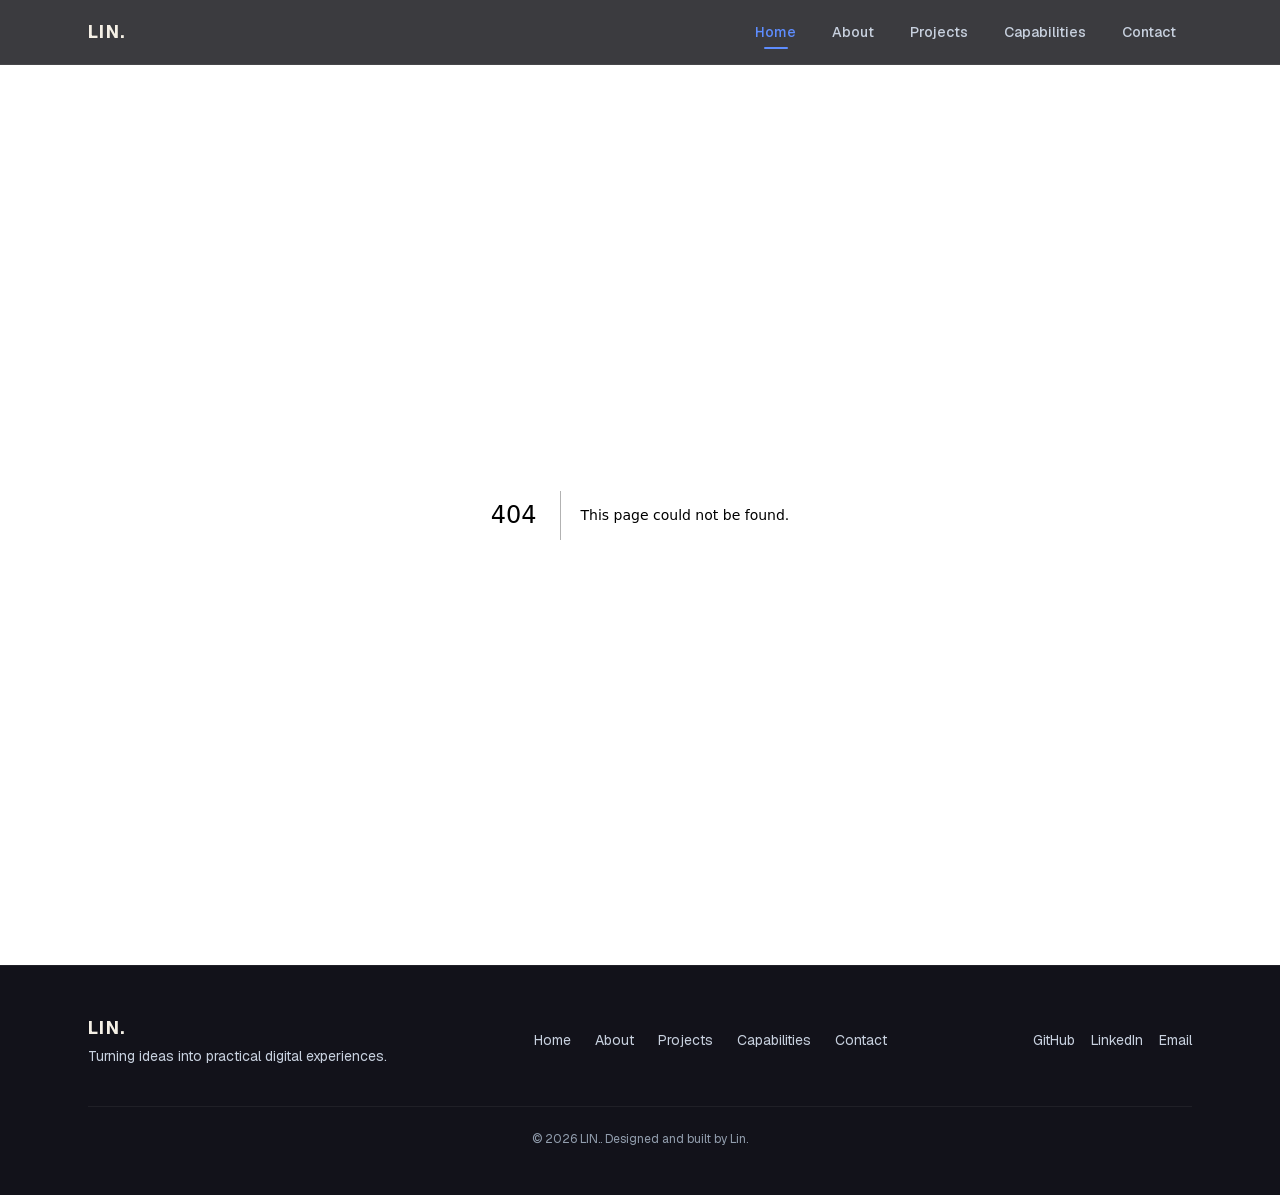
==== 404/index.html @ f0e14b6f "Deploy LIN portfolio" ====
<!DOCTYPE html><html lang="en" class="geist_a71539c9-module__T19VSG__variable geist_mono_8d43a2aa-module__8Li5zG__variable h-full antialiased"><head><meta charSet="utf-8"/><meta name="viewport" content="width=device-width, initial-scale=1"/><link rel="stylesheet" href="/_next/static/chunks/0pxebqtr9qgqb.css" data-precedence="next"/><link rel="preload" as="script" fetchPriority="low" href="/_next/static/chunks/3s6nzrbk-8mnv.js"/><script src="/_next/static/chunks/19mx3mg6lkumu.js" async=""></script><script src="/_next/static/chunks/4561u0v7ysn3r.js" async=""></script><script src="/_next/static/chunks/1f5ust74o0qp9.js" async=""></script><script src="/_next/static/chunks/turbopack-28mfh38016ipq.js" async=""></script><script src="/_next/static/chunks/2deyaotq-b97r.js" async="" crossorigin=""></script><meta name="robots" content="noindex"/><title>LIN. — Creative Developer &amp; Problem Solver</title><meta name="description" content="Portfolio of Lin — Creative Developer &amp; Problem Solver building useful, creative, and meaningful digital experiences."/><link rel="icon" href="/favicon.ico?favicon.2vob68tjqpejf.ico" sizes="256x256" type="image/x-icon"/><meta name="next-size-adjust" content=""/><title>404: This page could not be found.</title><script src="/_next/static/chunks/0cz1d0mv5g_q7.js" noModule=""></script></head><body class="min-h-full flex flex-col bg-bg-primary text-text-primary"><div hidden=""><!--$--><!--/$--></div><header class="sticky top-0 z-50 border-b border-border-subtle bg-bg-primary/80 backdrop-blur-md"><nav class="mx-auto flex h-16 max-w-6xl items-center justify-between px-6" aria-label="Primary navigation"><a href="/#portfolio-hub" class="text-lg font-bold tracking-widest text-text-primary transition-colors hover:text-accent-blue">LIN.</a><ul class="hidden items-center gap-1 md:flex"><li><a href="/#portfolio-hub" aria-current="location" class="relative rounded-md px-4 py-2 text-sm font-medium transition-colors text-accent-blue">Home<span aria-hidden="true" class="absolute bottom-0 left-1/2 h-0.5 w-6 -translate-x-1/2 rounded-full bg-accent-blue"></span></a></li><li><a href="/#about" class="relative rounded-md px-4 py-2 text-sm font-medium transition-colors text-text-secondary hover:text-text-primary">About</a></li><li><a href="/#projects" class="relative rounded-md px-4 py-2 text-sm font-medium transition-colors text-text-secondary hover:text-text-primary">Projects</a></li><li><a href="/#capabilities" class="relative rounded-md px-4 py-2 text-sm font-medium transition-colors text-text-secondary hover:text-text-primary">Capabilities</a></li><li><a href="/#contact" class="relative rounded-md px-4 py-2 text-sm font-medium transition-colors text-text-secondary hover:text-text-primary">Contact</a></li></ul><button type="button" class="flex h-11 w-11 items-center justify-center rounded-md text-text-secondary transition-colors hover:text-text-primary md:hidden" aria-label="Open menu" aria-expanded="false" aria-controls="mobile-navigation"><svg class="h-5 w-5" fill="none" viewBox="0 0 24 24" stroke="currentColor" stroke-width="2" aria-hidden="true"><path stroke-linecap="round" stroke-linejoin="round" d="M4 6h16M4 12h16M4 18h16"></path></svg></button></nav></header><main class="flex-1"><div style="font-family:system-ui,&quot;Segoe UI&quot;,Roboto,Helvetica,Arial,sans-serif,&quot;Apple Color Emoji&quot;,&quot;Segoe UI Emoji&quot;;height:100vh;text-align:center;display:flex;flex-direction:column;align-items:center;justify-content:center"><div><style>body{color:#000;background:#fff;margin:0}.next-error-h1{border-right:1px solid rgba(0,0,0,.3)}@media (prefers-color-scheme:dark){body{color:#fff;background:#000}.next-error-h1{border-right:1px solid rgba(255,255,255,.3)}}</style><h1 class="next-error-h1" style="display:inline-block;margin:0 20px 0 0;padding:0 23px 0 0;font-size:24px;font-weight:500;vertical-align:top;line-height:49px">404</h1><div style="display:inline-block"><h2 style="font-size:14px;font-weight:400;line-height:49px;margin:0">This page could not be found.</h2></div></div></div><!--$--><!--/$--></main><footer class="border-t border-border-subtle bg-bg-surface"><div class="mx-auto max-w-6xl px-6 py-12"><div class="flex flex-col items-center gap-8 md:flex-row md:justify-between"><div class="text-center md:text-left"><p class="text-lg font-bold tracking-widest text-text-primary">LIN.</p><p class="mt-1 text-sm text-text-secondary">Turning ideas into practical digital experiences.</p></div><nav aria-label="Footer navigation"><ul class="flex flex-wrap justify-center gap-6"><li><a class="text-sm text-text-secondary transition-colors hover:text-accent-blue" href="/#portfolio-hub">Home</a></li><li><a class="text-sm text-text-secondary transition-colors hover:text-accent-blue" href="/#about">About</a></li><li><a class="text-sm text-text-secondary transition-colors hover:text-accent-blue" href="/#projects">Projects</a></li><li><a class="text-sm text-text-secondary transition-colors hover:text-accent-blue" href="/#capabilities">Capabilities</a></li><li><a class="text-sm text-text-secondary transition-colors hover:text-accent-blue" href="/#contact">Contact</a></li></ul></nav><div class="flex gap-4"><a href="https://github.com/jazon123xbx" class="text-sm text-text-secondary transition-colors hover:text-accent-blue" target="_blank" rel="noopener noreferrer">GitHub</a><a href="https://www.linkedin.com/in/john-lin-redido-198328428/?isSelfProfile=true" class="text-sm text-text-secondary transition-colors hover:text-accent-blue" target="_blank" rel="noopener noreferrer">LinkedIn</a><a href="mailto:linredido@gmail.com" class="text-sm text-text-secondary transition-colors hover:text-accent-blue" target="_blank" rel="noopener noreferrer">Email</a></div></div><div class="mt-10 border-t border-border-subtle pt-6 text-center"><p class="text-xs text-text-muted">© <!-- -->2026<!-- --> <!-- -->LIN.<!-- -->. Designed and built by Lin.</p></div></div></footer><script src="/_next/static/chunks/3s6nzrbk-8mnv.js" id="_R_" async=""></script><script>(self.__next_f=self.__next_f||[]).push([0])</script><script>self.__next_f.push([1,"1:\"$Sreact.fragment\"\n2:I[88589,[\"/_next/static/chunks/2deyaotq-b97r.js\"],\"default\"]\n3:I[39756,[\"/_next/static/chunks/2deyaotq-b97r.js\"],\"default\"]\n4:I[37457,[\"/_next/static/chunks/2deyaotq-b97r.js\"],\"default\"]\n5:I[22016,[\"/_next/static/chunks/2deyaotq-b97r.js\"],\"\"]\nb:I[68027,[\"/_next/static/chunks/2deyaotq-b97r.js\"],\"default\",1]\n:HL[\"/_next/static/chunks/0pxebqtr9qgqb.css\",\"style\"]\n9:X\n0:{\"P\":null,\"c\":[\"\",\"_not-found\",\"\"],\"q\":\"\",\"i\":false,\"f\":[[[\"\",{\"children\":[\"/_not-found\",{\"children\":[\"__PAGE__\",{},\"$undefined\",\"$undefined\",4608]},\"$undefined\",\"$undefined\",4608]},\"$undefined\",\"$undefined\",4624],[[\"$\",\"$1\",\"c\",{\"children\":[[[\"$\",\"link\",\"0\",{\"rel\":\"stylesheet\",\"href\":\"/_next/static/chunks/0pxebqtr9qgqb.css\",\"precedence\":\"next\",\"crossOrigin\":\"$undefined\",\"nonce\":\"$undefined\"}],[\"$\",\"script\",\"script-0\",{\"src\":\"/_next/static/chunks/2deyaotq-b97r.js\",\"async\":true,\"nonce\":\"$undefined\"}]],[\"$\",\"html\",null,{\"lang\":\"en\",\"className\":\"geist_a71539c9-module__T19VSG__variable geist_mono_8d43a2aa-module__8Li5zG__variable h-full antialiased\",\"children\":[\"$\",\"body\",null,{\"className\":\"min-h-full flex flex-col bg-bg-primary text-text-primary\",\"children\":[[\"$\",\"$L2\",null,{}],[\"$\",\"main\",null,{\"className\":\"flex-1\",\"children\":[\"$\",\"$L3\",null,{\"parallelRouterKey\":\"children\",\"error\":\"$undefined\",\"errorStyles\":\"$undefined\",\"errorScripts\":\"$undefined\",\"template\":[\"$\",\"$L4\",null,{}],\"templateStyles\":\"$undefined\",\"templateScripts\":\"$undefined\",\"notFound\":[[[\"$\",\"title\",null,{\"children\":\"404: This page could not be found.\"}],[\"$\",\"div\",null,{\"style\":{\"fontFamily\":\"system-ui,\\\"Segoe UI\\\",Roboto,Helvetica,Arial,sans-serif,\\\"Apple Color Emoji\\\",\\\"Segoe UI Emoji\\\"\",\"height\":\"100vh\",\"textAlign\":\"center\",\"display\":\"flex\",\"flexDirection\":\"column\",\"alignItems\":\"center\",\"justifyContent\":\"center\"},\"children\":[\"$\",\"div\",null,{\"children\":[[\"$\",\"style\",null,{\"dangerouslySetInnerHTML\":{\"__html\":\"body{color:#000;background:#fff;margin:0}.next-error-h1{border-right:1px solid rgba(0,0,0,.3)}@media (prefers-color-scheme:dark){body{color:#fff;background:#000}.next-error-h1{border-right:1px solid rgba(255,255,255,.3)}}\"}}],[\"$\",\"h1\",null,{\"className\":\"next-error-h1\",\"style\":{\"display\":\"inline-block\",\"margin\":\"0 20px 0 0\",\"padding\":\"0 23px 0 0\",\"fontSize\":24,\"fontWeight\":500,\"verticalAlign\":\"top\",\"lineHeight\":\"49px\"},\"children\":404}],[\"$\",\"div\",null,{\"style\":{\"display\":\"inline-block\"},\"children\":[\"$\",\"h2\",null,{\"style\":{\"fontSize\":14,\"fontWeight\":400,\"lineHeight\":\"49px\",\"margin\":0},\"children\":\"This page could not be found.\"}]}]]}]}]],[]],\"forbidden\":\"$undefined\",\"unauthorized\":\"$undefined\"}]}],[\"$\",\"footer\",null,{\"className\":\"border-t border-border-subtle bg-bg-surface\",\"children\":[\"$\",\"div\",null,{\"className\":\"mx-auto max-w-6xl px-6 py-12\",\"children\":[[\"$\",\"div\",null,{\"className\":\"flex flex-col items-center gap-8 md:flex-row md:justify-between\",\"children\":[[\"$\",\"div\",null,{\"className\":\"text-center md:text-left\",\"children\":[[\"$\",\"p\",null,{\"className\":\"text-lg font-bold tracking-widest text-text-primary\",\"children\":\"LIN.\"}],[\"$\",\"p\",null,{\"className\":\"mt-1 text-sm text-text-secondary\",\"children\":\"Turning ideas into practical digital experiences.\"}]]}],[\"$\",\"nav\",null,{\"aria-label\":\"Footer navigation\",\"children\":[\"$\",\"ul\",null,{\"className\":\"flex flex-wrap justify-center gap-6\",\"children\":[[\"$\",\"li\",\"/#portfolio-hub\",{\"children\":[\"$\",\"$L5\",null,{\"href\":\"/#portfolio-hub\",\"className\":\"text-sm text-text-secondary transition-colors hover:text-accent-blue\",\"children\":\"Home\"}]}],[\"$\",\"li\",\"/#about\",{\"children\":[\"$\",\"$L5\",null,{\"href\":\"/#about\",\"className\":\"text-sm text-text-secondary transition-colors hover:text-accent-blue\",\"children\":\"About\"}]}],[\"$\",\"li\",\"/#projects\",{\"children\":[\"$\",\"$L5\",null,{\"href\":\"/#projects\",\"className\":\"text-sm text-text-secondary transition-colors hover:text-accent-blue\",\"children\":\"Projects\"}]}],[\"$\",\"li\",\"/#capabilities\",{\"children\":[\"$\",\"$L5\",null,{\"href\":\"/#capabilities\",\"className\":\"text-sm text-text-secondary transition-colors hover:text-accent-blue\",\"children\":\"Capabilities\"}]}],[\"$\",\"li\",\"/#contact\",{\"children\":[\"$\",\"$L5\",null,{\"href\":\"/#contact\",\"className\":\"text-sm text-text-secondary transition-colors hover:text-accent-blue\",\"children\":\"Contact\"}]}]]}]}],[\"$\",\"div\",null,{\"className\":\"flex gap-4\",\"children\":[[\"$\",\"a\",\"GitHub\",{\"href\":\"https://github.com/jazon123xbx\",\"className\":\"text-sm text-text-secondary transition-colors hover:text-accent-blue\",\"target\":\"_blank\",\"rel\":\"noopener noreferrer\",\"children\":\"GitHub\"}],[\"$\",\"a\",\"LinkedIn\",{\"href\":\"https://www.linkedin.com/in/john-lin-redido-198328428/?isSelfProfile=true\",\"className\":\"text-sm text-text-secondary transition-colors hover:text-accent-blue\",\"target\":\"_blank\",\"rel\":\"noopener noreferrer\",\"children\":\"LinkedIn\"}],[\"$\",\"a\",\"Email\",{\"href\":\"mailto:linredido@gmail.com\",\"className\":\"text-sm text-text-secondary transition-colors hover:text-accent-blue\",\"target\":\"_blank\",\"rel\":\"noopener noreferrer\",\"children\":\"Email\"}]]}]]}],\"$L6\"]}]}]]}]}]]}],{\"children\":[\"$L7\",{\"children\":[\"$L8\",{},null,false,null]},null,false,\"$9\"]},null,false,null],\"$La\",false]],\"m\":\"$undefined\",\"G\":[\"$b\",[\"$Lc\"]],\"S\":true,\"h\":null,\"r\":\"$undefined\",\"s\":\"$undefined\",\"a\":\"$undefined\",\"l\":\"$undefined\",\"p\":\"$undefined\",\"d\":\"$undefined\",\"b\":\"wmtQHpm6ITzhaWXJR4Utk\"}\nd:I[97367,[\"/_next/static/chunks/2deyaotq-b97r.js\"],\"OutletBoundary\"]\ne:\"$Sreact.suspense\"\n10:I[97367,[\"/_next/static/chunks/2deyaotq-b97r.js\"],\"ViewportBoundary\"]\n12:I[97367,[\"/_next/static/chunks/2deyaotq-b97r.js\"],\"MetadataBoundary\"]\n6:[\"$\",\"div\",null,{\"className\":\"mt-10 border-t border-border-subtle pt-6 text-center\",\"children\":[\"$\",\"p\",null,{\"className\":\"text-xs text-text-muted\",\"children\":[\"© \",2026,\" \",\"LIN.\",\". Designed and built by Lin.\"]}]}]\n7:[\"$\",\"$1\",\"c\",{\"children\":[null,[\"$\",\"$L3\",null,{\"parallelRouterKey\":\"children\",\"error\":\"$undefined\",\"errorStyles\":\"$undefined\",\"errorScripts\":\"$undefined\",\"template\":[\"$\",\"$L4\",null,{}],\"templateStyles\":\"$undefined\",\"templateScripts\":\"$undefined\",\"notFound\":\"$undefined\",\"forbidden\":\"$undefined\",\"unauthorized\":\"$undefined\"}]]}]\n8:[\"$\",\"$1\",\"c\",{\"children\":[[[\"$\",\"title\",null,{\"children\":\"404: This page could not be found.\"}],[\"$\",\"div\",null,{\"style\":\"$0:f:0:1:0:props:children:1:props:children:props:children:1:props:children:props:notFound:0:1:props:style\",\"children\":[\"$\",\"div\",null,{\"children\":[[\"$\",\"style\",null,{\"dangerouslySetInnerHTML\":{\"__html\":\"body{color:#000;background:#fff;margin:0}.next-error-h1{border-right:1px solid rgba(0,0,0,.3)}@media (prefers-color-scheme:dark){body{color:#fff;background:#000}.next-error-h1{border-right:1px solid rgba(255,255,255,.3)}}\"}}],[\"$\",\"h1\",null,{\"className\":\"next-error-h1\",\"style\":\"$0:f:0:1:0:props:children:1:props:children:props:children:1:props:children:props:notFound:0:1:props:children:props:children:1:props:style\",\"children\":404}],[\"$\",\"div\",null,{\"style\":\"$0:f:0:1:0:props:children:1:props:children:props:children:1:props:children:props:notFound:0:1:props:children:props:children:2:props:style\",\"children\":[\"$\",\"h2\",null,{\"style\":\"$0:f:0:1:0:props:children:1:props:children:props:children:1:props:children:props:notFound:0:1:props:children:props:children:2:props:children:props:style\",\"children\":\"This page could not be found.\"}]}]]}]}]],null,[\"$\",\"$Ld\",null,{\"children\":[\"$\",\"$e\",null,{\"name\":\"Next.MetadataOutlet\",\"children\":\"$@f\"}]}]]}]\na:[\"$\",\"$1\",\"h\",{\"children\":[[\"$\",\"meta\",null,{\"name\":\"robots\",\"content\":\"noindex\"}],[\"$\",\"$L10\",null,{\"children\":\"$L11\"}],[\"$\",\"div\",null,{\"hidden\":true,\"children\":[\"$\",\"$L12\",null,{\"children\":[\"$\",\"$e\",null,{\"name\":\"Next.Metadata\",\"children\":\"$L13\"}]}]}],[\"$\",\"meta\",null,{\"name\":\"next-size-adjust\",\"content\":\"\"}]]}]\nc:[\"$\",\"link\",\"0\",{\"rel\":\"stylesheet\",\"href\":\"/_next/static/chunks/0pxebqtr9qgqb.css\",\"precedence\":\"next\",\"crossOrigin\":\"$undefined\",\"nonce\":\"$undefined\"}]\n9:C\n11:[[\"$\",\"meta\",\"0\",{\"charSet\":\"utf-8\"}],[\"$\",\"meta\",\"1\",{\"name\":\"viewport\",\"content\":\"width=device-width, initial-scale=1\"}]]\n14:I[27201,[\"/_next/static/chunks/2deyaotq-b97r.js\"],\"IconMark\"]\nf:null\n13:[[\"$\",\"title\",\"0\",{\"children\":\"LIN. — Creative Developer \u0026 Problem Solver\"}],[\"$\",\"meta\",\"1\",{\"name\":\"description\",\"content\":\"Portfolio of Lin — Creative Developer \u0026 Problem Solver building useful, creative, and meaningful digital experiences.\"}],[\"$\",\"link\",\"2\",{\"rel\":\"icon\",\"href\":\"/favicon.ico?favicon.2vob68tjqpejf.ico\",\"sizes\":\"256x256\",\"type\":\"image/x-icon\"}],[\"$\",\"$L14\",\"3\",{}]]\n"])</script></body></html>
---- _next/static/chunks/0pxebqtr9qgqb.css ----
@font-face{font-family:Geist;font-style:normal;font-weight:100 900;font-display:swap;src:url(../media/fef07dbb0973bf53-s.3p2_lha1f2xer.woff2)format("woff2");unicode-range:U+460-52F,U+1C80-1C8A,U+20B4,U+2DE0-2DFF,U+A640-A69F,U+FE2E-FE2F}@font-face{font-family:Geist;font-style:normal;font-weight:100 900;font-display:swap;src:url(../media/8a480f0b521d4e75-s.1qq4vpdcun5oj.woff2)format("woff2");unicode-range:U+301,U+400-45F,U+490-491,U+4B0-4B1,U+2116}@font-face{font-family:Geist;font-style:normal;font-weight:100 900;font-display:swap;src:url(../media/53b9e256198e5412-s.390ncx5urfkfu.woff2)format("woff2");unicode-range:U+102-103,U+110-111,U+128-129,U+168-169,U+1A0-1A1,U+1AF-1B0,U+300-301,U+303-304,U+308-309,U+323,U+329,U+1EA0-1EF9,U+20AB}@font-face{font-family:Geist;font-style:normal;font-weight:100 900;font-display:swap;src:url(../media/7178b3e590c64307-s.21jp631_3pja2.woff2)format("woff2");unicode-range:U+100-2BA,U+2BD-2C5,U+2C7-2CC,U+2CE-2D7,U+2DD-2FF,U+304,U+308,U+329,U+1D00-1DBF,U+1E00-1E9F,U+1EF2-1EFF,U+2020,U+20A0-20AB,U+20AD-20C0,U+2113,U+2C60-2C7F,U+A720-A7FF}@font-face{font-family:Geist;font-style:normal;font-weight:100 900;font-display:swap;src:url(../media/caa3a2e1cccd8315-s.p.0wgildi0cnwt9.woff2)format("woff2");unicode-range:U+??,U+131,U+152-153,U+2BB-2BC,U+2C6,U+2DA,U+2DC,U+304,U+308,U+329,U+2000-206F,U+20AC,U+2122,U+2191,U+2193,U+2212,U+2215,U+FEFF,U+FFFD}@font-face{font-family:Geist Fallback;src:local(Arial);ascent-override:95.94%;descent-override:28.16%;line-gap-override:0.0%;size-adjust:104.76%}.geist_a71539c9-module__T19VSG__className{font-family:Geist,Geist Fallback;font-style:normal}.geist_a71539c9-module__T19VSG__variable{--font-geist-sans:"Geist", "Geist Fallback"}
@font-face{font-family:Geist Mono;font-style:normal;font-weight:100 900;font-display:swap;src:url(../media/5ce348bf30bf5439-s.31988l_ccedte.woff2)format("woff2");unicode-range:U+460-52F,U+1C80-1C8A,U+20B4,U+2DE0-2DFF,U+A640-A69F,U+FE2E-FE2F}@font-face{font-family:Geist Mono;font-style:normal;font-weight:100 900;font-display:swap;src:url(../media/4fa387ec64143e14-s.2tuy5pz7dlieh.woff2)format("woff2");unicode-range:U+301,U+400-45F,U+490-491,U+4B0-4B1,U+2116}@font-face{font-family:Geist Mono;font-style:normal;font-weight:100 900;font-display:swap;src:url(../media/6306c77e7c8268e4-s.2dbetqa9o8jxf.woff2)format("woff2");unicode-range:U+2000-2001,U+2004-2008,U+200A,U+23B8-23BD,U+2500-259F}@font-face{font-family:Geist Mono;font-style:normal;font-weight:100 900;font-display:swap;src:url(../media/7d817b4c03b0c5f1-s.1uyisp29ctx0d.woff2)format("woff2");unicode-range:U+102-103,U+110-111,U+128-129,U+168-169,U+1A0-1A1,U+1AF-1B0,U+300-301,U+303-304,U+308-309,U+323,U+329,U+1EA0-1EF9,U+20AB}@font-face{font-family:Geist Mono;font-style:normal;font-weight:100 900;font-display:swap;src:url(../media/bbc41e54d2fcbd21-s.1rgnod-3esatf.woff2)format("woff2");unicode-range:U+100-2BA,U+2BD-2C5,U+2C7-2CC,U+2CE-2D7,U+2DD-2FF,U+304,U+308,U+329,U+1D00-1DBF,U+1E00-1E9F,U+1EF2-1EFF,U+2020,U+20A0-20AB,U+20AD-20C0,U+2113,U+2C60-2C7F,U+A720-A7FF}@font-face{font-family:Geist Mono;font-style:normal;font-weight:100 900;font-display:swap;src:url(../media/797e433ab948586e-s.p.0r6juujl39pe6.woff2)format("woff2");unicode-range:U+??,U+131,U+152-153,U+2BB-2BC,U+2C6,U+2DA,U+2DC,U+304,U+308,U+329,U+2000-206F,U+20AC,U+2122,U+2191,U+2193,U+2212,U+2215,U+FEFF,U+FFFD}@font-face{font-family:Geist Mono Fallback;src:local(Arial);ascent-override:74.67%;descent-override:21.92%;line-gap-override:0.0%;size-adjust:134.59%}.geist_mono_8d43a2aa-module__8Li5zG__className{font-family:Geist Mono,Geist Mono Fallback;font-style:normal}.geist_mono_8d43a2aa-module__8Li5zG__variable{--font-geist-mono:"Geist Mono", "Geist Mono Fallback"}
@layer properties{@supports (((-webkit-hyphens:none)) and (not (margin-trim:inline))) or ((-moz-orient:inline) and (not (color:rgb(from red r g b)))){*,:before,:after,::backdrop{--tw-translate-x:0;--tw-translate-y:0;--tw-translate-z:0;--tw-rotate-x:initial;--tw-rotate-y:initial;--tw-rotate-z:initial;--tw-skew-x:initial;--tw-skew-y:initial;--tw-space-y-reverse:0;--tw-border-style:solid;--tw-gradient-position:initial;--tw-gradient-from:#0000;--tw-gradient-via:#0000;--tw-gradient-to:#0000;--tw-gradient-stops:initial;--tw-gradient-via-stops:initial;--tw-gradient-from-position:0%;--tw-gradient-via-position:50%;--tw-gradient-to-position:100%;--tw-leading:initial;--tw-font-weight:initial;--tw-tracking:initial;--tw-shadow:0 0 #0000;--tw-shadow-color:initial;--tw-shadow-alpha:100%;--tw-inset-shadow:0 0 #0000;--tw-inset-shadow-color:initial;--tw-inset-shadow-alpha:100%;--tw-ring-color:initial;--tw-ring-shadow:0 0 #0000;--tw-inset-ring-color:initial;--tw-inset-ring-shadow:0 0 #0000;--tw-ring-inset:initial;--tw-ring-offset-width:0px;--tw-ring-offset-color:#fff;--tw-ring-offset-shadow:0 0 #0000;--tw-outline-style:solid;--tw-blur:initial;--tw-brightness:initial;--tw-contrast:initial;--tw-grayscale:initial;--tw-hue-rotate:initial;--tw-invert:initial;--tw-opacity:initial;--tw-saturate:initial;--tw-sepia:initial;--tw-drop-shadow:initial;--tw-drop-shadow-color:initial;--tw-drop-shadow-alpha:100%;--tw-drop-shadow-size:initial;--tw-backdrop-blur:initial;--tw-backdrop-brightness:initial;--tw-backdrop-contrast:initial;--tw-backdrop-grayscale:initial;--tw-backdrop-hue-rotate:initial;--tw-backdrop-invert:initial;--tw-backdrop-opacity:initial;--tw-backdrop-saturate:initial;--tw-backdrop-sepia:initial;--tw-duration:initial;--tw-ease:initial}}}@layer theme{:root,:host{--font-sans:var(--font-geist-sans);--font-mono:var(--font-geist-mono);--color-green-400:#05df72;--color-green-500:#00c758;--color-black:#000;--color-white:#fff;--spacing:.25rem;--container-xs:20rem;--container-xl:36rem;--container-2xl:42rem;--container-3xl:48rem;--container-4xl:56rem;--container-5xl:64rem;--container-6xl:72rem;--text-xs:.75rem;--text-xs--line-height:calc(1 / .75);--text-sm:.875rem;--text-sm--line-height:calc(1.25 / .875);--text-base:1rem;--text-base--line-height:calc(1.5 / 1);--text-lg:1.125rem;--text-lg--line-height:calc(1.75 / 1.125);--text-xl:1.25rem;--text-xl--line-height:calc(1.75 / 1.25);--text-2xl:1.5rem;--text-2xl--line-height:calc(2 / 1.5);--text-3xl:1.875rem;--text-3xl--line-height:calc(2.25 / 1.875);--font-weight-medium:500;--font-weight-semibold:600;--font-weight-bold:700;--tracking-tight:-.025em;--tracking-wider:.05em;--tracking-widest:.1em;--leading-snug:1.375;--radius-sm:.25rem;--radius-md:.375rem;--radius-lg:.5rem;--radius-xl:.75rem;--ease-out:cubic-bezier(0, 0, .2, 1);--animate-pulse:pulse 2s cubic-bezier(.4, 0, .6, 1) infinite;--blur-sm:8px;--blur-md:12px;--blur-xl:24px;--aspect-video:16 / 9;--default-transition-duration:.15s;--default-transition-timing-function:cubic-bezier(.4, 0, .2, 1);--default-font-family:var(--font-geist-sans);--default-mono-font-family:var(--font-geist-mono)}@supports (color:lab(0% 0 0)){:root,:host{--color-green-400:lab(78.503% -64.9265 39.7492);--color-green-500:lab(70.5521% -66.5147 45.8072)}}}@layer base{*,:after,:before,::backdrop{box-sizing:border-box;border:0 solid;margin:0;padding:0}::file-selector-button{box-sizing:border-box;border:0 solid;margin:0;padding:0}html,:host{-webkit-text-size-adjust:100%;tab-size:4;line-height:1.5;font-family:var(--default-font-family,-apple-system, BlinkMacSystemFont, "Segoe UI", Roboto, "Helvetica Neue", "Noto Sans", Arial, sans-serif, "Apple Color Emoji", "Segoe UI Emoji", "Segoe UI Symbol", "Noto Color Emoji");font-feature-settings:var(--default-font-feature-settings,normal);font-variation-settings:var(--default-font-variation-settings,normal);-webkit-tap-highlight-color:transparent}hr{height:0;color:inherit;border-top-width:1px}abbr:where([title]){-webkit-text-decoration:underline dotted;text-decoration:underline dotted}h1,h2,h3,h4,h5,h6{font-size:inherit;font-weight:inherit}a{color:inherit;-webkit-text-decoration:inherit;-webkit-text-decoration:inherit;-webkit-text-decoration:inherit;-webkit-text-decoration:inherit;text-decoration:inherit}b,strong{font-weight:bolder}code,kbd,samp,pre{font-family:var(--default-mono-font-family,ui-monospace, SFMono-Regular, Menlo, Monaco, Consolas, "Liberation Mono", "Courier New", monospace);font-feature-settings:var(--default-mono-font-feature-settings,normal);font-variation-settings:var(--default-mono-font-variation-settings,normal);font-size:1em}small{font-size:80%}sub,sup{vertical-align:baseline;font-size:75%;line-height:0;position:relative}sub{bottom:-.25em}sup{top:-.5em}table{text-indent:0;border-color:inherit;border-collapse:collapse}:-moz-focusring:where(:not(iframe)){outline:auto}progress{vertical-align:baseline}summary{display:list-item}ol,ul,menu{list-style:none}img,svg,video,canvas,audio,iframe,embed,object{vertical-align:middle;display:block}img,video{max-width:100%;height:auto}button,input,select,optgroup,textarea{font:inherit;font-feature-settings:inherit;font-variation-settings:inherit;letter-spacing:inherit;color:inherit;opacity:1;background-color:#0000;border-radius:0}::file-selector-button{font:inherit;font-feature-settings:inherit;font-variation-settings:inherit;letter-spacing:inherit;color:inherit;opacity:1;background-color:#0000;border-radius:0}:where(select:is([multiple],[size])) optgroup{font-weight:bolder}:where(select:is([multiple],[size])) optgroup option{padding-inline-start:20px}::file-selector-button{margin-inline-end:4px}::placeholder{opacity:1}@supports (not ((-webkit-appearance:-apple-pay-button))) or (contain-intrinsic-size:1px){::placeholder{color:currentColor}@supports (color:color-mix(in lab, red, red)){::placeholder{color:color-mix(in oklab, currentcolor 50%, transparent)}}}textarea{resize:vertical}::-webkit-search-decoration{-webkit-appearance:none}::-webkit-date-and-time-value{min-height:1lh;text-align:inherit}::-webkit-datetime-edit{display:inline-flex}::-webkit-datetime-edit-fields-wrapper{padding:0}::-webkit-datetime-edit{padding-block:0}::-webkit-datetime-edit-year-field{padding-block:0}::-webkit-datetime-edit-month-field{padding-block:0}::-webkit-datetime-edit-day-field{padding-block:0}::-webkit-datetime-edit-hour-field{padding-block:0}::-webkit-datetime-edit-minute-field{padding-block:0}::-webkit-datetime-edit-second-field{padding-block:0}::-webkit-datetime-edit-millisecond-field{padding-block:0}::-webkit-datetime-edit-meridiem-field{padding-block:0}::-webkit-calendar-picker-indicator{line-height:1}:-moz-ui-invalid{box-shadow:none}button,input:where([type=button],[type=reset],[type=submit]){appearance:button}::file-selector-button{appearance:button}::-webkit-inner-spin-button{height:auto}::-webkit-outer-spin-button{height:auto}[hidden]:where(:not([hidden=until-found])){display:none!important}}@layer components;@layer utilities{.pointer-events-none{pointer-events:none}.visible{visibility:visible}.absolute{position:absolute}.fixed{position:fixed}.relative{position:relative}.static{position:static}.sticky{position:sticky}.inset-0{inset:0}.-top-3{top:calc(var(--spacing) * -3)}.-top-10{top:calc(var(--spacing) * -10)}.top-0{top:0}.top-1\.5{top:calc(var(--spacing) * 1.5)}.top-1\/2{top:50%}.top-1\/3{top:33.3333%}.top-2\/3{top:66.6667%}.top-3{top:calc(var(--spacing) * 3)}.top-6{top:calc(var(--spacing) * 6)}.top-\[10\%\]{top:10%}.top-\[12\%\]{top:12%}.top-\[15\%\]{top:15%}.top-\[18\%\]{top:18%}.top-\[20\%\]{top:20%}.top-\[62\%\]{top:62%}.top-\[70\%\]{top:70%}.-right-3{right:calc(var(--spacing) * -3)}.right-3{right:calc(var(--spacing) * 3)}.right-6{right:calc(var(--spacing) * 6)}.right-\[-5\%\]{right:-5%}.right-\[8\%\]{right:8%}.-bottom-3{bottom:calc(var(--spacing) * -3)}.-bottom-4{bottom:calc(var(--spacing) * -4)}.-bottom-6{bottom:calc(var(--spacing) * -6)}.bottom-0{bottom:0}.bottom-1\.5{bottom:calc(var(--spacing) * 1.5)}.bottom-2{bottom:calc(var(--spacing) * 2)}.bottom-3{bottom:calc(var(--spacing) * 3)}.bottom-\[8\%\]{bottom:8%}.-left-3{left:calc(var(--spacing) * -3)}.left-0{left:0}.left-1\/2{left:50%}.left-1\/3{left:33.3333%}.left-1\/4{left:25%}.left-2{left:calc(var(--spacing) * 2)}.left-2\/3{left:66.6667%}.left-3{left:calc(var(--spacing) * 3)}.left-3\/4{left:75%}.left-6{left:calc(var(--spacing) * 6)}.left-\[-5\%\]{left:-5%}.left-\[8\%\]{left:8%}.left-\[10\%\]{left:10%}.z-10{z-index:10}.z-20{z-index:20}.z-30{z-index:30}.z-50{z-index:50}.order-1{order:1}.order-2{order:2}.col-span-2{grid-column:span 2/span 2}.mx-auto{margin-inline:auto}.mt-0\.5{margin-top:calc(var(--spacing) * .5)}.mt-1{margin-top:var(--spacing)}.mt-1\.5{margin-top:calc(var(--spacing) * 1.5)}.mt-2{margin-top:calc(var(--spacing) * 2)}.mt-2\.5{margin-top:calc(var(--spacing) * 2.5)}.mt-3{margin-top:calc(var(--spacing) * 3)}.mt-5{margin-top:calc(var(--spacing) * 5)}.mt-7{margin-top:calc(var(--spacing) * 7)}.mt-10{margin-top:calc(var(--spacing) * 10)}.mr-1\.5{margin-right:calc(var(--spacing) * 1.5)}.mr-2{margin-right:calc(var(--spacing) * 2)}.mb-1\.5{margin-bottom:calc(var(--spacing) * 1.5)}.mb-2{margin-bottom:calc(var(--spacing) * 2)}.mb-3{margin-bottom:calc(var(--spacing) * 3)}.mb-4{margin-bottom:calc(var(--spacing) * 4)}.mb-5{margin-bottom:calc(var(--spacing) * 5)}.mb-10{margin-bottom:calc(var(--spacing) * 10)}.ml-1\.5{margin-left:calc(var(--spacing) * 1.5)}.ml-auto{margin-left:auto}.block{display:block}.contents{display:contents}.flex{display:flex}.grid{display:grid}.hidden{display:none}.inline-block{display:inline-block}.inline-flex{display:inline-flex}.aspect-\[3\/2\]{aspect-ratio:3/2}.aspect-\[4\/3\]{aspect-ratio:4/3}.aspect-\[16\/10\]{aspect-ratio:16/10}.aspect-video{aspect-ratio:var(--aspect-video)}.h-0\.5{height:calc(var(--spacing) * .5)}.h-1{height:var(--spacing)}.h-1\.5{height:calc(var(--spacing) * 1.5)}.h-2{height:calc(var(--spacing) * 2)}.h-2\.5{height:calc(var(--spacing) * 2.5)}.h-4{height:calc(var(--spacing) * 4)}.h-5{height:calc(var(--spacing) * 5)}.h-6{height:calc(var(--spacing) * 6)}.h-8{height:calc(var(--spacing) * 8)}.h-9{height:calc(var(--spacing) * 9)}.h-11{height:calc(var(--spacing) * 11)}.h-12{height:calc(var(--spacing) * 12)}.h-16{height:calc(var(--spacing) * 16)}.h-56{height:calc(var(--spacing) * 56)}.h-\[2px\]{height:2px}.h-\[3px\]{height:3px}.h-full{height:100%}.h-px{height:1px}.max-h-\[80vh\]{max-height:80vh}.max-h-\[320px\]{max-height:320px}.min-h-\[44px\]{min-height:44px}.min-h-\[60vh\]{min-height:60vh}.min-h-full{min-height:100%}.w-1{width:var(--spacing)}.w-1\.5{width:calc(var(--spacing) * 1.5)}.w-2{width:calc(var(--spacing) * 2)}.w-3{width:calc(var(--spacing) * 3)}.w-4{width:calc(var(--spacing) * 4)}.w-5{width:calc(var(--spacing) * 5)}.w-6{width:calc(var(--spacing) * 6)}.w-8{width:calc(var(--spacing) * 8)}.w-9{width:calc(var(--spacing) * 9)}.w-11{width:calc(var(--spacing) * 11)}.w-14{width:calc(var(--spacing) * 14)}.w-16{width:calc(var(--spacing) * 16)}.w-\[3px\]{width:3px}.w-\[26\%\]{width:26%}.w-\[45\%\]{width:45%}.w-\[60\%\]{width:60%}.w-\[62\%\]{width:62%}.w-\[65\%\]{width:65%}.w-\[70\%\]{width:70%}.w-\[84\%\]{width:84%}.w-\[90\%\]{width:90%}.w-\[176px\]{width:176px}.w-full{width:100%}.w-px{width:1px}.max-w-2xl{max-width:var(--container-2xl)}.max-w-3xl{max-width:var(--container-3xl)}.max-w-6xl{max-width:var(--container-6xl)}.max-w-\[90vw\]{max-width:90vw}.max-w-\[720px\]{max-width:720px}.max-w-full{max-width:100%}.max-w-xs{max-width:var(--container-xs)}.min-w-0{min-width:0}.flex-1{flex:1}.shrink-0{flex-shrink:0}.grow{flex-grow:1}.-translate-x-1\/2{--tw-translate-x:calc(calc(1 / 2 * 100%) * -1);translate:var(--tw-translate-x) var(--tw-translate-y)}.-translate-y-1\/2{--tw-translate-y:calc(calc(1 / 2 * 100%) * -1);translate:var(--tw-translate-x) var(--tw-translate-y)}.translate-y-0{--tw-translate-y:0px;translate:var(--tw-translate-x) var(--tw-translate-y)}.translate-y-2{--tw-translate-y:calc(var(--spacing) * 2);translate:var(--tw-translate-x) var(--tw-translate-y)}.translate-y-3{--tw-translate-y:calc(var(--spacing) * 3);translate:var(--tw-translate-x) var(--tw-translate-y)}.transform{transform:var(--tw-rotate-x,) var(--tw-rotate-y,) var(--tw-rotate-z,) var(--tw-skew-x,) var(--tw-skew-y,)}.animate-pulse{animation:var(--animate-pulse)}.grid-cols-1{grid-template-columns:repeat(1,minmax(0,1fr))}.grid-cols-2{grid-template-columns:repeat(2,minmax(0,1fr))}.flex-col{flex-direction:column}.flex-wrap{flex-wrap:wrap}.items-center{align-items:center}.items-start{align-items:flex-start}.justify-between{justify-content:space-between}.justify-center{justify-content:center}.gap-1{gap:var(--spacing)}.gap-1\.5{gap:calc(var(--spacing) * 1.5)}.gap-2{gap:calc(var(--spacing) * 2)}.gap-2\.5{gap:calc(var(--spacing) * 2.5)}.gap-3{gap:calc(var(--spacing) * 3)}.gap-4{gap:calc(var(--spacing) * 4)}.gap-6{gap:calc(var(--spacing) * 6)}.gap-8{gap:calc(var(--spacing) * 8)}.gap-10{gap:calc(var(--spacing) * 10)}.gap-\[2px\]{gap:2px}:where(.space-y-0\.5>:not(:last-child)){--tw-space-y-reverse:0;margin-block-start:calc(calc(var(--spacing) * .5) * var(--tw-space-y-reverse));margin-block-end:calc(calc(var(--spacing) * .5) * calc(1 - var(--tw-space-y-reverse)))}:where(.space-y-3>:not(:last-child)){--tw-space-y-reverse:0;margin-block-start:calc(calc(var(--spacing) * 3) * var(--tw-space-y-reverse));margin-block-end:calc(calc(var(--spacing) * 3) * calc(1 - var(--tw-space-y-reverse)))}:where(.space-y-8>:not(:last-child)){--tw-space-y-reverse:0;margin-block-start:calc(calc(var(--spacing) * 8) * var(--tw-space-y-reverse));margin-block-end:calc(calc(var(--spacing) * 8) * calc(1 - var(--tw-space-y-reverse)))}.gap-x-3{column-gap:calc(var(--spacing) * 3)}.gap-y-1{row-gap:var(--spacing)}.gap-y-1\.5{row-gap:calc(var(--spacing) * 1.5)}.overflow-hidden{overflow:hidden}.overflow-x-auto{overflow-x:auto}.rounded{border-radius:.25rem}.rounded-\[1px\]{border-radius:1px}.rounded-\[14px\]{border-radius:14px}.rounded-full{border-radius:3.40282e38px}.rounded-lg{border-radius:var(--radius-lg)}.rounded-md{border-radius:var(--radius-md)}.rounded-sm{border-radius:var(--radius-sm)}.rounded-xl{border-radius:var(--radius-xl)}.rounded-t-lg{border-top-left-radius:var(--radius-lg);border-top-right-radius:var(--radius-lg)}.rounded-b{border-bottom-right-radius:.25rem;border-bottom-left-radius:.25rem}.rounded-b-lg{border-bottom-right-radius:var(--radius-lg);border-bottom-left-radius:var(--radius-lg)}.border{border-style:var(--tw-border-style);border-width:1px}.border-2{border-style:var(--tw-border-style);border-width:2px}.border-t{border-top-style:var(--tw-border-style);border-top-width:1px}.border-t-0{border-top-style:var(--tw-border-style);border-top-width:0}.border-r{border-right-style:var(--tw-border-style);border-right-width:1px}.border-b{border-bottom-style:var(--tw-border-style);border-bottom-width:1px}.border-l{border-left-style:var(--tw-border-style);border-left-width:1px}.border-\[\#3a3a44\]{border-color:#3a3a44}.border-\[\#3c3c44\]{border-color:#3c3c44}.border-accent-blue,.border-accent-blue\/10{border-color:var(--accent-blue)}@supports (color:color-mix(in lab, red, red)){.border-accent-blue\/10{border-color:color-mix(in oklab, var(--accent-blue) 10%, transparent)}}.border-accent-blue\/15{border-color:var(--accent-blue)}@supports (color:color-mix(in lab, red, red)){.border-accent-blue\/15{border-color:color-mix(in oklab, var(--accent-blue) 15%, transparent)}}.border-accent-blue\/20{border-color:var(--accent-blue)}@supports (color:color-mix(in lab, red, red)){.border-accent-blue\/20{border-color:color-mix(in oklab, var(--accent-blue) 20%, transparent)}}.border-accent-blue\/40{border-color:var(--accent-blue)}@supports (color:color-mix(in lab, red, red)){.border-accent-blue\/40{border-color:color-mix(in oklab, var(--accent-blue) 40%, transparent)}}.border-border-subtle{border-color:var(--border-subtle)}.border-transparent{border-color:#0000}.border-white\/15{border-color:#ffffff26}@supports (color:color-mix(in lab, red, red)){.border-white\/15{border-color:color-mix(in oklab, var(--color-white) 15%, transparent)}}.border-white\/\[0\.04\]{border-color:#ffffff0a}@supports (color:color-mix(in lab, red, red)){.border-white\/\[0\.04\]{border-color:color-mix(in oklab, var(--color-white) 4%, transparent)}}.bg-\[\#3a3a42\]{background-color:#3a3a42}.bg-\[\#3e3e46\]{background-color:#3e3e46}.bg-\[\#40404a\]{background-color:#40404a}.bg-\[\#222228\]{background-color:#222228}.bg-\[\#303038\]{background-color:#303038}.bg-accent-blue,.bg-accent-blue\/10{background-color:var(--accent-blue)}@supports (color:color-mix(in lab, red, red)){.bg-accent-blue\/10{background-color:color-mix(in oklab, var(--accent-blue) 10%, transparent)}}.bg-accent-blue\/15{background-color:var(--accent-blue)}@supports (color:color-mix(in lab, red, red)){.bg-accent-blue\/15{background-color:color-mix(in oklab, var(--accent-blue) 15%, transparent)}}.bg-accent-blue\/20{background-color:var(--accent-blue)}@supports (color:color-mix(in lab, red, red)){.bg-accent-blue\/20{background-color:color-mix(in oklab, var(--accent-blue) 20%, transparent)}}.bg-accent-blue\/30{background-color:var(--accent-blue)}@supports (color:color-mix(in lab, red, red)){.bg-accent-blue\/30{background-color:color-mix(in oklab, var(--accent-blue) 30%, transparent)}}.bg-accent-blue\/60{background-color:var(--accent-blue)}@supports (color:color-mix(in lab, red, red)){.bg-accent-blue\/60{background-color:color-mix(in oklab, var(--accent-blue) 60%, transparent)}}.bg-accent-blue\/\[0\.06\]{background-color:var(--accent-blue)}@supports (color:color-mix(in lab, red, red)){.bg-accent-blue\/\[0\.06\]{background-color:color-mix(in oklab, var(--accent-blue) 6%, transparent)}}.bg-accent-gold\/20{background-color:var(--accent-gold)}@supports (color:color-mix(in lab, red, red)){.bg-accent-gold\/20{background-color:color-mix(in oklab, var(--accent-gold) 20%, transparent)}}.bg-accent-gold\/40{background-color:var(--accent-gold)}@supports (color:color-mix(in lab, red, red)){.bg-accent-gold\/40{background-color:color-mix(in oklab, var(--accent-gold) 40%, transparent)}}.bg-bg-primary,.bg-bg-primary\/80{background-color:var(--bg-primary)}@supports (color:color-mix(in lab, red, red)){.bg-bg-primary\/80{background-color:color-mix(in oklab, var(--bg-primary) 80%, transparent)}}.bg-bg-primary\/95{background-color:var(--bg-primary)}@supports (color:color-mix(in lab, red, red)){.bg-bg-primary\/95{background-color:color-mix(in oklab, var(--bg-primary) 95%, transparent)}}.bg-bg-surface{background-color:var(--bg-surface)}.bg-bg-surface-elevated{background-color:var(--bg-surface-elevated)}.bg-black\/50{background-color:#00000080}@supports (color:color-mix(in lab, red, red)){.bg-black\/50{background-color:color-mix(in oklab, var(--color-black) 50%, transparent)}}.bg-black\/60{background-color:#0009}@supports (color:color-mix(in lab, red, red)){.bg-black\/60{background-color:color-mix(in oklab, var(--color-black) 60%, transparent)}}.bg-black\/80{background-color:#000c}@supports (color:color-mix(in lab, red, red)){.bg-black\/80{background-color:color-mix(in oklab, var(--color-black) 80%, transparent)}}.bg-green-500\/20{background-color:#00c75833}@supports (color:color-mix(in lab, red, red)){.bg-green-500\/20{background-color:color-mix(in oklab, var(--color-green-500) 20%, transparent)}}.bg-text-muted\/20{background-color:var(--text-muted)}@supports (color:color-mix(in lab, red, red)){.bg-text-muted\/20{background-color:color-mix(in oklab, var(--text-muted) 20%, transparent)}}.bg-white\/10{background-color:#ffffff1a}@supports (color:color-mix(in lab, red, red)){.bg-white\/10{background-color:color-mix(in oklab, var(--color-white) 10%, transparent)}}.bg-gradient-to-b{--tw-gradient-position:to bottom in oklab;background-image:linear-gradient(var(--tw-gradient-stops))}.bg-gradient-to-r{--tw-gradient-position:to right in oklab;background-image:linear-gradient(var(--tw-gradient-stops))}.bg-\[radial-gradient\(ellipse_at_50\%_60\%\,_rgba\(45\,127\,249\,0\.04\)_0\%\,_transparent_60\%\)\]{background-image:radial-gradient(at 50% 60%,#2d7ff90a 0%,#0000 60%)}.from-\[\#2e2e38\]{--tw-gradient-from:#2e2e38;--tw-gradient-stops:var(--tw-gradient-via-stops,var(--tw-gradient-position), var(--tw-gradient-from) var(--tw-gradient-from-position), var(--tw-gradient-to) var(--tw-gradient-to-position))}.from-transparent{--tw-gradient-from:transparent;--tw-gradient-stops:var(--tw-gradient-via-stops,var(--tw-gradient-position), var(--tw-gradient-from) var(--tw-gradient-from-position), var(--tw-gradient-to) var(--tw-gradient-to-position))}.via-accent-blue\/30{--tw-gradient-via:var(--accent-blue)}@supports (color:color-mix(in lab, red, red)){.via-accent-blue\/30{--tw-gradient-via:color-mix(in oklab, var(--accent-blue) 30%, transparent)}}.via-accent-blue\/30{--tw-gradient-via-stops:var(--tw-gradient-position), var(--tw-gradient-from) var(--tw-gradient-from-position), var(--tw-gradient-via) var(--tw-gradient-via-position), var(--tw-gradient-to) var(--tw-gradient-to-position);--tw-gradient-stops:var(--tw-gradient-via-stops)}.to-\[\#2a2a32\]{--tw-gradient-to:#2a2a32;--tw-gradient-stops:var(--tw-gradient-via-stops,var(--tw-gradient-position), var(--tw-gradient-from) var(--tw-gradient-from-position), var(--tw-gradient-to) var(--tw-gradient-to-position))}.to-transparent{--tw-gradient-to:transparent;--tw-gradient-stops:var(--tw-gradient-via-stops,var(--tw-gradient-position), var(--tw-gradient-from) var(--tw-gradient-from-position), var(--tw-gradient-to) var(--tw-gradient-to-position))}.object-contain{object-fit:contain}.object-cover{object-fit:cover}.object-top{object-position:top}.p-4{padding:calc(var(--spacing) * 4)}.p-5{padding:calc(var(--spacing) * 5)}.p-6{padding:calc(var(--spacing) * 6)}.p-\[3px\]{padding:3px}.px-2{padding-inline:calc(var(--spacing) * 2)}.px-2\.5{padding-inline:calc(var(--spacing) * 2.5)}.px-3{padding-inline:calc(var(--spacing) * 3)}.px-4{padding-inline:calc(var(--spacing) * 4)}.px-5{padding-inline:calc(var(--spacing) * 5)}.px-6{padding-inline:calc(var(--spacing) * 6)}.py-0\.5{padding-block:calc(var(--spacing) * .5)}.py-1{padding-block:var(--spacing)}.py-1\.5{padding-block:calc(var(--spacing) * 1.5)}.py-2{padding-block:calc(var(--spacing) * 2)}.py-2\.5{padding-block:calc(var(--spacing) * 2.5)}.py-3{padding-block:calc(var(--spacing) * 3)}.py-4{padding-block:calc(var(--spacing) * 4)}.py-5{padding-block:calc(var(--spacing) * 5)}.py-12{padding-block:calc(var(--spacing) * 12)}.py-16{padding-block:calc(var(--spacing) * 16)}.pt-1\.5{padding-top:calc(var(--spacing) * 1.5)}.pt-2{padding-top:calc(var(--spacing) * 2)}.pt-6{padding-top:calc(var(--spacing) * 6)}.pt-12{padding-top:calc(var(--spacing) * 12)}.pt-20{padding-top:calc(var(--spacing) * 20)}.pb-1{padding-bottom:var(--spacing)}.pb-3{padding-bottom:calc(var(--spacing) * 3)}.pb-8{padding-bottom:calc(var(--spacing) * 8)}.text-center{text-align:center}.text-left{text-align:left}.text-right{text-align:right}.font-mono{font-family:var(--font-geist-mono)}.text-2xl{font-size:var(--text-2xl);line-height:var(--tw-leading,var(--text-2xl--line-height))}.text-base{font-size:var(--text-base);line-height:var(--tw-leading,var(--text-base--line-height))}.text-lg{font-size:var(--text-lg);line-height:var(--tw-leading,var(--text-lg--line-height))}.text-sm{font-size:var(--text-sm);line-height:var(--tw-leading,var(--text-sm--line-height))}.text-xl{font-size:var(--text-xl);line-height:var(--tw-leading,var(--text-xl--line-height))}.text-xs{font-size:var(--text-xs);line-height:var(--tw-leading,var(--text-xs--line-height))}.text-\[7px\]{font-size:7px}.text-\[8px\]{font-size:8px}.text-\[9px\]{font-size:9px}.text-\[10px\]{font-size:10px}.text-\[11px\]{font-size:11px}.leading-snug{--tw-leading:var(--leading-snug);line-height:var(--leading-snug)}.font-bold{--tw-font-weight:var(--font-weight-bold);font-weight:var(--font-weight-bold)}.font-medium{--tw-font-weight:var(--font-weight-medium);font-weight:var(--font-weight-medium)}.font-semibold{--tw-font-weight:var(--font-weight-semibold);font-weight:var(--font-weight-semibold)}.tracking-\[0\.2em\]{--tw-tracking:.2em;letter-spacing:.2em}.tracking-\[0\.3em\]{--tw-tracking:.3em;letter-spacing:.3em}.tracking-\[0\.25em\]{--tw-tracking:.25em;letter-spacing:.25em}.tracking-tight{--tw-tracking:var(--tracking-tight);letter-spacing:var(--tracking-tight)}.tracking-wider{--tw-tracking:var(--tracking-wider);letter-spacing:var(--tracking-wider)}.tracking-widest{--tw-tracking:var(--tracking-widest);letter-spacing:var(--tracking-widest)}.break-words{overflow-wrap:break-word}.wrap-anywhere{overflow-wrap:anywhere}.whitespace-nowrap{white-space:nowrap}.text-accent-blue,.text-accent-blue\/20{color:var(--accent-blue)}@supports (color:color-mix(in lab, red, red)){.text-accent-blue\/20{color:color-mix(in oklab, var(--accent-blue) 20%, transparent)}}.text-accent-blue\/25{color:var(--accent-blue)}@supports (color:color-mix(in lab, red, red)){.text-accent-blue\/25{color:color-mix(in oklab, var(--accent-blue) 25%, transparent)}}.text-accent-blue\/30{color:var(--accent-blue)}@supports (color:color-mix(in lab, red, red)){.text-accent-blue\/30{color:color-mix(in oklab, var(--accent-blue) 30%, transparent)}}.text-accent-blue\/35{color:var(--accent-blue)}@supports (color:color-mix(in lab, red, red)){.text-accent-blue\/35{color:color-mix(in oklab, var(--accent-blue) 35%, transparent)}}.text-accent-blue\/40{color:var(--accent-blue)}@supports (color:color-mix(in lab, red, red)){.text-accent-blue\/40{color:color-mix(in oklab, var(--accent-blue) 40%, transparent)}}.text-accent-blue\/50{color:var(--accent-blue)}@supports (color:color-mix(in lab, red, red)){.text-accent-blue\/50{color:color-mix(in oklab, var(--accent-blue) 50%, transparent)}}.text-accent-blue\/60{color:var(--accent-blue)}@supports (color:color-mix(in lab, red, red)){.text-accent-blue\/60{color:color-mix(in oklab, var(--accent-blue) 60%, transparent)}}.text-accent-gold,.text-accent-gold\/60{color:var(--accent-gold)}@supports (color:color-mix(in lab, red, red)){.text-accent-gold\/60{color:color-mix(in oklab, var(--accent-gold) 60%, transparent)}}.text-green-400{color:var(--color-green-400)}.text-text-muted{color:var(--text-muted)}.text-text-primary,.text-text-primary\/90{color:var(--text-primary)}@supports (color:color-mix(in lab, red, red)){.text-text-primary\/90{color:color-mix(in oklab, var(--text-primary) 90%, transparent)}}.text-text-secondary{color:var(--text-secondary)}.text-white{color:var(--color-white)}.text-white\/50{color:#ffffff80}@supports (color:color-mix(in lab, red, red)){.text-white\/50{color:color-mix(in oklab, var(--color-white) 50%, transparent)}}.text-white\/70{color:#ffffffb3}@supports (color:color-mix(in lab, red, red)){.text-white\/70{color:color-mix(in oklab, var(--color-white) 70%, transparent)}}.text-white\/80{color:#fffc}@supports (color:color-mix(in lab, red, red)){.text-white\/80{color:color-mix(in oklab, var(--color-white) 80%, transparent)}}.text-white\/90{color:#ffffffe6}@supports (color:color-mix(in lab, red, red)){.text-white\/90{color:color-mix(in oklab, var(--color-white) 90%, transparent)}}.normal-case{text-transform:none}.uppercase{text-transform:uppercase}.underline{text-decoration-line:underline}.underline-offset-4{text-underline-offset:4px}.antialiased{-webkit-font-smoothing:antialiased;-moz-osx-font-smoothing:grayscale}.opacity-0{opacity:0}.opacity-100{opacity:1}.opacity-\[0\.02\]{opacity:.02}.opacity-\[0\.03\]{opacity:.03}.shadow-\[0_0_6px_rgba\(45\,127\,249\,0\.5\)\]{--tw-shadow:0 0 6px var(--tw-shadow-color,#2d7ff980);box-shadow:var(--tw-inset-shadow), var(--tw-inset-ring-shadow), var(--tw-ring-offset-shadow), var(--tw-ring-shadow), var(--tw-shadow)}.shadow-\[0_8px_32px_rgba\(0\,0\,0\,0\.5\)\]{--tw-shadow:0 8px 32px var(--tw-shadow-color,#00000080);box-shadow:var(--tw-inset-shadow), var(--tw-inset-ring-shadow), var(--tw-ring-offset-shadow), var(--tw-ring-shadow), var(--tw-shadow)}.shadow-\[inset_0_0_20px_rgba\(45\,127\,249\,0\.1\)\]{--tw-shadow:inset 0 0 20px var(--tw-shadow-color,#2d7ff91a);box-shadow:var(--tw-inset-shadow), var(--tw-inset-ring-shadow), var(--tw-ring-offset-shadow), var(--tw-ring-shadow), var(--tw-shadow)}.ring,.ring-1{--tw-ring-shadow:var(--tw-ring-inset,) 0 0 0 calc(1px + var(--tw-ring-offset-width)) var(--tw-ring-color,currentcolor);box-shadow:var(--tw-inset-shadow), var(--tw-inset-ring-shadow), var(--tw-ring-offset-shadow), var(--tw-ring-shadow), var(--tw-shadow)}.ring-accent-blue\/20{--tw-ring-color:var(--accent-blue)}@supports (color:color-mix(in lab, red, red)){.ring-accent-blue\/20{--tw-ring-color:color-mix(in oklab, var(--accent-blue) 20%, transparent)}}.outline{outline-style:var(--tw-outline-style);outline-width:1px}.blur{--tw-blur:blur(8px);filter:var(--tw-blur,) var(--tw-brightness,) var(--tw-contrast,) var(--tw-grayscale,) var(--tw-hue-rotate,) var(--tw-invert,) var(--tw-saturate,) var(--tw-sepia,) var(--tw-drop-shadow,)}.blur-xl{--tw-blur:blur(var(--blur-xl));filter:var(--tw-blur,) var(--tw-brightness,) var(--tw-contrast,) var(--tw-grayscale,) var(--tw-hue-rotate,) var(--tw-invert,) var(--tw-saturate,) var(--tw-sepia,) var(--tw-drop-shadow,)}.backdrop-blur-md{--tw-backdrop-blur:blur(var(--blur-md));-webkit-backdrop-filter:var(--tw-backdrop-blur,) var(--tw-backdrop-brightness,) var(--tw-backdrop-contrast,) var(--tw-backdrop-grayscale,) var(--tw-backdrop-hue-rotate,) var(--tw-backdrop-invert,) var(--tw-backdrop-opacity,) var(--tw-backdrop-saturate,) var(--tw-backdrop-sepia,);backdrop-filter:var(--tw-backdrop-blur,) var(--tw-backdrop-brightness,) var(--tw-backdrop-contrast,) var(--tw-backdrop-grayscale,) var(--tw-backdrop-hue-rotate,) var(--tw-backdrop-invert,) var(--tw-backdrop-opacity,) var(--tw-backdrop-saturate,) var(--tw-backdrop-sepia,)}.backdrop-blur-sm{--tw-backdrop-blur:blur(var(--blur-sm));-webkit-backdrop-filter:var(--tw-backdrop-blur,) var(--tw-backdrop-brightness,) var(--tw-backdrop-contrast,) var(--tw-backdrop-grayscale,) var(--tw-backdrop-hue-rotate,) var(--tw-backdrop-invert,) var(--tw-backdrop-opacity,) var(--tw-backdrop-saturate,) var(--tw-backdrop-sepia,);backdrop-filter:var(--tw-backdrop-blur,) var(--tw-backdrop-brightness,) var(--tw-backdrop-contrast,) var(--tw-backdrop-grayscale,) var(--tw-backdrop-hue-rotate,) var(--tw-backdrop-invert,) var(--tw-backdrop-opacity,) var(--tw-backdrop-saturate,) var(--tw-backdrop-sepia,)}.transition{transition-property:color,background-color,border-color,outline-color,text-decoration-color,fill,stroke,--tw-gradient-from,--tw-gradient-via,--tw-gradient-to,opacity,box-shadow,transform,translate,scale,rotate,filter,-webkit-backdrop-filter,backdrop-filter,display,content-visibility,overlay,pointer-events;transition-timing-function:var(--tw-ease,var(--default-transition-timing-function));transition-duration:var(--tw-duration,var(--default-transition-duration))}.transition-all{transition-property:all;transition-timing-function:var(--tw-ease,var(--default-transition-timing-function));transition-duration:var(--tw-duration,var(--default-transition-duration))}.transition-colors{transition-property:color,background-color,border-color,outline-color,text-decoration-color,fill,stroke,--tw-gradient-from,--tw-gradient-via,--tw-gradient-to;transition-timing-function:var(--tw-ease,var(--default-transition-timing-function));transition-duration:var(--tw-duration,var(--default-transition-duration))}.transition-opacity{transition-property:opacity;transition-timing-function:var(--tw-ease,var(--default-transition-timing-function));transition-duration:var(--tw-duration,var(--default-transition-duration))}.delay-100{transition-delay:.1s}.delay-150{transition-delay:.15s}.delay-200{transition-delay:.2s}.delay-300{transition-delay:.3s}.duration-300{--tw-duration:.3s;transition-duration:.3s}.duration-400{--tw-duration:.4s;transition-duration:.4s}.duration-500{--tw-duration:.5s;transition-duration:.5s}.duration-700{--tw-duration:.7s;transition-duration:.7s}.ease-out{--tw-ease:var(--ease-out);transition-timing-function:var(--ease-out)}@media (hover:hover){.group-hover\:text-text-primary:is(:where(.group):hover *){color:var(--text-primary)}}.first\:border-0:first-child{border-style:var(--tw-border-style);border-width:0}.first\:pt-0:first-child{padding-top:0}@media (hover:hover){.hover\:border-accent-blue\/60:hover{border-color:var(--accent-blue)}@supports (color:color-mix(in lab, red, red)){.hover\:border-accent-blue\/60:hover{border-color:color-mix(in oklab, var(--accent-blue) 60%, transparent)}}.hover\:border-border-accent:hover{border-color:var(--border-accent)}.hover\:border-white\/30:hover{border-color:#ffffff4d}@supports (color:color-mix(in lab, red, red)){.hover\:border-white\/30:hover{border-color:color-mix(in oklab, var(--color-white) 30%, transparent)}}.hover\:bg-accent-blue-dim:hover{background-color:var(--accent-blue-dim)}.hover\:bg-accent-blue\/20:hover{background-color:var(--accent-blue)}@supports (color:color-mix(in lab, red, red)){.hover\:bg-accent-blue\/20:hover{background-color:color-mix(in oklab, var(--accent-blue) 20%, transparent)}}.hover\:bg-bg-surface:hover{background-color:var(--bg-surface)}.hover\:bg-bg-surface-elevated:hover{background-color:var(--bg-surface-elevated)}.hover\:bg-black\/70:hover{background-color:#000000b3}@supports (color:color-mix(in lab, red, red)){.hover\:bg-black\/70:hover{background-color:color-mix(in oklab, var(--color-black) 70%, transparent)}}.hover\:bg-white\/20:hover{background-color:#fff3}@supports (color:color-mix(in lab, red, red)){.hover\:bg-white\/20:hover{background-color:color-mix(in oklab, var(--color-white) 20%, transparent)}}.hover\:text-accent-blue:hover{color:var(--accent-blue)}.hover\:text-accent-blue-dim:hover{color:var(--accent-blue-dim)}.hover\:text-text-primary:hover{color:var(--text-primary)}.hover\:text-white:hover{color:var(--color-white)}.hover\:shadow-\[0_0_20px_rgba\(94\,141\,255\,0\.2\)\]:hover{--tw-shadow:0 0 20px var(--tw-shadow-color,#5e8dff33);box-shadow:var(--tw-inset-shadow), var(--tw-inset-ring-shadow), var(--tw-ring-offset-shadow), var(--tw-ring-shadow), var(--tw-shadow)}}.focus-visible\:outline-2:focus-visible{outline-style:var(--tw-outline-style);outline-width:2px}.focus-visible\:outline-offset-2:focus-visible{outline-offset:2px}.focus-visible\:outline-accent-blue:focus-visible{outline-color:var(--accent-blue)}.active\:scale-\[0\.98\]:active{scale:.98}@media (min-width:40rem){.sm\:top-\[17\%\]{top:17%}.sm\:mt-4{margin-top:calc(var(--spacing) * 4)}.sm\:mb-5{margin-bottom:calc(var(--spacing) * 5)}.sm\:block{display:block}.sm\:hidden{display:none}.sm\:aspect-\[16\/10\]{aspect-ratio:16/10}.sm\:h-72{height:calc(var(--spacing) * 72)}.sm\:w-\[46\%\]{width:46%}.sm\:w-\[224px\]{width:224px}.sm\:max-w-xl{max-width:var(--container-xl)}.sm\:grid-cols-2{grid-template-columns:repeat(2,minmax(0,1fr))}.sm\:flex-row{flex-direction:row}.sm\:p-5{padding:calc(var(--spacing) * 5)}.sm\:p-6{padding:calc(var(--spacing) * 6)}.sm\:py-20{padding-block:calc(var(--spacing) * 20)}.sm\:pt-16{padding-top:calc(var(--spacing) * 16)}.sm\:pt-28{padding-top:calc(var(--spacing) * 28)}.sm\:pb-10{padding-bottom:calc(var(--spacing) * 10)}.sm\:text-3xl{font-size:var(--text-3xl);line-height:var(--tw-leading,var(--text-3xl--line-height))}.sm\:text-base{font-size:var(--text-base);line-height:var(--tw-leading,var(--text-base--line-height))}.sm\:text-lg{font-size:var(--text-lg);line-height:var(--tw-leading,var(--text-lg--line-height))}.sm\:text-xs{font-size:var(--text-xs);line-height:var(--tw-leading,var(--text-xs--line-height))}.sm\:text-\[9px\]{font-size:9px}.sm\:text-\[10px\]{font-size:10px}}@media (min-width:48rem){.md\:flex{display:flex}.md\:hidden{display:none}.md\:max-w-\[720px\]{max-width:720px}.md\:flex-row{flex-direction:row}.md\:justify-between{justify-content:space-between}.md\:p-8{padding:calc(var(--spacing) * 8)}.md\:text-left{text-align:left}}@media (min-width:64rem){.lg\:top-\[16\%\]{top:16%}.lg\:order-1{order:1}.lg\:order-2{order:2}.lg\:col-span-2{grid-column:span 2/span 2}.lg\:col-span-3{grid-column:span 3/span 3}.lg\:col-span-5{grid-column:span 5/span 5}.lg\:col-span-7{grid-column:span 7/span 7}.lg\:mx-auto{margin-inline:auto}.lg\:w-\[38\%\]{width:38%}.lg\:max-w-4xl{max-width:var(--container-4xl)}.lg\:grid-cols-3{grid-template-columns:repeat(3,minmax(0,1fr))}.lg\:grid-cols-5{grid-template-columns:repeat(5,minmax(0,1fr))}.lg\:grid-cols-12{grid-template-columns:repeat(12,minmax(0,1fr))}.lg\:grid-cols-\[minmax\(0\,35fr\)_minmax\(0\,65fr\)\]{grid-template-columns:minmax(0,35fr) minmax(0,65fr)}.lg\:items-start{align-items:flex-start}.lg\:pt-20{padding-top:calc(var(--spacing) * 20)}.lg\:pt-36{padding-top:calc(var(--spacing) * 36)}.lg\:pb-12{padding-bottom:calc(var(--spacing) * 12)}.lg\:whitespace-nowrap{white-space:nowrap}}@media (min-width:80rem){.xl\:max-w-5xl{max-width:var(--container-5xl)}}}:root{--bg-primary:#0a0a0f;--bg-surface:#12121a;--bg-surface-elevated:#1a1a25;--accent-blue:#5e8dff;--accent-blue-dim:#4a75cc;--accent-blue-soft:#8baaff;--accent-gold:#d8b45f;--accent-gold-dim:#b89a4d;--accent-gold-soft:#f0d58a;--text-primary:#f5f0e6;--text-secondary:#c8d1df;--text-muted:#929eae;--border-subtle:#ffffff0f;--border-accent:#5e8dff4d;--glow-blue:0 0 20px #5e8dff26;--glow-gold:0 0 15px #d8b45f1a}body{background:var(--bg-primary);color:var(--text-primary);font-family:var(--font-sans), system-ui, sans-serif}html{scroll-behavior:smooth;scroll-padding-top:5rem}@media (prefers-reduced-motion:reduce){html{scroll-behavior:auto}*,:before,:after{transition-duration:.01ms!important;animation-duration:.01ms!important;animation-iteration-count:1!important}}:focus-visible{outline:2px solid var(--accent-blue);outline-offset:2px}::selection{color:var(--text-primary);background:#5e8dff4d}.bg-grid{background-image:linear-gradient(#5e8dff08 1px,#0000 1px),linear-gradient(90deg,#5e8dff08 1px,#0000 1px);background-size:60px 60px}.section-bg-word{pointer-events:none;-webkit-user-select:none;user-select:none;letter-spacing:-.02em;color:#ffffff05;white-space:nowrap;z-index:0;font-size:clamp(3rem,8vw,8rem);font-weight:900;line-height:1;position:absolute}.section-coord{pointer-events:none;font-size:.625rem;font-family:var(--font-mono), monospace;letter-spacing:.1em;color:var(--accent-blue);opacity:.25;position:absolute}.section-signal-line{pointer-events:none;background:linear-gradient(90deg,#0000,#5e8dff14,#0000);position:absolute}.system-thread-wrap{display:none}@media (min-width:1024px){.system-thread-wrap{height:80px;display:block;position:relative;overflow:hidden}.system-thread-line{background:linear-gradient(#0000 0%,#5e8dff26 30% 70%,#0000 100%);width:1px;height:100%;position:absolute;top:0;left:50%;transform:translate(-50%)}.system-thread-line:before{content:"";background:var(--accent-blue);opacity:.3;border-radius:50%;width:4px;height:4px;position:absolute;top:50%;left:50%;transform:translate(-50%,-50%)}}.glow-card{box-shadow:var(--glow-blue);transition:box-shadow .3s}.glow-card:hover{box-shadow:0 0 30px #5e8dff40}.gradient-text{background:linear-gradient(135deg, var(--accent-blue), var(--accent-gold));-webkit-text-fill-color:transparent;-webkit-background-clip:text;background-clip:text}@keyframes fadeInUp{0%{opacity:0;transform:translateY(20px)}to{opacity:1;transform:translateY(0)}}.animate-fade-in-up{animation:.6s ease-out forwards fadeInUp}.stagger-children>*{opacity:0;animation:.5s ease-out forwards fadeInUp}.stagger-children>:first-child{animation-delay:.1s}.stagger-children>:nth-child(2){animation-delay:.2s}.stagger-children>:nth-child(3){animation-delay:.3s}.stagger-children>:nth-child(4){animation-delay:.4s}.stagger-children>:nth-child(5){animation-delay:.5s}.stagger-children>:nth-child(6){animation-delay:.6s}.reveal{opacity:1;transform:none}html.js-ready .reveal[data-reveal-init]:not([data-revealed]){opacity:0;transform:translateY(20px)}html.js-ready .reveal[data-reveal-init][data-revealed]{opacity:1;transition:opacity .6s ease var(--reveal-delay,0s), transform .6s ease var(--reveal-delay,0s);transform:translateY(0)}.reveal.visible{opacity:1;transform:translateY(0)}html.js-ready .reveal-mask-text[data-reveal-init]:not([data-revealed]){clip-path:inset(0 100% 0 0);transform:none}html.js-ready .reveal-mask-text[data-reveal-init][data-revealed]{clip-path:inset(0);transition:clip-path .8s cubic-bezier(.77, 0, .175, 1) var(--reveal-delay,0s)}html.js-ready .reveal-clip-wipe[data-reveal-init]:not([data-revealed]){clip-path:polygon(0 0,0 0,0 100%,0 100%);transform:none}html.js-ready .reveal-clip-wipe[data-reveal-init][data-revealed]{clip-path:polygon(0 0,100% 0,100% 100%,0 100%);transition:clip-path .7s cubic-bezier(.77, 0, .175, 1) var(--reveal-delay,0s)}html.js-ready .reveal-line-draw[data-reveal-init]:not([data-revealed]){position:relative;overflow:hidden}html.js-ready .reveal-line-draw[data-reveal-init]:not([data-revealed]):after{content:"";background:var(--accent-blue);transform-origin:0;width:100%;height:2px;position:absolute;bottom:0;left:0;transform:scaleX(0)}html.js-ready .reveal-line-draw[data-reveal-init][data-revealed]:after{transition:transform .6s cubic-bezier(.77, 0, .175, 1) var(--reveal-delay,0s);transform:scaleX(1)}html.js-ready .reveal-bracket-expand[data-reveal-init]:not([data-revealed]){opacity:0;transform:scale(.95)}html.js-ready .reveal-bracket-expand[data-reveal-init][data-revealed]{opacity:1;transition:opacity .5s ease var(--reveal-delay,0s), transform .5s cubic-bezier(.34, 1.56, .64, 1) var(--reveal-delay,0s);transform:scale(1)}html.js-ready .reveal-media-reveal[data-reveal-init]:not([data-revealed]){clip-path:inset(0 0 100%);transform:none}html.js-ready .reveal-media-reveal[data-reveal-init][data-revealed]{clip-path:inset(0);transition:clip-path .8s cubic-bezier(.77, 0, .175, 1) var(--reveal-delay,0s)}html.js-ready .reveal-stagger[data-reveal-init]:not([data-revealed])>*{opacity:0;transform:translateY(12px)}html.js-ready .reveal-stagger[data-reveal-init]:not([data-revealed])>:first-child{transition-delay:0s}html.js-ready .reveal-stagger[data-reveal-init]:not([data-revealed])>:nth-child(2){transition-delay:80ms}html.js-ready .reveal-stagger[data-reveal-init]:not([data-revealed])>:nth-child(3){transition-delay:.16s}html.js-ready .reveal-stagger[data-reveal-init]:not([data-revealed])>:nth-child(4){transition-delay:.24s}html.js-ready .reveal-stagger[data-reveal-init]:not([data-revealed])>:nth-child(5){transition-delay:.32s}html.js-ready .reveal-stagger[data-reveal-init]:not([data-revealed])>:nth-child(6){transition-delay:.4s}html.js-ready .reveal-stagger[data-reveal-init][data-revealed]>*{opacity:1;transition:opacity .4s ease calc(var(--reveal-delay,0s) + var(--stagger-delay,0s)), transform .4s ease calc(var(--reveal-delay,0s) + var(--stagger-delay,0s));transform:translateY(0)}html.js-ready .reveal-stagger[data-reveal-init][data-revealed]>:first-child{--stagger-delay:0s}html.js-ready .reveal-stagger[data-reveal-init][data-revealed]>:nth-child(2){--stagger-delay:80ms}html.js-ready .reveal-stagger[data-reveal-init][data-revealed]>:nth-child(3){--stagger-delay:.16s}html.js-ready .reveal-stagger[data-reveal-init][data-revealed]>:nth-child(4){--stagger-delay:.24s}html.js-ready .reveal-stagger[data-reveal-init][data-revealed]>:nth-child(5){--stagger-delay:.32s}html.js-ready .reveal-stagger[data-reveal-init][data-revealed]>:nth-child(6){--stagger-delay:.4s}@keyframes hero-entrance{0%{opacity:0;transform:translateY(12px)}to{opacity:1;transform:translateY(0)}}.hero-enter-kicker{opacity:0;animation:.7s cubic-bezier(.22,1,.36,1) forwards hero-entrance}.hero-enter-headline{opacity:0;animation:.7s cubic-bezier(.22,1,.36,1) .12s forwards hero-entrance}.hero-enter-subtitle{opacity:0;animation:.7s cubic-bezier(.22,1,.36,1) .24s forwards hero-entrance}@media (prefers-reduced-motion:reduce){.hero-enter-kicker,.hero-enter-headline,.hero-enter-subtitle{opacity:1;animation:none;transform:none}}@keyframes cta-guide-pulse{0%,to{opacity:.55;transform:translateY(0)}50%{opacity:1;transform:translateY(3px)}}.cta-guide-arrow{pointer-events:none;animation:1.6s ease-in-out infinite cta-guide-pulse}@media (prefers-reduced-motion:reduce){.cta-guide-arrow{opacity:.6;animation:none}}.project-artwork{transition:transform .45s}@media (hover:hover) and (pointer:fine){.project-artwork:hover{transform:scale(1.02)}.group\/project:hover{transform:translateY(-4px)}}@media (prefers-reduced-motion:reduce){.project-artwork{transition:none}.project-artwork:hover,.group\/project:hover{transform:none}}.card{transition:transform .2s,box-shadow .2s,border-color .3s}@media (hover:hover) and (pointer:fine){.card:hover{transform:translateY(-2px);box-shadow:0 8px 25px -5px #5e8dff1a}}.card:active{transform:scale(.98)}.stage-glow-highlight{pointer-events:none;opacity:0;background:radial-gradient(450px circle at var(--pointer-x,50%) var(--pointer-y,50%), #5e8dff0d, transparent 55%);transition:opacity .3s;position:absolute;inset:0}@media (hover:hover) and (pointer:fine){.stage-glow-highlight{opacity:1}}.portrait-trigger{transition:transform .25s ease-out,box-shadow .25s ease-out,border-color .25s ease-out}@media (hover:hover) and (pointer:fine){.portrait-trigger:hover{cursor:zoom-in;border-color:#4a4a54;transform:scale(1.02)translateY(-2px);box-shadow:0 0 0 2px #5e8dff40,0 8px 24px #5e8dff1f}}.portrait-frame{position:relative}.portrait-frame:before{content:"";pointer-events:none;border:1px solid #5e8dff1f;border-radius:6px;position:absolute;inset:-4px}.portrait-frame:after{content:"";background:var(--accent-gold);opacity:.4;border-radius:50%;width:5px;height:5px;position:absolute;bottom:8px;right:8px}.skill-module{position:relative;overflow:hidden}.skill-module:before{content:"";background:var(--accent-blue);width:2px;height:0;transition:height .6s cubic-bezier(.77,0,.175,1);position:absolute;top:0;left:0}.skill-module[data-revealed]:before{height:100%}.comm-link-panel{border:1px solid var(--border-subtle);background:var(--bg-surface);position:relative}.comm-link-panel:before{content:"";background:linear-gradient(90deg, transparent, var(--accent-blue), transparent);opacity:.3;height:1px;position:absolute;top:-1px;left:20px;right:20px}@media (prefers-reduced-motion:reduce){html.js-ready .reveal[data-reveal-init]:not([data-revealed]){transform:none}html.js-ready .reveal[data-reveal-init][data-revealed]{transition:none}html.js-ready .reveal-mask-text[data-reveal-init]:not([data-revealed]){clip-path:none}html.js-ready .reveal-mask-text[data-reveal-init][data-revealed]{transition:none}html.js-ready .reveal-clip-wipe[data-reveal-init]:not([data-revealed]){clip-path:none}html.js-ready .reveal-clip-wipe[data-reveal-init][data-revealed]{transition:none}html.js-ready .reveal-line-draw[data-reveal-init]:not([data-revealed]):after{transform:scaleX(1)}html.js-ready .reveal-line-draw[data-reveal-init][data-revealed]:after{transition:none}html.js-ready .reveal-bracket-expand[data-reveal-init]:not([data-revealed]){transform:none}html.js-ready .reveal-bracket-expand[data-reveal-init][data-revealed]{transition:none}html.js-ready .reveal-media-reveal[data-reveal-init]:not([data-revealed]){clip-path:none}html.js-ready .reveal-media-reveal[data-reveal-init][data-revealed]{transition:none}html.js-ready .reveal-stagger[data-reveal-init]:not([data-revealed])>*{transform:none}html.js-ready .reveal-stagger[data-reveal-init][data-revealed]>*{transition:none}.card:hover,.card:active,.portrait-trigger:hover{transform:none!important}.stage-glow-highlight{opacity:0!important}.animate-pulse{animation:none!important}.system-thread-line{opacity:1}}.ty-hero{letter-spacing:-.01em;font-size:clamp(1.625rem,.4vw + 1.4rem,2.5rem);font-weight:700;line-height:1.15}.ty-hero-title{letter-spacing:-.015em;color:var(--text-primary);font-size:clamp(2rem,4vw,3.75rem);font-weight:500;line-height:1.1}@media (min-width:640px){.ty-hero{font-size:clamp(2rem,.35vw + 1.7rem,2.75rem)}}.ty-sub{letter-spacing:.06em;text-transform:uppercase;font-size:.8125rem;font-weight:600;line-height:1.4}.ty-eyebrow{letter-spacing:.16em;text-transform:uppercase;font-size:.6875rem;font-weight:600;line-height:1.3}.ty-body{letter-spacing:0;font-size:clamp(.9375rem,.1vw + .88rem,1.0625rem);font-weight:400;line-height:1.7}.ty-card-title{letter-spacing:-.005em;font-size:1.125rem;font-weight:700;line-height:1.3}.ty-chip{letter-spacing:.01em;font-size:.75rem;font-weight:500;line-height:1.4}.ty-action{letter-spacing:.01em;border-radius:.5rem;justify-content:center;align-items:center;min-width:2.75rem;min-height:2.75rem;padding:.5rem 1.25rem;font-size:.8125rem;font-weight:600;line-height:1.4;transition:background-color .2s,color .2s;display:inline-flex}.ty-action:focus-visible{outline:2px solid var(--accent-blue);outline-offset:2px}@property --tw-translate-x{syntax:"*";inherits:false;initial-value:0}@property --tw-translate-y{syntax:"*";inherits:false;initial-value:0}@property --tw-translate-z{syntax:"*";inherits:false;initial-value:0}@property --tw-rotate-x{syntax:"*";inherits:false}@property --tw-rotate-y{syntax:"*";inherits:false}@property --tw-rotate-z{syntax:"*";inherits:false}@property --tw-skew-x{syntax:"*";inherits:false}@property --tw-skew-y{syntax:"*";inherits:false}@property --tw-space-y-reverse{syntax:"*";inherits:false;initial-value:0}@property --tw-border-style{syntax:"*";inherits:false;initial-value:solid}@property --tw-gradient-position{syntax:"*";inherits:false}@property --tw-gradient-from{syntax:"<color>";inherits:false;initial-value:#0000}@property --tw-gradient-via{syntax:"<color>";inherits:false;initial-value:#0000}@property --tw-gradient-to{syntax:"<color>";inherits:false;initial-value:#0000}@property --tw-gradient-stops{syntax:"*";inherits:false}@property --tw-gradient-via-stops{syntax:"*";inherits:false}@property --tw-gradient-from-position{syntax:"<length-percentage>";inherits:false;initial-value:0%}@property --tw-gradient-via-position{syntax:"<length-percentage>";inherits:false;initial-value:50%}@property --tw-gradient-to-position{syntax:"<length-percentage>";inherits:false;initial-value:100%}@property --tw-leading{syntax:"*";inherits:false}@property --tw-font-weight{syntax:"*";inherits:false}@property --tw-tracking{syntax:"*";inherits:false}@property --tw-shadow{syntax:"*";inherits:false;initial-value:0 0 #0000}@property --tw-shadow-color{syntax:"*";inherits:false}@property --tw-shadow-alpha{syntax:"<percentage>";inherits:false;initial-value:100%}@property --tw-inset-shadow{syntax:"*";inherits:false;initial-value:0 0 #0000}@property --tw-inset-shadow-color{syntax:"*";inherits:false}@property --tw-inset-shadow-alpha{syntax:"<percentage>";inherits:false;initial-value:100%}@property --tw-ring-color{syntax:"*";inherits:false}@property --tw-ring-shadow{syntax:"*";inherits:false;initial-value:0 0 #0000}@property --tw-inset-ring-color{syntax:"*";inherits:false}@property --tw-inset-ring-shadow{syntax:"*";inherits:false;initial-value:0 0 #0000}@property --tw-ring-inset{syntax:"*";inherits:false}@property --tw-ring-offset-width{syntax:"<length>";inherits:false;initial-value:0}@property --tw-ring-offset-color{syntax:"*";inherits:false;initial-value:#fff}@property --tw-ring-offset-shadow{syntax:"*";inherits:false;initial-value:0 0 #0000}@property --tw-outline-style{syntax:"*";inherits:false;initial-value:solid}@property --tw-blur{syntax:"*";inherits:false}@property --tw-brightness{syntax:"*";inherits:false}@property --tw-contrast{syntax:"*";inherits:false}@property --tw-grayscale{syntax:"*";inherits:false}@property --tw-hue-rotate{syntax:"*";inherits:false}@property --tw-invert{syntax:"*";inherits:false}@property --tw-opacity{syntax:"*";inherits:false}@property --tw-saturate{syntax:"*";inherits:false}@property --tw-sepia{syntax:"*";inherits:false}@property --tw-drop-shadow{syntax:"*";inherits:false}@property --tw-drop-shadow-color{syntax:"*";inherits:false}@property --tw-drop-shadow-alpha{syntax:"<percentage>";inherits:false;initial-value:100%}@property --tw-drop-shadow-size{syntax:"*";inherits:false}@property --tw-backdrop-blur{syntax:"*";inherits:false}@property --tw-backdrop-brightness{syntax:"*";inherits:false}@property --tw-backdrop-contrast{syntax:"*";inherits:false}@property --tw-backdrop-grayscale{syntax:"*";inherits:false}@property --tw-backdrop-hue-rotate{syntax:"*";inherits:false}@property --tw-backdrop-invert{syntax:"*";inherits:false}@property --tw-backdrop-opacity{syntax:"*";inherits:false}@property --tw-backdrop-saturate{syntax:"*";inherits:false}@property --tw-backdrop-sepia{syntax:"*";inherits:false}@property --tw-duration{syntax:"*";inherits:false}@property --tw-ease{syntax:"*";inherits:false}@keyframes pulse{50%{opacity:.5}}
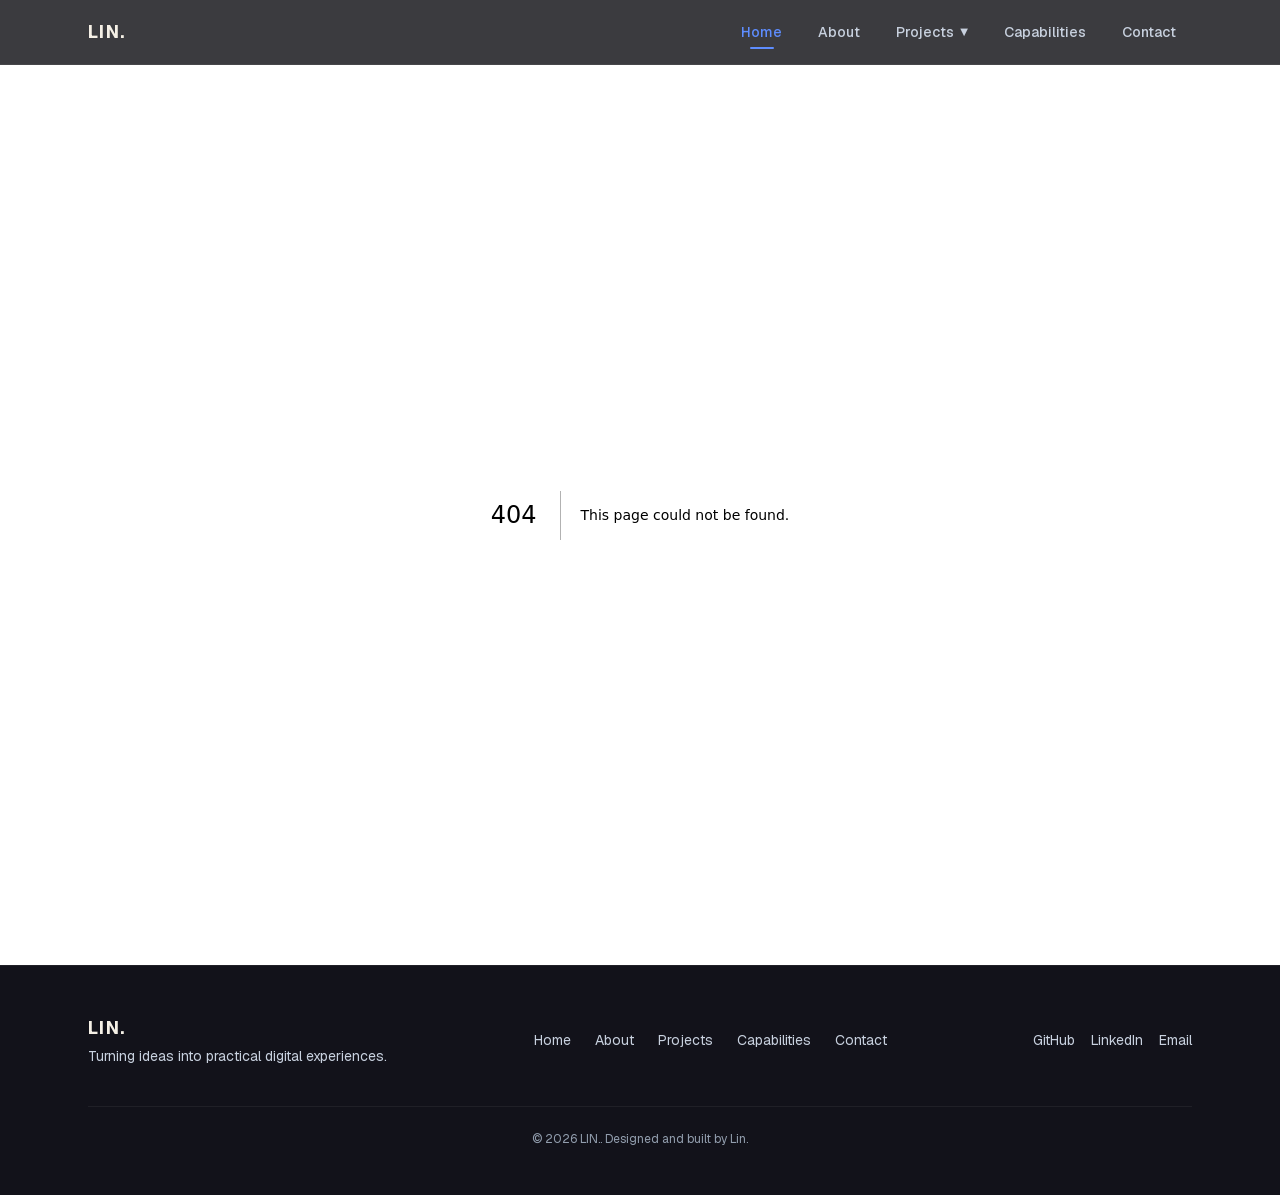
==== commit 5ab7d3f9: "Add navbar dropdown using JavaScript" ====
--- a/404/index.html
+++ b/404/index.html
@@ -1 +1 @@
-<!DOCTYPE html><html lang="en" class="geist_a71539c9-module__T19VSG__variable geist_mono_8d43a2aa-module__8Li5zG__variable h-full antialiased"><head><meta charSet="utf-8"/><meta name="viewport" content="width=device-width, initial-scale=1"/><link rel="stylesheet" href="/_next/static/chunks/0pxebqtr9qgqb.css" data-precedence="next"/><link rel="preload" as="script" fetchPriority="low" href="/_next/static/chunks/3s6nzrbk-8mnv.js"/><script src="/_next/static/chunks/19mx3mg6lkumu.js" async=""></script><script src="/_next/static/chunks/4561u0v7ysn3r.js" async=""></script><script src="/_next/static/chunks/1f5ust74o0qp9.js" async=""></script><script src="/_next/static/chunks/turbopack-28mfh38016ipq.js" async=""></script><script src="/_next/static/chunks/2deyaotq-b97r.js" async="" crossorigin=""></script><meta name="robots" content="noindex"/><title>LIN. — Creative Developer &amp; Problem Solver</title><meta name="description" content="Portfolio of Lin — Creative Developer &amp; Problem Solver building useful, creative, and meaningful digital experiences."/><link rel="icon" href="/favicon.ico?favicon.2vob68tjqpejf.ico" sizes="256x256" type="image/x-icon"/><meta name="next-size-adjust" content=""/><title>404: This page could not be found.</title><script src="/_next/static/chunks/0cz1d0mv5g_q7.js" noModule=""></script></head><body class="min-h-full flex flex-col bg-bg-primary text-text-primary"><div hidden=""><!--$--><!--/$--></div><header class="sticky top-0 z-50 border-b border-border-subtle bg-bg-primary/80 backdrop-blur-md"><nav class="mx-auto flex h-16 max-w-6xl items-center justify-between px-6" aria-label="Primary navigation"><a href="/#portfolio-hub" class="text-lg font-bold tracking-widest text-text-primary transition-colors hover:text-accent-blue">LIN.</a><ul class="hidden items-center gap-1 md:flex"><li><a href="/#portfolio-hub" aria-current="location" class="relative rounded-md px-4 py-2 text-sm font-medium transition-colors text-accent-blue">Home<span aria-hidden="true" class="absolute bottom-0 left-1/2 h-0.5 w-6 -translate-x-1/2 rounded-full bg-accent-blue"></span></a></li><li><a href="/#about" class="relative rounded-md px-4 py-2 text-sm font-medium transition-colors text-text-secondary hover:text-text-primary">About</a></li><li><a href="/#projects" class="relative rounded-md px-4 py-2 text-sm font-medium transition-colors text-text-secondary hover:text-text-primary">Projects</a></li><li><a href="/#capabilities" class="relative rounded-md px-4 py-2 text-sm font-medium transition-colors text-text-secondary hover:text-text-primary">Capabilities</a></li><li><a href="/#contact" class="relative rounded-md px-4 py-2 text-sm font-medium transition-colors text-text-secondary hover:text-text-primary">Contact</a></li></ul><button type="button" class="flex h-11 w-11 items-center justify-center rounded-md text-text-secondary transition-colors hover:text-text-primary md:hidden" aria-label="Open menu" aria-expanded="false" aria-controls="mobile-navigation"><svg class="h-5 w-5" fill="none" viewBox="0 0 24 24" stroke="currentColor" stroke-width="2" aria-hidden="true"><path stroke-linecap="round" stroke-linejoin="round" d="M4 6h16M4 12h16M4 18h16"></path></svg></button></nav></header><main class="flex-1"><div style="font-family:system-ui,&quot;Segoe UI&quot;,Roboto,Helvetica,Arial,sans-serif,&quot;Apple Color Emoji&quot;,&quot;Segoe UI Emoji&quot;;height:100vh;text-align:center;display:flex;flex-direction:column;align-items:center;justify-content:center"><div><style>body{color:#000;background:#fff;margin:0}.next-error-h1{border-right:1px solid rgba(0,0,0,.3)}@media (prefers-color-scheme:dark){body{color:#fff;background:#000}.next-error-h1{border-right:1px solid rgba(255,255,255,.3)}}</style><h1 class="next-error-h1" style="display:inline-block;margin:0 20px 0 0;padding:0 23px 0 0;font-size:24px;font-weight:500;vertical-align:top;line-height:49px">404</h1><div style="display:inline-block"><h2 style="font-size:14px;font-weight:400;line-height:49px;margin:0">This page could not be found.</h2></div></div></div><!--$--><!--/$--></main><footer class="border-t border-border-subtle bg-bg-surface"><div class="mx-auto max-w-6xl px-6 py-12"><div class="flex flex-col items-center gap-8 md:flex-row md:justify-between"><div class="text-center md:text-left"><p class="text-lg font-bold tracking-widest text-text-primary">LIN.</p><p class="mt-1 text-sm text-text-secondary">Turning ideas into practical digital experiences.</p></div><nav aria-label="Footer navigation"><ul class="flex flex-wrap justify-center gap-6"><li><a class="text-sm text-text-secondary transition-colors hover:text-accent-blue" href="/#portfolio-hub">Home</a></li><li><a class="text-sm text-text-secondary transition-colors hover:text-accent-blue" href="/#about">About</a></li><li><a class="text-sm text-text-secondary transition-colors hover:text-accent-blue" href="/#projects">Projects</a></li><li><a class="text-sm text-text-secondary transition-colors hover:text-accent-blue" href="/#capabilities">Capabilities</a></li><li><a class="text-sm text-text-secondary transition-colors hover:text-accent-blue" href="/#contact">Contact</a></li></ul></nav><div class="flex gap-4"><a href="https://github.com/jazon123xbx" class="text-sm text-text-secondary transition-colors hover:text-accent-blue" target="_blank" rel="noopener noreferrer">GitHub</a><a href="https://www.linkedin.com/in/john-lin-redido-198328428/?isSelfProfile=true" class="text-sm text-text-secondary transition-colors hover:text-accent-blue" target="_blank" rel="noopener noreferrer">LinkedIn</a><a href="mailto:linredido@gmail.com" class="text-sm text-text-secondary transition-colors hover:text-accent-blue" target="_blank" rel="noopener noreferrer">Email</a></div></div><div class="mt-10 border-t border-border-subtle pt-6 text-center"><p class="text-xs text-text-muted">© <!-- -->2026<!-- --> <!-- -->LIN.<!-- -->. Designed and built by Lin.</p></div></div></footer><script src="/_next/static/chunks/3s6nzrbk-8mnv.js" id="_R_" async=""></script><script>(self.__next_f=self.__next_f||[]).push([0])</script><script>self.__next_f.push([1,"1:\"$Sreact.fragment\"\n2:I[88589,[\"/_next/static/chunks/2deyaotq-b97r.js\"],\"default\"]\n3:I[39756,[\"/_next/static/chunks/2deyaotq-b97r.js\"],\"default\"]\n4:I[37457,[\"/_next/static/chunks/2deyaotq-b97r.js\"],\"default\"]\n5:I[22016,[\"/_next/static/chunks/2deyaotq-b97r.js\"],\"\"]\nb:I[68027,[\"/_next/static/chunks/2deyaotq-b97r.js\"],\"default\",1]\n:HL[\"/_next/static/chunks/0pxebqtr9qgqb.css\",\"style\"]\n9:X\n0:{\"P\":null,\"c\":[\"\",\"_not-found\",\"\"],\"q\":\"\",\"i\":false,\"f\":[[[\"\",{\"children\":[\"/_not-found\",{\"children\":[\"__PAGE__\",{},\"$undefined\",\"$undefined\",4608]},\"$undefined\",\"$undefined\",4608]},\"$undefined\",\"$undefined\",4624],[[\"$\",\"$1\",\"c\",{\"children\":[[[\"$\",\"link\",\"0\",{\"rel\":\"stylesheet\",\"href\":\"/_next/static/chunks/0pxebqtr9qgqb.css\",\"precedence\":\"next\",\"crossOrigin\":\"$undefined\",\"nonce\":\"$undefined\"}],[\"$\",\"script\",\"script-0\",{\"src\":\"/_next/static/chunks/2deyaotq-b97r.js\",\"async\":true,\"nonce\":\"$undefined\"}]],[\"$\",\"html\",null,{\"lang\":\"en\",\"className\":\"geist_a71539c9-module__T19VSG__variable geist_mono_8d43a2aa-module__8Li5zG__variable h-full antialiased\",\"children\":[\"$\",\"body\",null,{\"className\":\"min-h-full flex flex-col bg-bg-primary text-text-primary\",\"children\":[[\"$\",\"$L2\",null,{}],[\"$\",\"main\",null,{\"className\":\"flex-1\",\"children\":[\"$\",\"$L3\",null,{\"parallelRouterKey\":\"children\",\"error\":\"$undefined\",\"errorStyles\":\"$undefined\",\"errorScripts\":\"$undefined\",\"template\":[\"$\",\"$L4\",null,{}],\"templateStyles\":\"$undefined\",\"templateScripts\":\"$undefined\",\"notFound\":[[[\"$\",\"title\",null,{\"children\":\"404: This page could not be found.\"}],[\"$\",\"div\",null,{\"style\":{\"fontFamily\":\"system-ui,\\\"Segoe UI\\\",Roboto,Helvetica,Arial,sans-serif,\\\"Apple Color Emoji\\\",\\\"Segoe UI Emoji\\\"\",\"height\":\"100vh\",\"textAlign\":\"center\",\"display\":\"flex\",\"flexDirection\":\"column\",\"alignItems\":\"center\",\"justifyContent\":\"center\"},\"children\":[\"$\",\"div\",null,{\"children\":[[\"$\",\"style\",null,{\"dangerouslySetInnerHTML\":{\"__html\":\"body{color:#000;background:#fff;margin:0}.next-error-h1{border-right:1px solid rgba(0,0,0,.3)}@media (prefers-color-scheme:dark){body{color:#fff;background:#000}.next-error-h1{border-right:1px solid rgba(255,255,255,.3)}}\"}}],[\"$\",\"h1\",null,{\"className\":\"next-error-h1\",\"style\":{\"display\":\"inline-block\",\"margin\":\"0 20px 0 0\",\"padding\":\"0 23px 0 0\",\"fontSize\":24,\"fontWeight\":500,\"verticalAlign\":\"top\",\"lineHeight\":\"49px\"},\"children\":404}],[\"$\",\"div\",null,{\"style\":{\"display\":\"inline-block\"},\"children\":[\"$\",\"h2\",null,{\"style\":{\"fontSize\":14,\"fontWeight\":400,\"lineHeight\":\"49px\",\"margin\":0},\"children\":\"This page could not be found.\"}]}]]}]}]],[]],\"forbidden\":\"$undefined\",\"unauthorized\":\"$undefined\"}]}],[\"$\",\"footer\",null,{\"className\":\"border-t border-border-subtle bg-bg-surface\",\"children\":[\"$\",\"div\",null,{\"className\":\"mx-auto max-w-6xl px-6 py-12\",\"children\":[[\"$\",\"div\",null,{\"className\":\"flex flex-col items-center gap-8 md:flex-row md:justify-between\",\"children\":[[\"$\",\"div\",null,{\"className\":\"text-center md:text-left\",\"children\":[[\"$\",\"p\",null,{\"className\":\"text-lg font-bold tracking-widest text-text-primary\",\"children\":\"LIN.\"}],[\"$\",\"p\",null,{\"className\":\"mt-1 text-sm text-text-secondary\",\"children\":\"Turning ideas into practical digital experiences.\"}]]}],[\"$\",\"nav\",null,{\"aria-label\":\"Footer navigation\",\"children\":[\"$\",\"ul\",null,{\"className\":\"flex flex-wrap justify-center gap-6\",\"children\":[[\"$\",\"li\",\"/#portfolio-hub\",{\"children\":[\"$\",\"$L5\",null,{\"href\":\"/#portfolio-hub\",\"className\":\"text-sm text-text-secondary transition-colors hover:text-accent-blue\",\"children\":\"Home\"}]}],[\"$\",\"li\",\"/#about\",{\"children\":[\"$\",\"$L5\",null,{\"href\":\"/#about\",\"className\":\"text-sm text-text-secondary transition-colors hover:text-accent-blue\",\"children\":\"About\"}]}],[\"$\",\"li\",\"/#projects\",{\"children\":[\"$\",\"$L5\",null,{\"href\":\"/#projects\",\"className\":\"text-sm text-text-secondary transition-colors hover:text-accent-blue\",\"children\":\"Projects\"}]}],[\"$\",\"li\",\"/#capabilities\",{\"children\":[\"$\",\"$L5\",null,{\"href\":\"/#capabilities\",\"className\":\"text-sm text-text-secondary transition-colors hover:text-accent-blue\",\"children\":\"Capabilities\"}]}],[\"$\",\"li\",\"/#contact\",{\"children\":[\"$\",\"$L5\",null,{\"href\":\"/#contact\",\"className\":\"text-sm text-text-secondary transition-colors hover:text-accent-blue\",\"children\":\"Contact\"}]}]]}]}],[\"$\",\"div\",null,{\"className\":\"flex gap-4\",\"children\":[[\"$\",\"a\",\"GitHub\",{\"href\":\"https://github.com/jazon123xbx\",\"className\":\"text-sm text-text-secondary transition-colors hover:text-accent-blue\",\"target\":\"_blank\",\"rel\":\"noopener noreferrer\",\"children\":\"GitHub\"}],[\"$\",\"a\",\"LinkedIn\",{\"href\":\"https://www.linkedin.com/in/john-lin-redido-198328428/?isSelfProfile=true\",\"className\":\"text-sm text-text-secondary transition-colors hover:text-accent-blue\",\"target\":\"_blank\",\"rel\":\"noopener noreferrer\",\"children\":\"LinkedIn\"}],[\"$\",\"a\",\"Email\",{\"href\":\"mailto:linredido@gmail.com\",\"className\":\"text-sm text-text-secondary transition-colors hover:text-accent-blue\",\"target\":\"_blank\",\"rel\":\"noopener noreferrer\",\"children\":\"Email\"}]]}]]}],\"$L6\"]}]}]]}]}]]}],{\"children\":[\"$L7\",{\"children\":[\"$L8\",{},null,false,null]},null,false,\"$9\"]},null,false,null],\"$La\",false]],\"m\":\"$undefined\",\"G\":[\"$b\",[\"$Lc\"]],\"S\":true,\"h\":null,\"r\":\"$undefined\",\"s\":\"$undefined\",\"a\":\"$undefined\",\"l\":\"$undefined\",\"p\":\"$undefined\",\"d\":\"$undefined\",\"b\":\"wmtQHpm6ITzhaWXJR4Utk\"}\nd:I[97367,[\"/_next/static/chunks/2deyaotq-b97r.js\"],\"OutletBoundary\"]\ne:\"$Sreact.suspense\"\n10:I[97367,[\"/_next/static/chunks/2deyaotq-b97r.js\"],\"ViewportBoundary\"]\n12:I[97367,[\"/_next/static/chunks/2deyaotq-b97r.js\"],\"MetadataBoundary\"]\n6:[\"$\",\"div\",null,{\"className\":\"mt-10 border-t border-border-subtle pt-6 text-center\",\"children\":[\"$\",\"p\",null,{\"className\":\"text-xs text-text-muted\",\"children\":[\"© \",2026,\" \",\"LIN.\",\". Designed and built by Lin.\"]}]}]\n7:[\"$\",\"$1\",\"c\",{\"children\":[null,[\"$\",\"$L3\",null,{\"parallelRouterKey\":\"children\",\"error\":\"$undefined\",\"errorStyles\":\"$undefined\",\"errorScripts\":\"$undefined\",\"template\":[\"$\",\"$L4\",null,{}],\"templateStyles\":\"$undefined\",\"templateScripts\":\"$undefined\",\"notFound\":\"$undefined\",\"forbidden\":\"$undefined\",\"unauthorized\":\"$undefined\"}]]}]\n8:[\"$\",\"$1\",\"c\",{\"children\":[[[\"$\",\"title\",null,{\"children\":\"404: This page could not be found.\"}],[\"$\",\"div\",null,{\"style\":\"$0:f:0:1:0:props:children:1:props:children:props:children:1:props:children:props:notFound:0:1:props:style\",\"children\":[\"$\",\"div\",null,{\"children\":[[\"$\",\"style\",null,{\"dangerouslySetInnerHTML\":{\"__html\":\"body{color:#000;background:#fff;margin:0}.next-error-h1{border-right:1px solid rgba(0,0,0,.3)}@media (prefers-color-scheme:dark){body{color:#fff;background:#000}.next-error-h1{border-right:1px solid rgba(255,255,255,.3)}}\"}}],[\"$\",\"h1\",null,{\"className\":\"next-error-h1\",\"style\":\"$0:f:0:1:0:props:children:1:props:children:props:children:1:props:children:props:notFound:0:1:props:children:props:children:1:props:style\",\"children\":404}],[\"$\",\"div\",null,{\"style\":\"$0:f:0:1:0:props:children:1:props:children:props:children:1:props:children:props:notFound:0:1:props:children:props:children:2:props:style\",\"children\":[\"$\",\"h2\",null,{\"style\":\"$0:f:0:1:0:props:children:1:props:children:props:children:1:props:children:props:notFound:0:1:props:children:props:children:2:props:children:props:style\",\"children\":\"This page could not be found.\"}]}]]}]}]],null,[\"$\",\"$Ld\",null,{\"children\":[\"$\",\"$e\",null,{\"name\":\"Next.MetadataOutlet\",\"children\":\"$@f\"}]}]]}]\na:[\"$\",\"$1\",\"h\",{\"children\":[[\"$\",\"meta\",null,{\"name\":\"robots\",\"content\":\"noindex\"}],[\"$\",\"$L10\",null,{\"children\":\"$L11\"}],[\"$\",\"div\",null,{\"hidden\":true,\"children\":[\"$\",\"$L12\",null,{\"children\":[\"$\",\"$e\",null,{\"name\":\"Next.Metadata\",\"children\":\"$L13\"}]}]}],[\"$\",\"meta\",null,{\"name\":\"next-size-adjust\",\"content\":\"\"}]]}]\nc:[\"$\",\"link\",\"0\",{\"rel\":\"stylesheet\",\"href\":\"/_next/static/chunks/0pxebqtr9qgqb.css\",\"precedence\":\"next\",\"crossOrigin\":\"$undefined\",\"nonce\":\"$undefined\"}]\n9:C\n11:[[\"$\",\"meta\",\"0\",{\"charSet\":\"utf-8\"}],[\"$\",\"meta\",\"1\",{\"name\":\"viewport\",\"content\":\"width=device-width, initial-scale=1\"}]]\n14:I[27201,[\"/_next/static/chunks/2deyaotq-b97r.js\"],\"IconMark\"]\nf:null\n13:[[\"$\",\"title\",\"0\",{\"children\":\"LIN. — Creative Developer \u0026 Problem Solver\"}],[\"$\",\"meta\",\"1\",{\"name\":\"description\",\"content\":\"Portfolio of Lin — Creative Developer \u0026 Problem Solver building useful, creative, and meaningful digital experiences.\"}],[\"$\",\"link\",\"2\",{\"rel\":\"icon\",\"href\":\"/favicon.ico?favicon.2vob68tjqpejf.ico\",\"sizes\":\"256x256\",\"type\":\"image/x-icon\"}],[\"$\",\"$L14\",\"3\",{}]]\n"])</script></body></html>+<!DOCTYPE html><html lang="en" class="geist_a71539c9-module__T19VSG__variable geist_mono_8d43a2aa-module__8Li5zG__variable h-full antialiased"><head><meta charSet="utf-8"/><meta name="viewport" content="width=device-width, initial-scale=1"/><link rel="stylesheet" href="/_next/static/chunks/20k7x63yqm6fy.css" data-precedence="next"/><link rel="preload" as="script" fetchPriority="low" href="/_next/static/chunks/0jvhpaew_uadu.js"/><script src="/_next/static/chunks/19mx3mg6lkumu.js" async=""></script><script src="/_next/static/chunks/36lm--m0zwqtj.js" async=""></script><script src="/_next/static/chunks/1f5ust74o0qp9.js" async=""></script><script src="/_next/static/chunks/turbopack-00orhzqq-1_sb.js" async=""></script><script src="/_next/static/chunks/41n1zfc39d7uc.js" async="" crossorigin=""></script><link rel="preload" href="/dropdown.js" as="script"/><meta name="robots" content="noindex"/><title>LIN. — Creative Developer &amp; Problem Solver</title><meta name="description" content="Portfolio of Lin — Creative Developer &amp; Problem Solver building useful, creative, and meaningful digital experiences."/><link rel="icon" href="/favicon.ico?favicon.2vob68tjqpejf.ico" sizes="256x256" type="image/x-icon"/><meta name="next-size-adjust" content=""/><title>404: This page could not be found.</title><script src="/_next/static/chunks/0cz1d0mv5g_q7.js" noModule=""></script></head><body class="min-h-full flex flex-col bg-bg-primary text-text-primary"><div hidden=""><!--$--><!--/$--></div><header class="sticky top-0 z-50 border-b border-border-subtle bg-bg-primary/80 backdrop-blur-md"><nav class="mx-auto flex h-16 max-w-6xl items-center justify-between px-6" aria-label="Primary navigation"><a href="/#portfolio-hub" class="text-lg font-bold tracking-widest text-text-primary transition-colors hover:text-accent-blue">LIN.</a><ul id="mobile-navigation" class="gap-1 hidden md:flex md:flex-row md:relative md:inset-auto md:items-center md:gap-1 md:border-t-0 md:bg-transparent md:backdrop-blur-none md:px-0 md:py-0 md:z-auto"><li><a href="/#portfolio-hub" aria-current="location" class="relative rounded-md px-4 py-2 text-sm font-medium transition-colors text-accent-blue">Home<span aria-hidden="true" class="absolute bottom-0 left-1/2 h-0.5 w-6 -translate-x-1/2 rounded-full bg-accent-blue"></span></a></li><li><a href="/#about" class="relative rounded-md px-4 py-2 text-sm font-medium transition-colors text-text-secondary hover:text-text-primary">About</a></li><li class="dropdown"><button id="dropdownBtn" type="button" aria-expanded="false" aria-haspopup="true" class="relative flex items-center gap-1.5 rounded-md px-4 py-2 text-sm font-medium transition-colors text-text-secondary hover:text-text-primary">Projects<span id="dropdownArrow" class="text-[10px] leading-none" aria-hidden="true">▼</span></button><ul id="dropdownMenu" class="dropdown-menu" role="menu"><li role="none"><a href="/#tcgc-student-master" role="menuitem" class="block rounded-md px-4 py-2 text-sm font-medium text-text-secondary hover:bg-bg-surface-elevated hover:text-text-primary transition-colors">TCGC Student Master</a></li><li role="none"><a href="/#jazon-collective-market" role="menuitem" class="block rounded-md px-4 py-2 text-sm font-medium text-text-secondary hover:bg-bg-surface-elevated hover:text-text-primary transition-colors">Jazon Collective Market</a></li><li role="none"><a href="/#blazingheart" role="menuitem" class="block rounded-md px-4 py-2 text-sm font-medium text-text-secondary hover:bg-bg-surface-elevated hover:text-text-primary transition-colors">BlazingHeart</a></li></ul></li><li><a href="/#capabilities" class="relative rounded-md px-4 py-2 text-sm font-medium transition-colors text-text-secondary hover:text-text-primary">Capabilities</a></li><li><a href="/#contact" class="relative rounded-md px-4 py-2 text-sm font-medium transition-colors text-text-secondary hover:text-text-primary">Contact</a></li></ul><button type="button" class="flex h-11 w-11 items-center justify-center rounded-md text-text-secondary transition-colors hover:text-text-primary md:hidden" aria-label="Open menu" aria-expanded="false" aria-controls="mobile-navigation"><svg class="h-5 w-5" fill="none" viewBox="0 0 24 24" stroke="currentColor" stroke-width="2" aria-hidden="true"><path stroke-linecap="round" stroke-linejoin="round" d="M4 6h16M4 12h16M4 18h16"></path></svg></button></nav></header><main class="flex-1"><div style="font-family:system-ui,&quot;Segoe UI&quot;,Roboto,Helvetica,Arial,sans-serif,&quot;Apple Color Emoji&quot;,&quot;Segoe UI Emoji&quot;;height:100vh;text-align:center;display:flex;flex-direction:column;align-items:center;justify-content:center"><div><style>body{color:#000;background:#fff;margin:0}.next-error-h1{border-right:1px solid rgba(0,0,0,.3)}@media (prefers-color-scheme:dark){body{color:#fff;background:#000}.next-error-h1{border-right:1px solid rgba(255,255,255,.3)}}</style><h1 class="next-error-h1" style="display:inline-block;margin:0 20px 0 0;padding:0 23px 0 0;font-size:24px;font-weight:500;vertical-align:top;line-height:49px">404</h1><div style="display:inline-block"><h2 style="font-size:14px;font-weight:400;line-height:49px;margin:0">This page could not be found.</h2></div></div></div><!--$--><!--/$--></main><footer class="border-t border-border-subtle bg-bg-surface"><div class="mx-auto max-w-6xl px-6 py-12"><div class="flex flex-col items-center gap-8 md:flex-row md:justify-between"><div class="text-center md:text-left"><p class="text-lg font-bold tracking-widest text-text-primary">LIN.</p><p class="mt-1 text-sm text-text-secondary">Turning ideas into practical digital experiences.</p></div><nav aria-label="Footer navigation"><ul class="flex flex-wrap justify-center gap-6"><li><a class="text-sm text-text-secondary transition-colors hover:text-accent-blue" href="/#portfolio-hub">Home</a></li><li><a class="text-sm text-text-secondary transition-colors hover:text-accent-blue" href="/#about">About</a></li><li><a class="text-sm text-text-secondary transition-colors hover:text-accent-blue" href="/#projects">Projects</a></li><li><a class="text-sm text-text-secondary transition-colors hover:text-accent-blue" href="/#capabilities">Capabilities</a></li><li><a class="text-sm text-text-secondary transition-colors hover:text-accent-blue" href="/#contact">Contact</a></li></ul></nav><div class="flex gap-4"><a href="https://github.com/jazon123xbx" class="text-sm text-text-secondary transition-colors hover:text-accent-blue" target="_blank" rel="noopener noreferrer">GitHub</a><a href="https://www.linkedin.com/in/john-lin-redido-198328428/?isSelfProfile=true" class="text-sm text-text-secondary transition-colors hover:text-accent-blue" target="_blank" rel="noopener noreferrer">LinkedIn</a><a href="mailto:linredido@gmail.com" class="text-sm text-text-secondary transition-colors hover:text-accent-blue" target="_blank" rel="noopener noreferrer">Email</a></div></div><div class="mt-10 border-t border-border-subtle pt-6 text-center"><p class="text-xs text-text-muted">© <!-- -->2026<!-- --> <!-- -->LIN.<!-- -->. Designed and built by Lin.</p></div></div></footer><script src="/_next/static/chunks/0jvhpaew_uadu.js" id="_R_" async=""></script><script>(self.__next_f=self.__next_f||[]).push([0])</script><script>self.__next_f.push([1,"1:\"$Sreact.fragment\"\n2:I[88589,[\"/_next/static/chunks/41n1zfc39d7uc.js\"],\"default\"]\n3:I[39756,[\"/_next/static/chunks/41n1zfc39d7uc.js\"],\"default\"]\n4:I[37457,[\"/_next/static/chunks/41n1zfc39d7uc.js\"],\"default\"]\n5:I[22016,[\"/_next/static/chunks/41n1zfc39d7uc.js\"],\"\"]\nc:I[68027,[\"/_next/static/chunks/41n1zfc39d7uc.js\"],\"default\",1]\n:HL[\"/_next/static/chunks/20k7x63yqm6fy.css\",\"style\"]\na:X\n0:{\"P\":null,\"c\":[\"\",\"_not-found\",\"\"],\"q\":\"\",\"i\":false,\"f\":[[[\"\",{\"children\":[\"/_not-found\",{\"children\":[\"__PAGE__\",{},\"$undefined\",\"$undefined\",4608]},\"$undefined\",\"$undefined\",4608]},\"$undefined\",\"$undefined\",4624],[[\"$\",\"$1\",\"c\",{\"children\":[[[\"$\",\"link\",\"0\",{\"rel\":\"stylesheet\",\"href\":\"/_next/static/chunks/20k7x63yqm6fy.css\",\"precedence\":\"next\",\"crossOrigin\":\"$undefined\",\"nonce\":\"$undefined\"}],[\"$\",\"script\",\"script-0\",{\"src\":\"/_next/static/chunks/41n1zfc39d7uc.js\",\"async\":true,\"nonce\":\"$undefined\"}]],[\"$\",\"html\",null,{\"lang\":\"en\",\"className\":\"geist_a71539c9-module__T19VSG__variable geist_mono_8d43a2aa-module__8Li5zG__variable h-full antialiased\",\"children\":[\"$\",\"body\",null,{\"className\":\"min-h-full flex flex-col bg-bg-primary text-text-primary\",\"children\":[[\"$\",\"$L2\",null,{}],[\"$\",\"main\",null,{\"className\":\"flex-1\",\"children\":[\"$\",\"$L3\",null,{\"parallelRouterKey\":\"children\",\"error\":\"$undefined\",\"errorStyles\":\"$undefined\",\"errorScripts\":\"$undefined\",\"template\":[\"$\",\"$L4\",null,{}],\"templateStyles\":\"$undefined\",\"templateScripts\":\"$undefined\",\"notFound\":[[[\"$\",\"title\",null,{\"children\":\"404: This page could not be found.\"}],[\"$\",\"div\",null,{\"style\":{\"fontFamily\":\"system-ui,\\\"Segoe UI\\\",Roboto,Helvetica,Arial,sans-serif,\\\"Apple Color Emoji\\\",\\\"Segoe UI Emoji\\\"\",\"height\":\"100vh\",\"textAlign\":\"center\",\"display\":\"flex\",\"flexDirection\":\"column\",\"alignItems\":\"center\",\"justifyContent\":\"center\"},\"children\":[\"$\",\"div\",null,{\"children\":[[\"$\",\"style\",null,{\"dangerouslySetInnerHTML\":{\"__html\":\"body{color:#000;background:#fff;margin:0}.next-error-h1{border-right:1px solid rgba(0,0,0,.3)}@media (prefers-color-scheme:dark){body{color:#fff;background:#000}.next-error-h1{border-right:1px solid rgba(255,255,255,.3)}}\"}}],[\"$\",\"h1\",null,{\"className\":\"next-error-h1\",\"style\":{\"display\":\"inline-block\",\"margin\":\"0 20px 0 0\",\"padding\":\"0 23px 0 0\",\"fontSize\":24,\"fontWeight\":500,\"verticalAlign\":\"top\",\"lineHeight\":\"49px\"},\"children\":404}],[\"$\",\"div\",null,{\"style\":{\"display\":\"inline-block\"},\"children\":[\"$\",\"h2\",null,{\"style\":{\"fontSize\":14,\"fontWeight\":400,\"lineHeight\":\"49px\",\"margin\":0},\"children\":\"This page could not be found.\"}]}]]}]}]],[]],\"forbidden\":\"$undefined\",\"unauthorized\":\"$undefined\"}]}],[\"$\",\"footer\",null,{\"className\":\"border-t border-border-subtle bg-bg-surface\",\"children\":[\"$\",\"div\",null,{\"className\":\"mx-auto max-w-6xl px-6 py-12\",\"children\":[[\"$\",\"div\",null,{\"className\":\"flex flex-col items-center gap-8 md:flex-row md:justify-between\",\"children\":[[\"$\",\"div\",null,{\"className\":\"text-center md:text-left\",\"children\":[[\"$\",\"p\",null,{\"className\":\"text-lg font-bold tracking-widest text-text-primary\",\"children\":\"LIN.\"}],[\"$\",\"p\",null,{\"className\":\"mt-1 text-sm text-text-secondary\",\"children\":\"Turning ideas into practical digital experiences.\"}]]}],[\"$\",\"nav\",null,{\"aria-label\":\"Footer navigation\",\"children\":[\"$\",\"ul\",null,{\"className\":\"flex flex-wrap justify-center gap-6\",\"children\":[[\"$\",\"li\",\"/#portfolio-hub\",{\"children\":[\"$\",\"$L5\",null,{\"href\":\"/#portfolio-hub\",\"className\":\"text-sm text-text-secondary transition-colors hover:text-accent-blue\",\"children\":\"Home\"}]}],[\"$\",\"li\",\"/#about\",{\"children\":[\"$\",\"$L5\",null,{\"href\":\"/#about\",\"className\":\"text-sm text-text-secondary transition-colors hover:text-accent-blue\",\"children\":\"About\"}]}],[\"$\",\"li\",\"/#projects\",{\"children\":[\"$\",\"$L5\",null,{\"href\":\"/#projects\",\"className\":\"text-sm text-text-secondary transition-colors hover:text-accent-blue\",\"children\":\"Projects\"}]}],[\"$\",\"li\",\"/#capabilities\",{\"children\":[\"$\",\"$L5\",null,{\"href\":\"/#capabilities\",\"className\":\"text-sm text-text-secondary transition-colors hover:text-accent-blue\",\"children\":\"Capabilities\"}]}],[\"$\",\"li\",\"/#contact\",{\"children\":[\"$\",\"$L5\",null,{\"href\":\"/#contact\",\"className\":\"text-sm text-text-secondary transition-colors hover:text-accent-blue\",\"children\":\"Contact\"}]}]]}]}],[\"$\",\"div\",null,{\"className\":\"flex gap-4\",\"children\":[[\"$\",\"a\",\"GitHub\",{\"href\":\"https://github.com/jazon123xbx\",\"className\":\"text-sm text-text-secondary transition-colors hover:text-accent-blue\",\"target\":\"_blank\",\"rel\":\"noopener noreferrer\",\"children\":\"GitHub\"}],[\"$\",\"a\",\"LinkedIn\",{\"href\":\"https://www.linkedin.com/in/john-lin-redido-198328428/?isSelfProfile=true\",\"className\":\"text-sm text-text-secondary transition-colors hover:text-accent-blue\",\"target\":\"_blank\",\"rel\":\"noopener noreferrer\",\"children\":\"LinkedIn\"}],[\"$\",\"a\",\"Email\",{\"href\":\"mailto:linredido@gmail.com\",\"className\":\"text-sm text-text-secondary transition-colors hover:text-accent-blue\",\"target\":\"_blank\",\"rel\":\"noopener noreferrer\",\"children\":\"Email\"}]]}]]}],\"$L6\"]}]}],\"$L7\"]}]}]]}],{\"children\":[\"$L8\",{\"children\":[\"$L9\",{},null,false,null]},null,false,\"$a\"]},null,false,null],\"$Lb\",false]],\"m\":\"$undefined\",\"G\":[\"$c\",[\"$Ld\"]],\"S\":true,\"h\":null,\"r\":\"$undefined\",\"s\":\"$undefined\",\"a\":\"$undefined\",\"l\":\"$undefined\",\"p\":\"$undefined\",\"d\":\"$undefined\",\"b\":\"fubpCTTkdJG8RxpXwuAQg\"}\ne:I[79520,[\"/_next/static/chunks/41n1zfc39d7uc.js\"],\"\"]\nf:I[97367,[\"/_next/static/chunks/41n1zfc39d7uc.js\"],\"OutletBoundary\"]\n10:\"$Sreact.suspense\"\n12:I[97367,[\"/_next/static/chunks/41n1zfc39d7uc.js\"],\"ViewportBoundary\"]\n14:I[97367,[\"/_next/static/chunks/41n1zfc39d7uc.js\"],\"MetadataBoundary\"]\n6:[\"$\",\"div\",null,{\"className\":\"mt-10 border-t border-border-subtle pt-6 text-center\",\"children\":[\"$\",\"p\",null,{\"className\":\"text-xs text-text-muted\",\"children\":[\"© \",2026,\" \",\"LIN.\",\". Designed and built by Lin.\"]}]}]\n7:[\"$\",\"$Le\",null,{\"src\":\"/dropdown.js\",\"strategy\":\"afterInteractive\"}]\n8:[\"$\",\"$1\",\"c\",{\"children\":[null,[\"$\",\"$L3\",null,{\"parallelRouterKey\":\"children\",\"error\":\"$undefined\",\"errorStyles\":\"$undefined\",\"errorScripts\":\"$undefined\",\"template\":[\"$\",\"$L4\",null,{}],\"templateStyles\":\"$undefined\",\"templateScripts\":\"$undefined\",\"notFound\":\"$undefined\",\"forbidden\":\"$undefined\",\"unauthorized\":\"$undefined\"}]]}]\n9:[\"$\",\"$1\",\"c\",{\"children\":[[[\"$\",\"title\",null,{\"children\":\"404: This page could not be found.\"}],[\"$\",\"div\",null,{\"style\":\"$0:f:0:1:0:props:children:1:props:children:props:children:1:props:children:props:notFound:0:1:props:style\",\"children\":[\"$\",\"div\",null,{\"children\":[[\"$\",\"style\",null,{\"dangerouslySetInnerHTML\":{\"__html\":\"body{color:#000;background:#fff;margin:0}.next-error-h1{border-right:1px solid rgba(0,0,0,.3)}@media (prefers-color-scheme:dark){body{color:#fff;background:#000}.next-error-h1{border-right:1px solid rgba(255,255,255,.3)}}\"}}],[\"$\",\"h1\",null,{\"className\":\"next-error-h1\",\"style\":\"$0:f:0:1:0:props:children:1:props:children:props:children:1:props:children:props:notFound:0:1:props:children:props:children:1:props:style\",\"children\":404}],[\"$\",\"div\",null,{\"style\":\"$0:f:0:1:0:props:children:1:props:children:props:children:1:props:children:props:notFound:0:1:props:children:props:children:2:props:style\",\"children\":[\"$\",\"h2\",null,{\"style\":\"$0:f:0:1:0:props:children:1:props:children:props:children:1:props:children:props:notFound:0:1:props:children:props:children:2:props:children:props:style\",\"children\":\"This page could not be found.\"}]}]]}]}]],null,[\"$\",\"$Lf\",null,{\"children\":[\"$\",\"$10\",null,{\"name\":\"Next.MetadataOutlet\",\"children\":\"$@11\"}]}]]}]\nb:[\"$\",\"$1\",\"h\",{\"children\":[[\"$\",\"meta\",null,{\"name\":\"robots\",\"content\":\"noindex\"}],[\"$\",\"$L12\",null,{\"children\":\"$L13\"}],[\"$\",\"div\",null,{\"hidden\":true,\"children\":[\"$\",\"$L14\",null,{\"children\":[\"$\",\"$10\",null,{\"name\":\"Next.Metadata\",\"children\":\"$L15\"}]}]}],[\"$\",\"meta\",null,{\"name\":\"next-size-adjust\",\"content\":\"\"}]]}]\nd:[\"$\",\"link\",\"0\",{\"rel\":\"stylesheet\",\"href\":\"/_next/static/chunks/20k7x63yqm6fy.css\",\"precedence\":\"next\",\"crossOrigin\":\"$undefined\",\"nonce\":\"$undefined\"}]\na:C\n13:[[\"$\",\"meta\",\"0\",{\"charSet\":\"utf-8\"}],[\"$\",\"meta\",\"1\",{\"name\":\"viewport\",\"content\":\"width=device-width, initial-scale=1\"}]]\n16:I[27201,[\"/_next/static/chunks/41n1zfc39d7uc.js\"],\"IconMark\"]\n11:null\n15:[[\"$\",\"title\",\"0\",{\"children\":\"LIN. — Creative Developer \u0026 Problem Solver\"}],[\"$\",\"meta\",\"1\",{\"name\":\"description\",\"content\":\"Portfolio of Lin — Creative Developer \u0026 Problem Solver building useful, creative, and meaningful digital experiences.\"}],[\"$\",\"link\",\"2\",{\"rel\":\"icon\",\"href\":\"/favicon.ico?favicon.2vob68tjqpejf.ico\",\"sizes\":\"256x256\",\"type\":\"image/x-icon\"}],[\"$\",\"$L16\",\"3\",{}]]\n"])</script></body></html>
--- a/_next/static/chunks/20k7x63yqm6fy.css
+++ b/_next/static/chunks/20k7x63yqm6fy.css
@@ -0,0 +1,3 @@
+@font-face{font-family:Geist;font-style:normal;font-weight:100 900;font-display:swap;src:url(../media/fef07dbb0973bf53-s.3p2_lha1f2xer.woff2)format("woff2");unicode-range:U+460-52F,U+1C80-1C8A,U+20B4,U+2DE0-2DFF,U+A640-A69F,U+FE2E-FE2F}@font-face{font-family:Geist;font-style:normal;font-weight:100 900;font-display:swap;src:url(../media/8a480f0b521d4e75-s.1qq4vpdcun5oj.woff2)format("woff2");unicode-range:U+301,U+400-45F,U+490-491,U+4B0-4B1,U+2116}@font-face{font-family:Geist;font-style:normal;font-weight:100 900;font-display:swap;src:url(../media/53b9e256198e5412-s.390ncx5urfkfu.woff2)format("woff2");unicode-range:U+102-103,U+110-111,U+128-129,U+168-169,U+1A0-1A1,U+1AF-1B0,U+300-301,U+303-304,U+308-309,U+323,U+329,U+1EA0-1EF9,U+20AB}@font-face{font-family:Geist;font-style:normal;font-weight:100 900;font-display:swap;src:url(../media/7178b3e590c64307-s.21jp631_3pja2.woff2)format("woff2");unicode-range:U+100-2BA,U+2BD-2C5,U+2C7-2CC,U+2CE-2D7,U+2DD-2FF,U+304,U+308,U+329,U+1D00-1DBF,U+1E00-1E9F,U+1EF2-1EFF,U+2020,U+20A0-20AB,U+20AD-20C0,U+2113,U+2C60-2C7F,U+A720-A7FF}@font-face{font-family:Geist;font-style:normal;font-weight:100 900;font-display:swap;src:url(../media/caa3a2e1cccd8315-s.p.0wgildi0cnwt9.woff2)format("woff2");unicode-range:U+??,U+131,U+152-153,U+2BB-2BC,U+2C6,U+2DA,U+2DC,U+304,U+308,U+329,U+2000-206F,U+20AC,U+2122,U+2191,U+2193,U+2212,U+2215,U+FEFF,U+FFFD}@font-face{font-family:Geist Fallback;src:local(Arial);ascent-override:95.94%;descent-override:28.16%;line-gap-override:0.0%;size-adjust:104.76%}.geist_a71539c9-module__T19VSG__className{font-family:Geist,Geist Fallback;font-style:normal}.geist_a71539c9-module__T19VSG__variable{--font-geist-sans:"Geist", "Geist Fallback"}
+@font-face{font-family:Geist Mono;font-style:normal;font-weight:100 900;font-display:swap;src:url(../media/5ce348bf30bf5439-s.31988l_ccedte.woff2)format("woff2");unicode-range:U+460-52F,U+1C80-1C8A,U+20B4,U+2DE0-2DFF,U+A640-A69F,U+FE2E-FE2F}@font-face{font-family:Geist Mono;font-style:normal;font-weight:100 900;font-display:swap;src:url(../media/4fa387ec64143e14-s.2tuy5pz7dlieh.woff2)format("woff2");unicode-range:U+301,U+400-45F,U+490-491,U+4B0-4B1,U+2116}@font-face{font-family:Geist Mono;font-style:normal;font-weight:100 900;font-display:swap;src:url(../media/6306c77e7c8268e4-s.2dbetqa9o8jxf.woff2)format("woff2");unicode-range:U+2000-2001,U+2004-2008,U+200A,U+23B8-23BD,U+2500-259F}@font-face{font-family:Geist Mono;font-style:normal;font-weight:100 900;font-display:swap;src:url(../media/7d817b4c03b0c5f1-s.1uyisp29ctx0d.woff2)format("woff2");unicode-range:U+102-103,U+110-111,U+128-129,U+168-169,U+1A0-1A1,U+1AF-1B0,U+300-301,U+303-304,U+308-309,U+323,U+329,U+1EA0-1EF9,U+20AB}@font-face{font-family:Geist Mono;font-style:normal;font-weight:100 900;font-display:swap;src:url(../media/bbc41e54d2fcbd21-s.1rgnod-3esatf.woff2)format("woff2");unicode-range:U+100-2BA,U+2BD-2C5,U+2C7-2CC,U+2CE-2D7,U+2DD-2FF,U+304,U+308,U+329,U+1D00-1DBF,U+1E00-1E9F,U+1EF2-1EFF,U+2020,U+20A0-20AB,U+20AD-20C0,U+2113,U+2C60-2C7F,U+A720-A7FF}@font-face{font-family:Geist Mono;font-style:normal;font-weight:100 900;font-display:swap;src:url(../media/797e433ab948586e-s.p.0r6juujl39pe6.woff2)format("woff2");unicode-range:U+??,U+131,U+152-153,U+2BB-2BC,U+2C6,U+2DA,U+2DC,U+304,U+308,U+329,U+2000-206F,U+20AC,U+2122,U+2191,U+2193,U+2212,U+2215,U+FEFF,U+FFFD}@font-face{font-family:Geist Mono Fallback;src:local(Arial);ascent-override:74.67%;descent-override:21.92%;line-gap-override:0.0%;size-adjust:134.59%}.geist_mono_8d43a2aa-module__8Li5zG__className{font-family:Geist Mono,Geist Mono Fallback;font-style:normal}.geist_mono_8d43a2aa-module__8Li5zG__variable{--font-geist-mono:"Geist Mono", "Geist Mono Fallback"}
+@layer properties{@supports (((-webkit-hyphens:none)) and (not (margin-trim:inline))) or ((-moz-orient:inline) and (not (color:rgb(from red r g b)))){*,:before,:after,::backdrop{--tw-translate-x:0;--tw-translate-y:0;--tw-translate-z:0;--tw-rotate-x:initial;--tw-rotate-y:initial;--tw-rotate-z:initial;--tw-skew-x:initial;--tw-skew-y:initial;--tw-space-y-reverse:0;--tw-border-style:solid;--tw-gradient-position:initial;--tw-gradient-from:#0000;--tw-gradient-via:#0000;--tw-gradient-to:#0000;--tw-gradient-stops:initial;--tw-gradient-via-stops:initial;--tw-gradient-from-position:0%;--tw-gradient-via-position:50%;--tw-gradient-to-position:100%;--tw-leading:initial;--tw-font-weight:initial;--tw-tracking:initial;--tw-shadow:0 0 #0000;--tw-shadow-color:initial;--tw-shadow-alpha:100%;--tw-inset-shadow:0 0 #0000;--tw-inset-shadow-color:initial;--tw-inset-shadow-alpha:100%;--tw-ring-color:initial;--tw-ring-shadow:0 0 #0000;--tw-inset-ring-color:initial;--tw-inset-ring-shadow:0 0 #0000;--tw-ring-inset:initial;--tw-ring-offset-width:0px;--tw-ring-offset-color:#fff;--tw-ring-offset-shadow:0 0 #0000;--tw-blur:initial;--tw-brightness:initial;--tw-contrast:initial;--tw-grayscale:initial;--tw-hue-rotate:initial;--tw-invert:initial;--tw-opacity:initial;--tw-saturate:initial;--tw-sepia:initial;--tw-drop-shadow:initial;--tw-drop-shadow-color:initial;--tw-drop-shadow-alpha:100%;--tw-drop-shadow-size:initial;--tw-backdrop-blur:initial;--tw-backdrop-brightness:initial;--tw-backdrop-contrast:initial;--tw-backdrop-grayscale:initial;--tw-backdrop-hue-rotate:initial;--tw-backdrop-invert:initial;--tw-backdrop-opacity:initial;--tw-backdrop-saturate:initial;--tw-backdrop-sepia:initial;--tw-duration:initial;--tw-ease:initial;--tw-outline-style:solid}}}@layer theme{:root,:host{--font-sans:var(--font-geist-sans);--font-mono:var(--font-geist-mono);--color-green-400:#05df72;--color-green-500:#00c758;--color-black:#000;--color-white:#fff;--spacing:.25rem;--container-xs:20rem;--container-xl:36rem;--container-2xl:42rem;--container-3xl:48rem;--container-4xl:56rem;--container-5xl:64rem;--container-6xl:72rem;--text-xs:.75rem;--text-xs--line-height:calc(1 / .75);--text-sm:.875rem;--text-sm--line-height:calc(1.25 / .875);--text-base:1rem;--text-base--line-height:calc(1.5 / 1);--text-lg:1.125rem;--text-lg--line-height:calc(1.75 / 1.125);--text-xl:1.25rem;--text-xl--line-height:calc(1.75 / 1.25);--text-2xl:1.5rem;--text-2xl--line-height:calc(2 / 1.5);--text-3xl:1.875rem;--text-3xl--line-height:calc(2.25 / 1.875);--font-weight-medium:500;--font-weight-semibold:600;--font-weight-bold:700;--tracking-tight:-.025em;--tracking-wider:.05em;--tracking-widest:.1em;--leading-snug:1.375;--radius-sm:.25rem;--radius-md:.375rem;--radius-lg:.5rem;--radius-xl:.75rem;--ease-out:cubic-bezier(0, 0, .2, 1);--animate-pulse:pulse 2s cubic-bezier(.4, 0, .6, 1) infinite;--blur-sm:8px;--blur-md:12px;--blur-xl:24px;--aspect-video:16 / 9;--default-transition-duration:.15s;--default-transition-timing-function:cubic-bezier(.4, 0, .2, 1);--default-font-family:var(--font-geist-sans);--default-mono-font-family:var(--font-geist-mono)}@supports (color:lab(0% 0 0)){:root,:host{--color-green-400:lab(78.503% -64.9265 39.7492);--color-green-500:lab(70.5521% -66.5147 45.8072)}}}@layer base{*,:after,:before,::backdrop{box-sizing:border-box;border:0 solid;margin:0;padding:0}::file-selector-button{box-sizing:border-box;border:0 solid;margin:0;padding:0}html,:host{-webkit-text-size-adjust:100%;tab-size:4;line-height:1.5;font-family:var(--default-font-family,-apple-system, BlinkMacSystemFont, "Segoe UI", Roboto, "Helvetica Neue", "Noto Sans", Arial, sans-serif, "Apple Color Emoji", "Segoe UI Emoji", "Segoe UI Symbol", "Noto Color Emoji");font-feature-settings:var(--default-font-feature-settings,normal);font-variation-settings:var(--default-font-variation-settings,normal);-webkit-tap-highlight-color:transparent}hr{height:0;color:inherit;border-top-width:1px}abbr:where([title]){-webkit-text-decoration:underline dotted;text-decoration:underline dotted}h1,h2,h3,h4,h5,h6{font-size:inherit;font-weight:inherit}a{color:inherit;-webkit-text-decoration:inherit;-webkit-text-decoration:inherit;-webkit-text-decoration:inherit;-webkit-text-decoration:inherit;text-decoration:inherit}b,strong{font-weight:bolder}code,kbd,samp,pre{font-family:var(--default-mono-font-family,ui-monospace, SFMono-Regular, Menlo, Monaco, Consolas, "Liberation Mono", "Courier New", monospace);font-feature-settings:var(--default-mono-font-feature-settings,normal);font-variation-settings:var(--default-mono-font-variation-settings,normal);font-size:1em}small{font-size:80%}sub,sup{vertical-align:baseline;font-size:75%;line-height:0;position:relative}sub{bottom:-.25em}sup{top:-.5em}table{text-indent:0;border-color:inherit;border-collapse:collapse}:-moz-focusring:where(:not(iframe)){outline:auto}progress{vertical-align:baseline}summary{display:list-item}ol,ul,menu{list-style:none}img,svg,video,canvas,audio,iframe,embed,object{vertical-align:middle;display:block}img,video{max-width:100%;height:auto}button,input,select,optgroup,textarea{font:inherit;font-feature-settings:inherit;font-variation-settings:inherit;letter-spacing:inherit;color:inherit;opacity:1;background-color:#0000;border-radius:0}::file-selector-button{font:inherit;font-feature-settings:inherit;font-variation-settings:inherit;letter-spacing:inherit;color:inherit;opacity:1;background-color:#0000;border-radius:0}:where(select:is([multiple],[size])) optgroup{font-weight:bolder}:where(select:is([multiple],[size])) optgroup option{padding-inline-start:20px}::file-selector-button{margin-inline-end:4px}::placeholder{opacity:1}@supports (not ((-webkit-appearance:-apple-pay-button))) or (contain-intrinsic-size:1px){::placeholder{color:currentColor}@supports (color:color-mix(in lab, red, red)){::placeholder{color:color-mix(in oklab, currentcolor 50%, transparent)}}}textarea{resize:vertical}::-webkit-search-decoration{-webkit-appearance:none}::-webkit-date-and-time-value{min-height:1lh;text-align:inherit}::-webkit-datetime-edit{display:inline-flex}::-webkit-datetime-edit-fields-wrapper{padding:0}::-webkit-datetime-edit{padding-block:0}::-webkit-datetime-edit-year-field{padding-block:0}::-webkit-datetime-edit-month-field{padding-block:0}::-webkit-datetime-edit-day-field{padding-block:0}::-webkit-datetime-edit-hour-field{padding-block:0}::-webkit-datetime-edit-minute-field{padding-block:0}::-webkit-datetime-edit-second-field{padding-block:0}::-webkit-datetime-edit-millisecond-field{padding-block:0}::-webkit-datetime-edit-meridiem-field{padding-block:0}::-webkit-calendar-picker-indicator{line-height:1}:-moz-ui-invalid{box-shadow:none}button,input:where([type=button],[type=reset],[type=submit]){appearance:button}::file-selector-button{appearance:button}::-webkit-inner-spin-button{height:auto}::-webkit-outer-spin-button{height:auto}[hidden]:where(:not([hidden=until-found])){display:none!important}}@layer components;@layer utilities{.pointer-events-none{pointer-events:none}.visible{visibility:visible}.absolute{position:absolute}.fixed{position:fixed}.relative{position:relative}.static{position:static}.sticky{position:sticky}.inset-0{inset:0}.-top-3{top:calc(var(--spacing) * -3)}.-top-10{top:calc(var(--spacing) * -10)}.top-0{top:0}.top-1\.5{top:calc(var(--spacing) * 1.5)}.top-1\/2{top:50%}.top-1\/3{top:33.3333%}.top-2\/3{top:66.6667%}.top-3{top:calc(var(--spacing) * 3)}.top-6{top:calc(var(--spacing) * 6)}.top-\[10\%\]{top:10%}.top-\[12\%\]{top:12%}.top-\[15\%\]{top:15%}.top-\[18\%\]{top:18%}.top-\[20\%\]{top:20%}.top-\[62\%\]{top:62%}.top-\[70\%\]{top:70%}.top-full{top:100%}.-right-3{right:calc(var(--spacing) * -3)}.right-0{right:0}.right-3{right:calc(var(--spacing) * 3)}.right-6{right:calc(var(--spacing) * 6)}.right-\[-5\%\]{right:-5%}.right-\[8\%\]{right:8%}.-bottom-3{bottom:calc(var(--spacing) * -3)}.-bottom-4{bottom:calc(var(--spacing) * -4)}.-bottom-6{bottom:calc(var(--spacing) * -6)}.bottom-0{bottom:0}.bottom-1\.5{bottom:calc(var(--spacing) * 1.5)}.bottom-2{bottom:calc(var(--spacing) * 2)}.bottom-3{bottom:calc(var(--spacing) * 3)}.bottom-\[8\%\]{bottom:8%}.-left-3{left:calc(var(--spacing) * -3)}.left-0{left:0}.left-1\/2{left:50%}.left-1\/3{left:33.3333%}.left-1\/4{left:25%}.left-2{left:calc(var(--spacing) * 2)}.left-2\/3{left:66.6667%}.left-3{left:calc(var(--spacing) * 3)}.left-3\/4{left:75%}.left-6{left:calc(var(--spacing) * 6)}.left-\[-5\%\]{left:-5%}.left-\[8\%\]{left:8%}.left-\[10\%\]{left:10%}.z-10{z-index:10}.z-20{z-index:20}.z-30{z-index:30}.z-50{z-index:50}.order-1{order:1}.order-2{order:2}.col-span-2{grid-column:span 2/span 2}.mx-auto{margin-inline:auto}.mt-0\.5{margin-top:calc(var(--spacing) * .5)}.mt-1{margin-top:var(--spacing)}.mt-1\.5{margin-top:calc(var(--spacing) * 1.5)}.mt-2{margin-top:calc(var(--spacing) * 2)}.mt-2\.5{margin-top:calc(var(--spacing) * 2.5)}.mt-3{margin-top:calc(var(--spacing) * 3)}.mt-5{margin-top:calc(var(--spacing) * 5)}.mt-7{margin-top:calc(var(--spacing) * 7)}.mt-10{margin-top:calc(var(--spacing) * 10)}.mr-1\.5{margin-right:calc(var(--spacing) * 1.5)}.mr-2{margin-right:calc(var(--spacing) * 2)}.mb-1\.5{margin-bottom:calc(var(--spacing) * 1.5)}.mb-2{margin-bottom:calc(var(--spacing) * 2)}.mb-3{margin-bottom:calc(var(--spacing) * 3)}.mb-4{margin-bottom:calc(var(--spacing) * 4)}.mb-5{margin-bottom:calc(var(--spacing) * 5)}.mb-10{margin-bottom:calc(var(--spacing) * 10)}.ml-1\.5{margin-left:calc(var(--spacing) * 1.5)}.ml-auto{margin-left:auto}.block{display:block}.contents{display:contents}.flex{display:flex}.grid{display:grid}.hidden{display:none}.inline{display:inline}.inline-block{display:inline-block}.inline-flex{display:inline-flex}.aspect-\[3\/2\]{aspect-ratio:3/2}.aspect-\[4\/3\]{aspect-ratio:4/3}.aspect-\[16\/10\]{aspect-ratio:16/10}.aspect-video{aspect-ratio:var(--aspect-video)}.h-0\.5{height:calc(var(--spacing) * .5)}.h-1{height:var(--spacing)}.h-1\.5{height:calc(var(--spacing) * 1.5)}.h-2{height:calc(var(--spacing) * 2)}.h-2\.5{height:calc(var(--spacing) * 2.5)}.h-4{height:calc(var(--spacing) * 4)}.h-5{height:calc(var(--spacing) * 5)}.h-6{height:calc(var(--spacing) * 6)}.h-8{height:calc(var(--spacing) * 8)}.h-9{height:calc(var(--spacing) * 9)}.h-11{height:calc(var(--spacing) * 11)}.h-12{height:calc(var(--spacing) * 12)}.h-16{height:calc(var(--spacing) * 16)}.h-56{height:calc(var(--spacing) * 56)}.h-\[2px\]{height:2px}.h-\[3px\]{height:3px}.h-full{height:100%}.h-px{height:1px}.max-h-\[80vh\]{max-height:80vh}.max-h-\[320px\]{max-height:320px}.min-h-\[44px\]{min-height:44px}.min-h-\[60vh\]{min-height:60vh}.min-h-full{min-height:100%}.w-1{width:var(--spacing)}.w-1\.5{width:calc(var(--spacing) * 1.5)}.w-2{width:calc(var(--spacing) * 2)}.w-3{width:calc(var(--spacing) * 3)}.w-4{width:calc(var(--spacing) * 4)}.w-5{width:calc(var(--spacing) * 5)}.w-6{width:calc(var(--spacing) * 6)}.w-8{width:calc(var(--spacing) * 8)}.w-9{width:calc(var(--spacing) * 9)}.w-11{width:calc(var(--spacing) * 11)}.w-14{width:calc(var(--spacing) * 14)}.w-16{width:calc(var(--spacing) * 16)}.w-\[3px\]{width:3px}.w-\[26\%\]{width:26%}.w-\[45\%\]{width:45%}.w-\[60\%\]{width:60%}.w-\[62\%\]{width:62%}.w-\[65\%\]{width:65%}.w-\[70\%\]{width:70%}.w-\[84\%\]{width:84%}.w-\[90\%\]{width:90%}.w-\[176px\]{width:176px}.w-full{width:100%}.w-px{width:1px}.max-w-2xl{max-width:var(--container-2xl)}.max-w-3xl{max-width:var(--container-3xl)}.max-w-6xl{max-width:var(--container-6xl)}.max-w-\[90vw\]{max-width:90vw}.max-w-\[720px\]{max-width:720px}.max-w-full{max-width:100%}.max-w-xs{max-width:var(--container-xs)}.min-w-0{min-width:0}.flex-1{flex:1}.shrink-0{flex-shrink:0}.grow{flex-grow:1}.-translate-x-1\/2{--tw-translate-x:calc(calc(1 / 2 * 100%) * -1);translate:var(--tw-translate-x) var(--tw-translate-y)}.-translate-y-1\/2{--tw-translate-y:calc(calc(1 / 2 * 100%) * -1);translate:var(--tw-translate-x) var(--tw-translate-y)}.translate-y-0{--tw-translate-y:0px;translate:var(--tw-translate-x) var(--tw-translate-y)}.translate-y-2{--tw-translate-y:calc(var(--spacing) * 2);translate:var(--tw-translate-x) var(--tw-translate-y)}.translate-y-3{--tw-translate-y:calc(var(--spacing) * 3);translate:var(--tw-translate-x) var(--tw-translate-y)}.transform{transform:var(--tw-rotate-x,) var(--tw-rotate-y,) var(--tw-rotate-z,) var(--tw-skew-x,) var(--tw-skew-y,)}.animate-pulse{animation:var(--animate-pulse)}.grid-cols-1{grid-template-columns:repeat(1,minmax(0,1fr))}.grid-cols-2{grid-template-columns:repeat(2,minmax(0,1fr))}.flex-col{flex-direction:column}.flex-wrap{flex-wrap:wrap}.items-center{align-items:center}.items-start{align-items:flex-start}.justify-between{justify-content:space-between}.justify-center{justify-content:center}.gap-1{gap:var(--spacing)}.gap-1\.5{gap:calc(var(--spacing) * 1.5)}.gap-2{gap:calc(var(--spacing) * 2)}.gap-2\.5{gap:calc(var(--spacing) * 2.5)}.gap-3{gap:calc(var(--spacing) * 3)}.gap-4{gap:calc(var(--spacing) * 4)}.gap-6{gap:calc(var(--spacing) * 6)}.gap-8{gap:calc(var(--spacing) * 8)}.gap-10{gap:calc(var(--spacing) * 10)}.gap-\[2px\]{gap:2px}:where(.space-y-0\.5>:not(:last-child)){--tw-space-y-reverse:0;margin-block-start:calc(calc(var(--spacing) * .5) * var(--tw-space-y-reverse));margin-block-end:calc(calc(var(--spacing) * .5) * calc(1 - var(--tw-space-y-reverse)))}:where(.space-y-3>:not(:last-child)){--tw-space-y-reverse:0;margin-block-start:calc(calc(var(--spacing) * 3) * var(--tw-space-y-reverse));margin-block-end:calc(calc(var(--spacing) * 3) * calc(1 - var(--tw-space-y-reverse)))}:where(.space-y-8>:not(:last-child)){--tw-space-y-reverse:0;margin-block-start:calc(calc(var(--spacing) * 8) * var(--tw-space-y-reverse));margin-block-end:calc(calc(var(--spacing) * 8) * calc(1 - var(--tw-space-y-reverse)))}.gap-x-3{column-gap:calc(var(--spacing) * 3)}.gap-y-1{row-gap:var(--spacing)}.gap-y-1\.5{row-gap:calc(var(--spacing) * 1.5)}.overflow-hidden{overflow:hidden}.overflow-x-auto{overflow-x:auto}.rounded{border-radius:.25rem}.rounded-\[1px\]{border-radius:1px}.rounded-\[14px\]{border-radius:14px}.rounded-full{border-radius:3.40282e38px}.rounded-lg{border-radius:var(--radius-lg)}.rounded-md{border-radius:var(--radius-md)}.rounded-sm{border-radius:var(--radius-sm)}.rounded-xl{border-radius:var(--radius-xl)}.rounded-t-lg{border-top-left-radius:var(--radius-lg);border-top-right-radius:var(--radius-lg)}.rounded-b{border-bottom-right-radius:.25rem;border-bottom-left-radius:.25rem}.rounded-b-lg{border-bottom-right-radius:var(--radius-lg);border-bottom-left-radius:var(--radius-lg)}.border{border-style:var(--tw-border-style);border-width:1px}.border-2{border-style:var(--tw-border-style);border-width:2px}.border-t{border-top-style:var(--tw-border-style);border-top-width:1px}.border-t-0{border-top-style:var(--tw-border-style);border-top-width:0}.border-r{border-right-style:var(--tw-border-style);border-right-width:1px}.border-b{border-bottom-style:var(--tw-border-style);border-bottom-width:1px}.border-l{border-left-style:var(--tw-border-style);border-left-width:1px}.border-\[\#3a3a44\]{border-color:#3a3a44}.border-\[\#3c3c44\]{border-color:#3c3c44}.border-accent-blue,.border-accent-blue\/10{border-color:var(--accent-blue)}@supports (color:color-mix(in lab, red, red)){.border-accent-blue\/10{border-color:color-mix(in oklab, var(--accent-blue) 10%, transparent)}}.border-accent-blue\/15{border-color:var(--accent-blue)}@supports (color:color-mix(in lab, red, red)){.border-accent-blue\/15{border-color:color-mix(in oklab, var(--accent-blue) 15%, transparent)}}.border-accent-blue\/20{border-color:var(--accent-blue)}@supports (color:color-mix(in lab, red, red)){.border-accent-blue\/20{border-color:color-mix(in oklab, var(--accent-blue) 20%, transparent)}}.border-accent-blue\/40{border-color:var(--accent-blue)}@supports (color:color-mix(in lab, red, red)){.border-accent-blue\/40{border-color:color-mix(in oklab, var(--accent-blue) 40%, transparent)}}.border-border-subtle{border-color:var(--border-subtle)}.border-transparent{border-color:#0000}.border-white\/15{border-color:#ffffff26}@supports (color:color-mix(in lab, red, red)){.border-white\/15{border-color:color-mix(in oklab, var(--color-white) 15%, transparent)}}.border-white\/\[0\.04\]{border-color:#ffffff0a}@supports (color:color-mix(in lab, red, red)){.border-white\/\[0\.04\]{border-color:color-mix(in oklab, var(--color-white) 4%, transparent)}}.bg-\[\#3a3a42\]{background-color:#3a3a42}.bg-\[\#3e3e46\]{background-color:#3e3e46}.bg-\[\#40404a\]{background-color:#40404a}.bg-\[\#222228\]{background-color:#222228}.bg-\[\#303038\]{background-color:#303038}.bg-accent-blue,.bg-accent-blue\/10{background-color:var(--accent-blue)}@supports (color:color-mix(in lab, red, red)){.bg-accent-blue\/10{background-color:color-mix(in oklab, var(--accent-blue) 10%, transparent)}}.bg-accent-blue\/15{background-color:var(--accent-blue)}@supports (color:color-mix(in lab, red, red)){.bg-accent-blue\/15{background-color:color-mix(in oklab, var(--accent-blue) 15%, transparent)}}.bg-accent-blue\/20{background-color:var(--accent-blue)}@supports (color:color-mix(in lab, red, red)){.bg-accent-blue\/20{background-color:color-mix(in oklab, var(--accent-blue) 20%, transparent)}}.bg-accent-blue\/30{background-color:var(--accent-blue)}@supports (color:color-mix(in lab, red, red)){.bg-accent-blue\/30{background-color:color-mix(in oklab, var(--accent-blue) 30%, transparent)}}.bg-accent-blue\/60{background-color:var(--accent-blue)}@supports (color:color-mix(in lab, red, red)){.bg-accent-blue\/60{background-color:color-mix(in oklab, var(--accent-blue) 60%, transparent)}}.bg-accent-blue\/\[0\.06\]{background-color:var(--accent-blue)}@supports (color:color-mix(in lab, red, red)){.bg-accent-blue\/\[0\.06\]{background-color:color-mix(in oklab, var(--accent-blue) 6%, transparent)}}.bg-accent-gold\/20{background-color:var(--accent-gold)}@supports (color:color-mix(in lab, red, red)){.bg-accent-gold\/20{background-color:color-mix(in oklab, var(--accent-gold) 20%, transparent)}}.bg-accent-gold\/40{background-color:var(--accent-gold)}@supports (color:color-mix(in lab, red, red)){.bg-accent-gold\/40{background-color:color-mix(in oklab, var(--accent-gold) 40%, transparent)}}.bg-bg-primary,.bg-bg-primary\/80{background-color:var(--bg-primary)}@supports (color:color-mix(in lab, red, red)){.bg-bg-primary\/80{background-color:color-mix(in oklab, var(--bg-primary) 80%, transparent)}}.bg-bg-primary\/95{background-color:var(--bg-primary)}@supports (color:color-mix(in lab, red, red)){.bg-bg-primary\/95{background-color:color-mix(in oklab, var(--bg-primary) 95%, transparent)}}.bg-bg-surface{background-color:var(--bg-surface)}.bg-bg-surface-elevated{background-color:var(--bg-surface-elevated)}.bg-black\/50{background-color:#00000080}@supports (color:color-mix(in lab, red, red)){.bg-black\/50{background-color:color-mix(in oklab, var(--color-black) 50%, transparent)}}.bg-black\/60{background-color:#0009}@supports (color:color-mix(in lab, red, red)){.bg-black\/60{background-color:color-mix(in oklab, var(--color-black) 60%, transparent)}}.bg-black\/80{background-color:#000c}@supports (color:color-mix(in lab, red, red)){.bg-black\/80{background-color:color-mix(in oklab, var(--color-black) 80%, transparent)}}.bg-green-500\/20{background-color:#00c75833}@supports (color:color-mix(in lab, red, red)){.bg-green-500\/20{background-color:color-mix(in oklab, var(--color-green-500) 20%, transparent)}}.bg-text-muted\/20{background-color:var(--text-muted)}@supports (color:color-mix(in lab, red, red)){.bg-text-muted\/20{background-color:color-mix(in oklab, var(--text-muted) 20%, transparent)}}.bg-white\/10{background-color:#ffffff1a}@supports (color:color-mix(in lab, red, red)){.bg-white\/10{background-color:color-mix(in oklab, var(--color-white) 10%, transparent)}}.bg-gradient-to-b{--tw-gradient-position:to bottom in oklab;background-image:linear-gradient(var(--tw-gradient-stops))}.bg-gradient-to-r{--tw-gradient-position:to right in oklab;background-image:linear-gradient(var(--tw-gradient-stops))}.bg-\[radial-gradient\(ellipse_at_50\%_60\%\,_rgba\(45\,127\,249\,0\.04\)_0\%\,_transparent_60\%\)\]{background-image:radial-gradient(at 50% 60%,#2d7ff90a 0%,#0000 60%)}.from-\[\#2e2e38\]{--tw-gradient-from:#2e2e38;--tw-gradient-stops:var(--tw-gradient-via-stops,var(--tw-gradient-position), var(--tw-gradient-from) var(--tw-gradient-from-position), var(--tw-gradient-to) var(--tw-gradient-to-position))}.from-transparent{--tw-gradient-from:transparent;--tw-gradient-stops:var(--tw-gradient-via-stops,var(--tw-gradient-position), var(--tw-gradient-from) var(--tw-gradient-from-position), var(--tw-gradient-to) var(--tw-gradient-to-position))}.via-accent-blue\/30{--tw-gradient-via:var(--accent-blue)}@supports (color:color-mix(in lab, red, red)){.via-accent-blue\/30{--tw-gradient-via:color-mix(in oklab, var(--accent-blue) 30%, transparent)}}.via-accent-blue\/30{--tw-gradient-via-stops:var(--tw-gradient-position), var(--tw-gradient-from) var(--tw-gradient-from-position), var(--tw-gradient-via) var(--tw-gradient-via-position), var(--tw-gradient-to) var(--tw-gradient-to-position);--tw-gradient-stops:var(--tw-gradient-via-stops)}.to-\[\#2a2a32\]{--tw-gradient-to:#2a2a32;--tw-gradient-stops:var(--tw-gradient-via-stops,var(--tw-gradient-position), var(--tw-gradient-from) var(--tw-gradient-from-position), var(--tw-gradient-to) var(--tw-gradient-to-position))}.to-transparent{--tw-gradient-to:transparent;--tw-gradient-stops:var(--tw-gradient-via-stops,var(--tw-gradient-position), var(--tw-gradient-from) var(--tw-gradient-from-position), var(--tw-gradient-to) var(--tw-gradient-to-position))}.object-contain{object-fit:contain}.object-cover{object-fit:cover}.object-top{object-position:top}.p-4{padding:calc(var(--spacing) * 4)}.p-5{padding:calc(var(--spacing) * 5)}.p-6{padding:calc(var(--spacing) * 6)}.p-\[3px\]{padding:3px}.px-2{padding-inline:calc(var(--spacing) * 2)}.px-2\.5{padding-inline:calc(var(--spacing) * 2.5)}.px-3{padding-inline:calc(var(--spacing) * 3)}.px-4{padding-inline:calc(var(--spacing) * 4)}.px-5{padding-inline:calc(var(--spacing) * 5)}.px-6{padding-inline:calc(var(--spacing) * 6)}.py-0\.5{padding-block:calc(var(--spacing) * .5)}.py-1{padding-block:var(--spacing)}.py-1\.5{padding-block:calc(var(--spacing) * 1.5)}.py-2{padding-block:calc(var(--spacing) * 2)}.py-2\.5{padding-block:calc(var(--spacing) * 2.5)}.py-3{padding-block:calc(var(--spacing) * 3)}.py-4{padding-block:calc(var(--spacing) * 4)}.py-5{padding-block:calc(var(--spacing) * 5)}.py-12{padding-block:calc(var(--spacing) * 12)}.py-16{padding-block:calc(var(--spacing) * 16)}.pt-1\.5{padding-top:calc(var(--spacing) * 1.5)}.pt-2{padding-top:calc(var(--spacing) * 2)}.pt-6{padding-top:calc(var(--spacing) * 6)}.pt-12{padding-top:calc(var(--spacing) * 12)}.pt-20{padding-top:calc(var(--spacing) * 20)}.pb-1{padding-bottom:var(--spacing)}.pb-3{padding-bottom:calc(var(--spacing) * 3)}.pb-8{padding-bottom:calc(var(--spacing) * 8)}.text-center{text-align:center}.text-left{text-align:left}.text-right{text-align:right}.font-mono{font-family:var(--font-geist-mono)}.text-2xl{font-size:var(--text-2xl);line-height:var(--tw-leading,var(--text-2xl--line-height))}.text-base{font-size:var(--text-base);line-height:var(--tw-leading,var(--text-base--line-height))}.text-lg{font-size:var(--text-lg);line-height:var(--tw-leading,var(--text-lg--line-height))}.text-sm{font-size:var(--text-sm);line-height:var(--tw-leading,var(--text-sm--line-height))}.text-xl{font-size:var(--text-xl);line-height:var(--tw-leading,var(--text-xl--line-height))}.text-xs{font-size:var(--text-xs);line-height:var(--tw-leading,var(--text-xs--line-height))}.text-\[7px\]{font-size:7px}.text-\[8px\]{font-size:8px}.text-\[9px\]{font-size:9px}.text-\[10px\]{font-size:10px}.text-\[11px\]{font-size:11px}.leading-none{--tw-leading:1;line-height:1}.leading-snug{--tw-leading:var(--leading-snug);line-height:var(--leading-snug)}.font-bold{--tw-font-weight:var(--font-weight-bold);font-weight:var(--font-weight-bold)}.font-medium{--tw-font-weight:var(--font-weight-medium);font-weight:var(--font-weight-medium)}.font-semibold{--tw-font-weight:var(--font-weight-semibold);font-weight:var(--font-weight-semibold)}.tracking-\[0\.2em\]{--tw-tracking:.2em;letter-spacing:.2em}.tracking-\[0\.3em\]{--tw-tracking:.3em;letter-spacing:.3em}.tracking-\[0\.25em\]{--tw-tracking:.25em;letter-spacing:.25em}.tracking-tight{--tw-tracking:var(--tracking-tight);letter-spacing:var(--tracking-tight)}.tracking-wider{--tw-tracking:var(--tracking-wider);letter-spacing:var(--tracking-wider)}.tracking-widest{--tw-tracking:var(--tracking-widest);letter-spacing:var(--tracking-widest)}.break-words{overflow-wrap:break-word}.wrap-anywhere{overflow-wrap:anywhere}.whitespace-nowrap{white-space:nowrap}.text-accent-blue,.text-accent-blue\/20{color:var(--accent-blue)}@supports (color:color-mix(in lab, red, red)){.text-accent-blue\/20{color:color-mix(in oklab, var(--accent-blue) 20%, transparent)}}.text-accent-blue\/25{color:var(--accent-blue)}@supports (color:color-mix(in lab, red, red)){.text-accent-blue\/25{color:color-mix(in oklab, var(--accent-blue) 25%, transparent)}}.text-accent-blue\/30{color:var(--accent-blue)}@supports (color:color-mix(in lab, red, red)){.text-accent-blue\/30{color:color-mix(in oklab, var(--accent-blue) 30%, transparent)}}.text-accent-blue\/35{color:var(--accent-blue)}@supports (color:color-mix(in lab, red, red)){.text-accent-blue\/35{color:color-mix(in oklab, var(--accent-blue) 35%, transparent)}}.text-accent-blue\/40{color:var(--accent-blue)}@supports (color:color-mix(in lab, red, red)){.text-accent-blue\/40{color:color-mix(in oklab, var(--accent-blue) 40%, transparent)}}.text-accent-blue\/50{color:var(--accent-blue)}@supports (color:color-mix(in lab, red, red)){.text-accent-blue\/50{color:color-mix(in oklab, var(--accent-blue) 50%, transparent)}}.text-accent-blue\/60{color:var(--accent-blue)}@supports (color:color-mix(in lab, red, red)){.text-accent-blue\/60{color:color-mix(in oklab, var(--accent-blue) 60%, transparent)}}.text-accent-gold,.text-accent-gold\/60{color:var(--accent-gold)}@supports (color:color-mix(in lab, red, red)){.text-accent-gold\/60{color:color-mix(in oklab, var(--accent-gold) 60%, transparent)}}.text-green-400{color:var(--color-green-400)}.text-text-muted{color:var(--text-muted)}.text-text-primary,.text-text-primary\/90{color:var(--text-primary)}@supports (color:color-mix(in lab, red, red)){.text-text-primary\/90{color:color-mix(in oklab, var(--text-primary) 90%, transparent)}}.text-text-secondary{color:var(--text-secondary)}.text-white{color:var(--color-white)}.text-white\/50{color:#ffffff80}@supports (color:color-mix(in lab, red, red)){.text-white\/50{color:color-mix(in oklab, var(--color-white) 50%, transparent)}}.text-white\/70{color:#ffffffb3}@supports (color:color-mix(in lab, red, red)){.text-white\/70{color:color-mix(in oklab, var(--color-white) 70%, transparent)}}.text-white\/80{color:#fffc}@supports (color:color-mix(in lab, red, red)){.text-white\/80{color:color-mix(in oklab, var(--color-white) 80%, transparent)}}.text-white\/90{color:#ffffffe6}@supports (color:color-mix(in lab, red, red)){.text-white\/90{color:color-mix(in oklab, var(--color-white) 90%, transparent)}}.normal-case{text-transform:none}.uppercase{text-transform:uppercase}.underline{text-decoration-line:underline}.underline-offset-4{text-underline-offset:4px}.antialiased{-webkit-font-smoothing:antialiased;-moz-osx-font-smoothing:grayscale}.opacity-0{opacity:0}.opacity-100{opacity:1}.opacity-\[0\.02\]{opacity:.02}.opacity-\[0\.03\]{opacity:.03}.shadow-\[0_0_6px_rgba\(45\,127\,249\,0\.5\)\]{--tw-shadow:0 0 6px var(--tw-shadow-color,#2d7ff980);box-shadow:var(--tw-inset-shadow), var(--tw-inset-ring-shadow), var(--tw-ring-offset-shadow), var(--tw-ring-shadow), var(--tw-shadow)}.shadow-\[0_8px_32px_rgba\(0\,0\,0\,0\.5\)\]{--tw-shadow:0 8px 32px var(--tw-shadow-color,#00000080);box-shadow:var(--tw-inset-shadow), var(--tw-inset-ring-shadow), var(--tw-ring-offset-shadow), var(--tw-ring-shadow), var(--tw-shadow)}.shadow-\[inset_0_0_20px_rgba\(45\,127\,249\,0\.1\)\]{--tw-shadow:inset 0 0 20px var(--tw-shadow-color,#2d7ff91a);box-shadow:var(--tw-inset-shadow), var(--tw-inset-ring-shadow), var(--tw-ring-offset-shadow), var(--tw-ring-shadow), var(--tw-shadow)}.ring,.ring-1{--tw-ring-shadow:var(--tw-ring-inset,) 0 0 0 calc(1px + var(--tw-ring-offset-width)) var(--tw-ring-color,currentcolor);box-shadow:var(--tw-inset-shadow), var(--tw-inset-ring-shadow), var(--tw-ring-offset-shadow), var(--tw-ring-shadow), var(--tw-shadow)}.ring-accent-blue\/20{--tw-ring-color:var(--accent-blue)}@supports (color:color-mix(in lab, red, red)){.ring-accent-blue\/20{--tw-ring-color:color-mix(in oklab, var(--accent-blue) 20%, transparent)}}.blur-xl{--tw-blur:blur(var(--blur-xl));filter:var(--tw-blur,) var(--tw-brightness,) var(--tw-contrast,) var(--tw-grayscale,) var(--tw-hue-rotate,) var(--tw-invert,) var(--tw-saturate,) var(--tw-sepia,) var(--tw-drop-shadow,)}.backdrop-blur-md{--tw-backdrop-blur:blur(var(--blur-md));-webkit-backdrop-filter:var(--tw-backdrop-blur,) var(--tw-backdrop-brightness,) var(--tw-backdrop-contrast,) var(--tw-backdrop-grayscale,) var(--tw-backdrop-hue-rotate,) var(--tw-backdrop-invert,) var(--tw-backdrop-opacity,) var(--tw-backdrop-saturate,) var(--tw-backdrop-sepia,);backdrop-filter:var(--tw-backdrop-blur,) var(--tw-backdrop-brightness,) var(--tw-backdrop-contrast,) var(--tw-backdrop-grayscale,) var(--tw-backdrop-hue-rotate,) var(--tw-backdrop-invert,) var(--tw-backdrop-opacity,) var(--tw-backdrop-saturate,) var(--tw-backdrop-sepia,)}.backdrop-blur-sm{--tw-backdrop-blur:blur(var(--blur-sm));-webkit-backdrop-filter:var(--tw-backdrop-blur,) var(--tw-backdrop-brightness,) var(--tw-backdrop-contrast,) var(--tw-backdrop-grayscale,) var(--tw-backdrop-hue-rotate,) var(--tw-backdrop-invert,) var(--tw-backdrop-opacity,) var(--tw-backdrop-saturate,) var(--tw-backdrop-sepia,);backdrop-filter:var(--tw-backdrop-blur,) var(--tw-backdrop-brightness,) var(--tw-backdrop-contrast,) var(--tw-backdrop-grayscale,) var(--tw-backdrop-hue-rotate,) var(--tw-backdrop-invert,) var(--tw-backdrop-opacity,) var(--tw-backdrop-saturate,) var(--tw-backdrop-sepia,)}.transition-all{transition-property:all;transition-timing-function:var(--tw-ease,var(--default-transition-timing-function));transition-duration:var(--tw-duration,var(--default-transition-duration))}.transition-colors{transition-property:color,background-color,border-color,outline-color,text-decoration-color,fill,stroke,--tw-gradient-from,--tw-gradient-via,--tw-gradient-to;transition-timing-function:var(--tw-ease,var(--default-transition-timing-function));transition-duration:var(--tw-duration,var(--default-transition-duration))}.transition-opacity{transition-property:opacity;transition-timing-function:var(--tw-ease,var(--default-transition-timing-function));transition-duration:var(--tw-duration,var(--default-transition-duration))}.delay-100{transition-delay:.1s}.delay-150{transition-delay:.15s}.delay-200{transition-delay:.2s}.delay-300{transition-delay:.3s}.duration-300{--tw-duration:.3s;transition-duration:.3s}.duration-400{--tw-duration:.4s;transition-duration:.4s}.duration-500{--tw-duration:.5s;transition-duration:.5s}.duration-700{--tw-duration:.7s;transition-duration:.7s}.ease-out{--tw-ease:var(--ease-out);transition-timing-function:var(--ease-out)}@media (hover:hover){.group-hover\:text-text-primary:is(:where(.group):hover *){color:var(--text-primary)}}.first\:border-0:first-child{border-style:var(--tw-border-style);border-width:0}.first\:pt-0:first-child{padding-top:0}@media (hover:hover){.hover\:border-accent-blue\/60:hover{border-color:var(--accent-blue)}@supports (color:color-mix(in lab, red, red)){.hover\:border-accent-blue\/60:hover{border-color:color-mix(in oklab, var(--accent-blue) 60%, transparent)}}.hover\:border-border-accent:hover{border-color:var(--border-accent)}.hover\:border-white\/30:hover{border-color:#ffffff4d}@supports (color:color-mix(in lab, red, red)){.hover\:border-white\/30:hover{border-color:color-mix(in oklab, var(--color-white) 30%, transparent)}}.hover\:bg-accent-blue-dim:hover{background-color:var(--accent-blue-dim)}.hover\:bg-accent-blue\/20:hover{background-color:var(--accent-blue)}@supports (color:color-mix(in lab, red, red)){.hover\:bg-accent-blue\/20:hover{background-color:color-mix(in oklab, var(--accent-blue) 20%, transparent)}}.hover\:bg-bg-surface-elevated:hover{background-color:var(--bg-surface-elevated)}.hover\:bg-black\/70:hover{background-color:#000000b3}@supports (color:color-mix(in lab, red, red)){.hover\:bg-black\/70:hover{background-color:color-mix(in oklab, var(--color-black) 70%, transparent)}}.hover\:bg-white\/20:hover{background-color:#fff3}@supports (color:color-mix(in lab, red, red)){.hover\:bg-white\/20:hover{background-color:color-mix(in oklab, var(--color-white) 20%, transparent)}}.hover\:text-accent-blue:hover{color:var(--accent-blue)}.hover\:text-accent-blue-dim:hover{color:var(--accent-blue-dim)}.hover\:text-text-primary:hover{color:var(--text-primary)}.hover\:text-white:hover{color:var(--color-white)}.hover\:shadow-\[0_0_20px_rgba\(94\,141\,255\,0\.2\)\]:hover{--tw-shadow:0 0 20px var(--tw-shadow-color,#5e8dff33);box-shadow:var(--tw-inset-shadow), var(--tw-inset-ring-shadow), var(--tw-ring-offset-shadow), var(--tw-ring-shadow), var(--tw-shadow)}}.focus-visible\:outline-2:focus-visible{outline-style:var(--tw-outline-style);outline-width:2px}.focus-visible\:outline-offset-2:focus-visible{outline-offset:2px}.focus-visible\:outline-accent-blue:focus-visible{outline-color:var(--accent-blue)}.active\:scale-\[0\.98\]:active{scale:.98}@media (min-width:40rem){.sm\:top-\[17\%\]{top:17%}.sm\:mt-4{margin-top:calc(var(--spacing) * 4)}.sm\:mb-5{margin-bottom:calc(var(--spacing) * 5)}.sm\:block{display:block}.sm\:hidden{display:none}.sm\:aspect-\[16\/10\]{aspect-ratio:16/10}.sm\:h-72{height:calc(var(--spacing) * 72)}.sm\:w-\[46\%\]{width:46%}.sm\:w-\[224px\]{width:224px}.sm\:max-w-xl{max-width:var(--container-xl)}.sm\:grid-cols-2{grid-template-columns:repeat(2,minmax(0,1fr))}.sm\:flex-row{flex-direction:row}.sm\:p-5{padding:calc(var(--spacing) * 5)}.sm\:p-6{padding:calc(var(--spacing) * 6)}.sm\:py-20{padding-block:calc(var(--spacing) * 20)}.sm\:pt-16{padding-top:calc(var(--spacing) * 16)}.sm\:pt-28{padding-top:calc(var(--spacing) * 28)}.sm\:pb-10{padding-bottom:calc(var(--spacing) * 10)}.sm\:text-3xl{font-size:var(--text-3xl);line-height:var(--tw-leading,var(--text-3xl--line-height))}.sm\:text-base{font-size:var(--text-base);line-height:var(--tw-leading,var(--text-base--line-height))}.sm\:text-lg{font-size:var(--text-lg);line-height:var(--tw-leading,var(--text-lg--line-height))}.sm\:text-xs{font-size:var(--text-xs);line-height:var(--tw-leading,var(--text-xs--line-height))}.sm\:text-\[9px\]{font-size:9px}.sm\:text-\[10px\]{font-size:10px}}@media (min-width:48rem){.md\:relative{position:relative}.md\:inset-auto{inset:auto}.md\:z-auto{z-index:auto}.md\:flex{display:flex}.md\:hidden{display:none}.md\:max-w-\[720px\]{max-width:720px}.md\:flex-row{flex-direction:row}.md\:items-center{align-items:center}.md\:justify-between{justify-content:space-between}.md\:gap-1{gap:var(--spacing)}.md\:border-t-0{border-top-style:var(--tw-border-style);border-top-width:0}.md\:bg-transparent{background-color:#0000}.md\:p-8{padding:calc(var(--spacing) * 8)}.md\:px-0{padding-inline:0}.md\:py-0{padding-block:0}.md\:text-left{text-align:left}.md\:backdrop-blur-none{--tw-backdrop-blur: ;-webkit-backdrop-filter:var(--tw-backdrop-blur,) var(--tw-backdrop-brightness,) var(--tw-backdrop-contrast,) var(--tw-backdrop-grayscale,) var(--tw-backdrop-hue-rotate,) var(--tw-backdrop-invert,) var(--tw-backdrop-opacity,) var(--tw-backdrop-saturate,) var(--tw-backdrop-sepia,);backdrop-filter:var(--tw-backdrop-blur,) var(--tw-backdrop-brightness,) var(--tw-backdrop-contrast,) var(--tw-backdrop-grayscale,) var(--tw-backdrop-hue-rotate,) var(--tw-backdrop-invert,) var(--tw-backdrop-opacity,) var(--tw-backdrop-saturate,) var(--tw-backdrop-sepia,)}}@media (min-width:64rem){.lg\:top-\[16\%\]{top:16%}.lg\:order-1{order:1}.lg\:order-2{order:2}.lg\:col-span-2{grid-column:span 2/span 2}.lg\:col-span-3{grid-column:span 3/span 3}.lg\:col-span-5{grid-column:span 5/span 5}.lg\:col-span-7{grid-column:span 7/span 7}.lg\:mx-auto{margin-inline:auto}.lg\:w-\[38\%\]{width:38%}.lg\:max-w-4xl{max-width:var(--container-4xl)}.lg\:grid-cols-3{grid-template-columns:repeat(3,minmax(0,1fr))}.lg\:grid-cols-5{grid-template-columns:repeat(5,minmax(0,1fr))}.lg\:grid-cols-12{grid-template-columns:repeat(12,minmax(0,1fr))}.lg\:grid-cols-\[minmax\(0\,35fr\)_minmax\(0\,65fr\)\]{grid-template-columns:minmax(0,35fr) minmax(0,65fr)}.lg\:items-start{align-items:flex-start}.lg\:pt-20{padding-top:calc(var(--spacing) * 20)}.lg\:pt-36{padding-top:calc(var(--spacing) * 36)}.lg\:pb-12{padding-bottom:calc(var(--spacing) * 12)}.lg\:whitespace-nowrap{white-space:nowrap}}@media (min-width:80rem){.xl\:max-w-5xl{max-width:var(--container-5xl)}}}:root{--bg-primary:#0a0a0f;--bg-surface:#12121a;--bg-surface-elevated:#1a1a25;--accent-blue:#5e8dff;--accent-blue-dim:#4a75cc;--accent-blue-soft:#8baaff;--accent-gold:#d8b45f;--accent-gold-dim:#b89a4d;--accent-gold-soft:#f0d58a;--text-primary:#f5f0e6;--text-secondary:#c8d1df;--text-muted:#929eae;--border-subtle:#ffffff0f;--border-accent:#5e8dff4d;--glow-blue:0 0 20px #5e8dff26;--glow-gold:0 0 15px #d8b45f1a}body{background:var(--bg-primary);color:var(--text-primary);font-family:var(--font-sans), system-ui, sans-serif}html{scroll-behavior:smooth;scroll-padding-top:5rem}@media (prefers-reduced-motion:reduce){html{scroll-behavior:auto}*,:before,:after{transition-duration:.01ms!important;animation-duration:.01ms!important;animation-iteration-count:1!important}}:focus-visible{outline:2px solid var(--accent-blue);outline-offset:2px}::selection{color:var(--text-primary);background:#5e8dff4d}.bg-grid{background-image:linear-gradient(#5e8dff08 1px,#0000 1px),linear-gradient(90deg,#5e8dff08 1px,#0000 1px);background-size:60px 60px}.section-bg-word{pointer-events:none;-webkit-user-select:none;user-select:none;letter-spacing:-.02em;color:#ffffff05;white-space:nowrap;z-index:0;font-size:clamp(3rem,8vw,8rem);font-weight:900;line-height:1;position:absolute}.section-coord{pointer-events:none;font-size:.625rem;font-family:var(--font-mono), monospace;letter-spacing:.1em;color:var(--accent-blue);opacity:.25;position:absolute}.section-signal-line{pointer-events:none;background:linear-gradient(90deg,#0000,#5e8dff14,#0000);position:absolute}.system-thread-wrap{display:none}@media (min-width:1024px){.system-thread-wrap{height:80px;display:block;position:relative;overflow:hidden}.system-thread-line{background:linear-gradient(#0000 0%,#5e8dff26 30% 70%,#0000 100%);width:1px;height:100%;position:absolute;top:0;left:50%;transform:translate(-50%)}.system-thread-line:before{content:"";background:var(--accent-blue);opacity:.3;border-radius:50%;width:4px;height:4px;position:absolute;top:50%;left:50%;transform:translate(-50%,-50%)}}.glow-card{box-shadow:var(--glow-blue);transition:box-shadow .3s}.glow-card:hover{box-shadow:0 0 30px #5e8dff40}.gradient-text{background:linear-gradient(135deg, var(--accent-blue), var(--accent-gold));-webkit-text-fill-color:transparent;-webkit-background-clip:text;background-clip:text}@keyframes fadeInUp{0%{opacity:0;transform:translateY(20px)}to{opacity:1;transform:translateY(0)}}.animate-fade-in-up{animation:.6s ease-out forwards fadeInUp}.stagger-children>*{opacity:0;animation:.5s ease-out forwards fadeInUp}.stagger-children>:first-child{animation-delay:.1s}.stagger-children>:nth-child(2){animation-delay:.2s}.stagger-children>:nth-child(3){animation-delay:.3s}.stagger-children>:nth-child(4){animation-delay:.4s}.stagger-children>:nth-child(5){animation-delay:.5s}.stagger-children>:nth-child(6){animation-delay:.6s}.reveal{opacity:1;transform:none}html.js-ready .reveal[data-reveal-init]:not([data-revealed]){opacity:0;transform:translateY(20px)}html.js-ready .reveal[data-reveal-init][data-revealed]{opacity:1;transition:opacity .6s ease var(--reveal-delay,0s), transform .6s ease var(--reveal-delay,0s);transform:translateY(0)}.reveal.visible{opacity:1;transform:translateY(0)}html.js-ready .reveal-mask-text[data-reveal-init]:not([data-revealed]){clip-path:inset(0 100% 0 0);transform:none}html.js-ready .reveal-mask-text[data-reveal-init][data-revealed]{clip-path:inset(0);transition:clip-path .8s cubic-bezier(.77, 0, .175, 1) var(--reveal-delay,0s)}html.js-ready .reveal-clip-wipe[data-reveal-init]:not([data-revealed]){clip-path:polygon(0 0,0 0,0 100%,0 100%);transform:none}html.js-ready .reveal-clip-wipe[data-reveal-init][data-revealed]{clip-path:polygon(0 0,100% 0,100% 100%,0 100%);transition:clip-path .7s cubic-bezier(.77, 0, .175, 1) var(--reveal-delay,0s)}html.js-ready .reveal-line-draw[data-reveal-init]:not([data-revealed]){position:relative;overflow:hidden}html.js-ready .reveal-line-draw[data-reveal-init]:not([data-revealed]):after{content:"";background:var(--accent-blue);transform-origin:0;width:100%;height:2px;position:absolute;bottom:0;left:0;transform:scaleX(0)}html.js-ready .reveal-line-draw[data-reveal-init][data-revealed]:after{transition:transform .6s cubic-bezier(.77, 0, .175, 1) var(--reveal-delay,0s);transform:scaleX(1)}html.js-ready .reveal-bracket-expand[data-reveal-init]:not([data-revealed]){opacity:0;transform:scale(.95)}html.js-ready .reveal-bracket-expand[data-reveal-init][data-revealed]{opacity:1;transition:opacity .5s ease var(--reveal-delay,0s), transform .5s cubic-bezier(.34, 1.56, .64, 1) var(--reveal-delay,0s);transform:scale(1)}html.js-ready .reveal-media-reveal[data-reveal-init]:not([data-revealed]){clip-path:inset(0 0 100%);transform:none}html.js-ready .reveal-media-reveal[data-reveal-init][data-revealed]{clip-path:inset(0);transition:clip-path .8s cubic-bezier(.77, 0, .175, 1) var(--reveal-delay,0s)}html.js-ready .reveal-stagger[data-reveal-init]:not([data-revealed])>*{opacity:0;transform:translateY(12px)}html.js-ready .reveal-stagger[data-reveal-init]:not([data-revealed])>:first-child{transition-delay:0s}html.js-ready .reveal-stagger[data-reveal-init]:not([data-revealed])>:nth-child(2){transition-delay:80ms}html.js-ready .reveal-stagger[data-reveal-init]:not([data-revealed])>:nth-child(3){transition-delay:.16s}html.js-ready .reveal-stagger[data-reveal-init]:not([data-revealed])>:nth-child(4){transition-delay:.24s}html.js-ready .reveal-stagger[data-reveal-init]:not([data-revealed])>:nth-child(5){transition-delay:.32s}html.js-ready .reveal-stagger[data-reveal-init]:not([data-revealed])>:nth-child(6){transition-delay:.4s}html.js-ready .reveal-stagger[data-reveal-init][data-revealed]>*{opacity:1;transition:opacity .4s ease calc(var(--reveal-delay,0s) + var(--stagger-delay,0s)), transform .4s ease calc(var(--reveal-delay,0s) + var(--stagger-delay,0s));transform:translateY(0)}html.js-ready .reveal-stagger[data-reveal-init][data-revealed]>:first-child{--stagger-delay:0s}html.js-ready .reveal-stagger[data-reveal-init][data-revealed]>:nth-child(2){--stagger-delay:80ms}html.js-ready .reveal-stagger[data-reveal-init][data-revealed]>:nth-child(3){--stagger-delay:.16s}html.js-ready .reveal-stagger[data-reveal-init][data-revealed]>:nth-child(4){--stagger-delay:.24s}html.js-ready .reveal-stagger[data-reveal-init][data-revealed]>:nth-child(5){--stagger-delay:.32s}html.js-ready .reveal-stagger[data-reveal-init][data-revealed]>:nth-child(6){--stagger-delay:.4s}@keyframes hero-entrance{0%{opacity:0;transform:translateY(12px)}to{opacity:1;transform:translateY(0)}}.hero-enter-kicker{opacity:0;animation:.7s cubic-bezier(.22,1,.36,1) forwards hero-entrance}.hero-enter-headline{opacity:0;animation:.7s cubic-bezier(.22,1,.36,1) .12s forwards hero-entrance}.hero-enter-subtitle{opacity:0;animation:.7s cubic-bezier(.22,1,.36,1) .24s forwards hero-entrance}@media (prefers-reduced-motion:reduce){.hero-enter-kicker,.hero-enter-headline,.hero-enter-subtitle{opacity:1;animation:none;transform:none}}@keyframes cta-guide-pulse{0%,to{opacity:.55;transform:translateY(0)}50%{opacity:1;transform:translateY(3px)}}.cta-guide-arrow{pointer-events:none;animation:1.6s ease-in-out infinite cta-guide-pulse}@media (prefers-reduced-motion:reduce){.cta-guide-arrow{opacity:.6;animation:none}}.project-artwork{transition:transform .45s}@media (hover:hover) and (pointer:fine){.project-artwork:hover{transform:scale(1.02)}.group\/project:hover{transform:translateY(-4px)}}@media (prefers-reduced-motion:reduce){.project-artwork{transition:none}.project-artwork:hover,.group\/project:hover{transform:none}}.card{transition:transform .2s,box-shadow .2s,border-color .3s}@media (hover:hover) and (pointer:fine){.card:hover{transform:translateY(-2px);box-shadow:0 8px 25px -5px #5e8dff1a}}.card:active{transform:scale(.98)}.stage-glow-highlight{pointer-events:none;opacity:0;background:radial-gradient(450px circle at var(--pointer-x,50%) var(--pointer-y,50%), #5e8dff0d, transparent 55%);transition:opacity .3s;position:absolute;inset:0}@media (hover:hover) and (pointer:fine){.stage-glow-highlight{opacity:1}}.portrait-trigger{transition:transform .25s ease-out,box-shadow .25s ease-out,border-color .25s ease-out}@media (hover:hover) and (pointer:fine){.portrait-trigger:hover{cursor:zoom-in;border-color:#4a4a54;transform:scale(1.02)translateY(-2px);box-shadow:0 0 0 2px #5e8dff40,0 8px 24px #5e8dff1f}}.portrait-frame{position:relative}.portrait-frame:before{content:"";pointer-events:none;border:1px solid #5e8dff1f;border-radius:6px;position:absolute;inset:-4px}.portrait-frame:after{content:"";background:var(--accent-gold);opacity:.4;border-radius:50%;width:5px;height:5px;position:absolute;bottom:8px;right:8px}.skill-module{position:relative;overflow:hidden}.skill-module:before{content:"";background:var(--accent-blue);width:2px;height:0;transition:height .6s cubic-bezier(.77,0,.175,1);position:absolute;top:0;left:0}.skill-module[data-revealed]:before{height:100%}.comm-link-panel{border:1px solid var(--border-subtle);background:var(--bg-surface);position:relative}.comm-link-panel:before{content:"";background:linear-gradient(90deg, transparent, var(--accent-blue), transparent);opacity:.3;height:1px;position:absolute;top:-1px;left:20px;right:20px}@media (prefers-reduced-motion:reduce){html.js-ready .reveal[data-reveal-init]:not([data-revealed]){transform:none}html.js-ready .reveal[data-reveal-init][data-revealed]{transition:none}html.js-ready .reveal-mask-text[data-reveal-init]:not([data-revealed]){clip-path:none}html.js-ready .reveal-mask-text[data-reveal-init][data-revealed]{transition:none}html.js-ready .reveal-clip-wipe[data-reveal-init]:not([data-revealed]){clip-path:none}html.js-ready .reveal-clip-wipe[data-reveal-init][data-revealed]{transition:none}html.js-ready .reveal-line-draw[data-reveal-init]:not([data-revealed]):after{transform:scaleX(1)}html.js-ready .reveal-line-draw[data-reveal-init][data-revealed]:after{transition:none}html.js-ready .reveal-bracket-expand[data-reveal-init]:not([data-revealed]){transform:none}html.js-ready .reveal-bracket-expand[data-reveal-init][data-revealed]{transition:none}html.js-ready .reveal-media-reveal[data-reveal-init]:not([data-revealed]){clip-path:none}html.js-ready .reveal-media-reveal[data-reveal-init][data-revealed]{transition:none}html.js-ready .reveal-stagger[data-reveal-init]:not([data-revealed])>*{transform:none}html.js-ready .reveal-stagger[data-reveal-init][data-revealed]>*{transition:none}.card:hover,.card:active,.portrait-trigger:hover{transform:none!important}.stage-glow-highlight{opacity:0!important}.animate-pulse{animation:none!important}.system-thread-line{opacity:1}}.dropdown{position:relative}.dropdown-menu{z-index:50;border:1px solid var(--border-subtle);background:var(--bg-surface);border-radius:.5rem;min-width:220px;margin-top:.25rem;padding:.25rem 0;display:none;position:absolute;top:100%;left:0;box-shadow:0 10px 25px -5px #0000004d}.dropdown-menu.show{display:block}.ty-hero{letter-spacing:-.01em;font-size:clamp(1.625rem,.4vw + 1.4rem,2.5rem);font-weight:700;line-height:1.15}.ty-hero-title{letter-spacing:-.015em;color:var(--text-primary);font-size:clamp(2rem,4vw,3.75rem);font-weight:500;line-height:1.1}@media (min-width:640px){.ty-hero{font-size:clamp(2rem,.35vw + 1.7rem,2.75rem)}}.ty-sub{letter-spacing:.06em;text-transform:uppercase;font-size:.8125rem;font-weight:600;line-height:1.4}.ty-eyebrow{letter-spacing:.16em;text-transform:uppercase;font-size:.6875rem;font-weight:600;line-height:1.3}.ty-body{letter-spacing:0;font-size:clamp(.9375rem,.1vw + .88rem,1.0625rem);font-weight:400;line-height:1.7}.ty-card-title{letter-spacing:-.005em;font-size:1.125rem;font-weight:700;line-height:1.3}.ty-chip{letter-spacing:.01em;font-size:.75rem;font-weight:500;line-height:1.4}.ty-action{letter-spacing:.01em;border-radius:.5rem;justify-content:center;align-items:center;min-width:2.75rem;min-height:2.75rem;padding:.5rem 1.25rem;font-size:.8125rem;font-weight:600;line-height:1.4;transition:background-color .2s,color .2s;display:inline-flex}.ty-action:focus-visible{outline:2px solid var(--accent-blue);outline-offset:2px}@property --tw-translate-x{syntax:"*";inherits:false;initial-value:0}@property --tw-translate-y{syntax:"*";inherits:false;initial-value:0}@property --tw-translate-z{syntax:"*";inherits:false;initial-value:0}@property --tw-rotate-x{syntax:"*";inherits:false}@property --tw-rotate-y{syntax:"*";inherits:false}@property --tw-rotate-z{syntax:"*";inherits:false}@property --tw-skew-x{syntax:"*";inherits:false}@property --tw-skew-y{syntax:"*";inherits:false}@property --tw-space-y-reverse{syntax:"*";inherits:false;initial-value:0}@property --tw-border-style{syntax:"*";inherits:false;initial-value:solid}@property --tw-gradient-position{syntax:"*";inherits:false}@property --tw-gradient-from{syntax:"<color>";inherits:false;initial-value:#0000}@property --tw-gradient-via{syntax:"<color>";inherits:false;initial-value:#0000}@property --tw-gradient-to{syntax:"<color>";inherits:false;initial-value:#0000}@property --tw-gradient-stops{syntax:"*";inherits:false}@property --tw-gradient-via-stops{syntax:"*";inherits:false}@property --tw-gradient-from-position{syntax:"<length-percentage>";inherits:false;initial-value:0%}@property --tw-gradient-via-position{syntax:"<length-percentage>";inherits:false;initial-value:50%}@property --tw-gradient-to-position{syntax:"<length-percentage>";inherits:false;initial-value:100%}@property --tw-leading{syntax:"*";inherits:false}@property --tw-font-weight{syntax:"*";inherits:false}@property --tw-tracking{syntax:"*";inherits:false}@property --tw-shadow{syntax:"*";inherits:false;initial-value:0 0 #0000}@property --tw-shadow-color{syntax:"*";inherits:false}@property --tw-shadow-alpha{syntax:"<percentage>";inherits:false;initial-value:100%}@property --tw-inset-shadow{syntax:"*";inherits:false;initial-value:0 0 #0000}@property --tw-inset-shadow-color{syntax:"*";inherits:false}@property --tw-inset-shadow-alpha{syntax:"<percentage>";inherits:false;initial-value:100%}@property --tw-ring-color{syntax:"*";inherits:false}@property --tw-ring-shadow{syntax:"*";inherits:false;initial-value:0 0 #0000}@property --tw-inset-ring-color{syntax:"*";inherits:false}@property --tw-inset-ring-shadow{syntax:"*";inherits:false;initial-value:0 0 #0000}@property --tw-ring-inset{syntax:"*";inherits:false}@property --tw-ring-offset-width{syntax:"<length>";inherits:false;initial-value:0}@property --tw-ring-offset-color{syntax:"*";inherits:false;initial-value:#fff}@property --tw-ring-offset-shadow{syntax:"*";inherits:false;initial-value:0 0 #0000}@property --tw-blur{syntax:"*";inherits:false}@property --tw-brightness{syntax:"*";inherits:false}@property --tw-contrast{syntax:"*";inherits:false}@property --tw-grayscale{syntax:"*";inherits:false}@property --tw-hue-rotate{syntax:"*";inherits:false}@property --tw-invert{syntax:"*";inherits:false}@property --tw-opacity{syntax:"*";inherits:false}@property --tw-saturate{syntax:"*";inherits:false}@property --tw-sepia{syntax:"*";inherits:false}@property --tw-drop-shadow{syntax:"*";inherits:false}@property --tw-drop-shadow-color{syntax:"*";inherits:false}@property --tw-drop-shadow-alpha{syntax:"<percentage>";inherits:false;initial-value:100%}@property --tw-drop-shadow-size{syntax:"*";inherits:false}@property --tw-backdrop-blur{syntax:"*";inherits:false}@property --tw-backdrop-brightness{syntax:"*";inherits:false}@property --tw-backdrop-contrast{syntax:"*";inherits:false}@property --tw-backdrop-grayscale{syntax:"*";inherits:false}@property --tw-backdrop-hue-rotate{syntax:"*";inherits:false}@property --tw-backdrop-invert{syntax:"*";inherits:false}@property --tw-backdrop-opacity{syntax:"*";inherits:false}@property --tw-backdrop-saturate{syntax:"*";inherits:false}@property --tw-backdrop-sepia{syntax:"*";inherits:false}@property --tw-duration{syntax:"*";inherits:false}@property --tw-ease{syntax:"*";inherits:false}@property --tw-outline-style{syntax:"*";inherits:false;initial-value:solid}@keyframes pulse{50%{opacity:.5}}
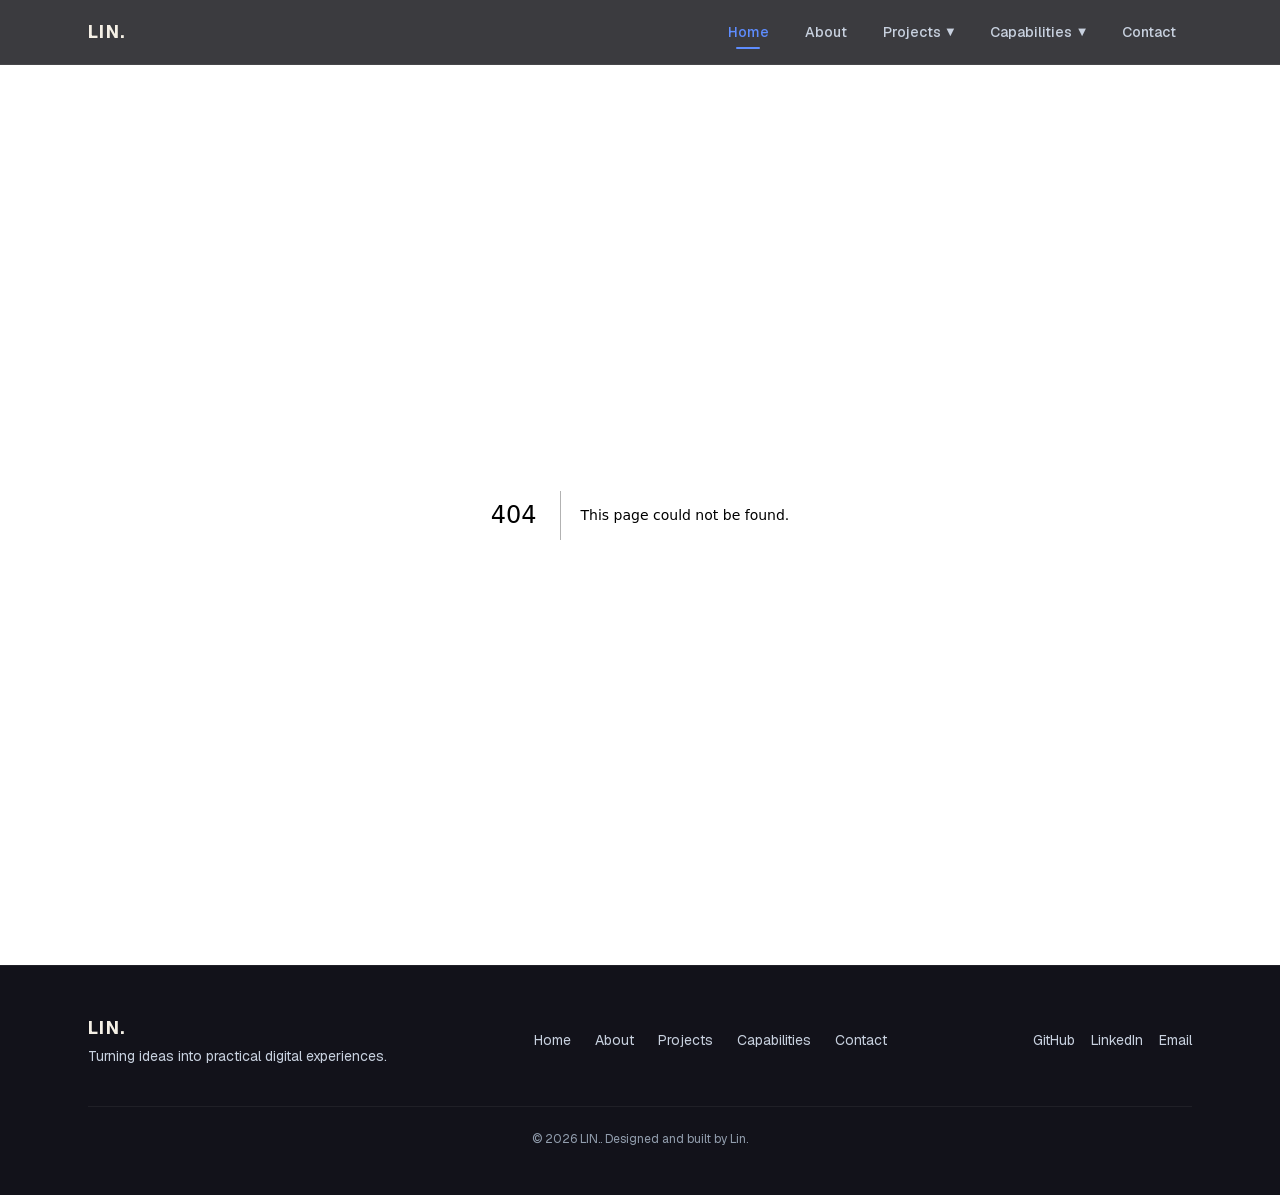
==== commit 999bcead: "Add capability spotlight navigation improvements" ====
--- a/404/index.html
+++ b/404/index.html
@@ -1 +1 @@
-<!DOCTYPE html><html lang="en" class="geist_a71539c9-module__T19VSG__variable geist_mono_8d43a2aa-module__8Li5zG__variable h-full antialiased"><head><meta charSet="utf-8"/><meta name="viewport" content="width=device-width, initial-scale=1"/><link rel="stylesheet" href="/_next/static/chunks/20k7x63yqm6fy.css" data-precedence="next"/><link rel="preload" as="script" fetchPriority="low" href="/_next/static/chunks/0jvhpaew_uadu.js"/><script src="/_next/static/chunks/19mx3mg6lkumu.js" async=""></script><script src="/_next/static/chunks/36lm--m0zwqtj.js" async=""></script><script src="/_next/static/chunks/1f5ust74o0qp9.js" async=""></script><script src="/_next/static/chunks/turbopack-00orhzqq-1_sb.js" async=""></script><script src="/_next/static/chunks/41n1zfc39d7uc.js" async="" crossorigin=""></script><link rel="preload" href="/dropdown.js" as="script"/><meta name="robots" content="noindex"/><title>LIN. — Creative Developer &amp; Problem Solver</title><meta name="description" content="Portfolio of Lin — Creative Developer &amp; Problem Solver building useful, creative, and meaningful digital experiences."/><link rel="icon" href="/favicon.ico?favicon.2vob68tjqpejf.ico" sizes="256x256" type="image/x-icon"/><meta name="next-size-adjust" content=""/><title>404: This page could not be found.</title><script src="/_next/static/chunks/0cz1d0mv5g_q7.js" noModule=""></script></head><body class="min-h-full flex flex-col bg-bg-primary text-text-primary"><div hidden=""><!--$--><!--/$--></div><header class="sticky top-0 z-50 border-b border-border-subtle bg-bg-primary/80 backdrop-blur-md"><nav class="mx-auto flex h-16 max-w-6xl items-center justify-between px-6" aria-label="Primary navigation"><a href="/#portfolio-hub" class="text-lg font-bold tracking-widest text-text-primary transition-colors hover:text-accent-blue">LIN.</a><ul id="mobile-navigation" class="gap-1 hidden md:flex md:flex-row md:relative md:inset-auto md:items-center md:gap-1 md:border-t-0 md:bg-transparent md:backdrop-blur-none md:px-0 md:py-0 md:z-auto"><li><a href="/#portfolio-hub" aria-current="location" class="relative rounded-md px-4 py-2 text-sm font-medium transition-colors text-accent-blue">Home<span aria-hidden="true" class="absolute bottom-0 left-1/2 h-0.5 w-6 -translate-x-1/2 rounded-full bg-accent-blue"></span></a></li><li><a href="/#about" class="relative rounded-md px-4 py-2 text-sm font-medium transition-colors text-text-secondary hover:text-text-primary">About</a></li><li class="dropdown"><button id="dropdownBtn" type="button" aria-expanded="false" aria-haspopup="true" class="relative flex items-center gap-1.5 rounded-md px-4 py-2 text-sm font-medium transition-colors text-text-secondary hover:text-text-primary">Projects<span id="dropdownArrow" class="text-[10px] leading-none" aria-hidden="true">▼</span></button><ul id="dropdownMenu" class="dropdown-menu" role="menu"><li role="none"><a href="/#tcgc-student-master" role="menuitem" class="block rounded-md px-4 py-2 text-sm font-medium text-text-secondary hover:bg-bg-surface-elevated hover:text-text-primary transition-colors">TCGC Student Master</a></li><li role="none"><a href="/#jazon-collective-market" role="menuitem" class="block rounded-md px-4 py-2 text-sm font-medium text-text-secondary hover:bg-bg-surface-elevated hover:text-text-primary transition-colors">Jazon Collective Market</a></li><li role="none"><a href="/#blazingheart" role="menuitem" class="block rounded-md px-4 py-2 text-sm font-medium text-text-secondary hover:bg-bg-surface-elevated hover:text-text-primary transition-colors">BlazingHeart</a></li></ul></li><li><a href="/#capabilities" class="relative rounded-md px-4 py-2 text-sm font-medium transition-colors text-text-secondary hover:text-text-primary">Capabilities</a></li><li><a href="/#contact" class="relative rounded-md px-4 py-2 text-sm font-medium transition-colors text-text-secondary hover:text-text-primary">Contact</a></li></ul><button type="button" class="flex h-11 w-11 items-center justify-center rounded-md text-text-secondary transition-colors hover:text-text-primary md:hidden" aria-label="Open menu" aria-expanded="false" aria-controls="mobile-navigation"><svg class="h-5 w-5" fill="none" viewBox="0 0 24 24" stroke="currentColor" stroke-width="2" aria-hidden="true"><path stroke-linecap="round" stroke-linejoin="round" d="M4 6h16M4 12h16M4 18h16"></path></svg></button></nav></header><main class="flex-1"><div style="font-family:system-ui,&quot;Segoe UI&quot;,Roboto,Helvetica,Arial,sans-serif,&quot;Apple Color Emoji&quot;,&quot;Segoe UI Emoji&quot;;height:100vh;text-align:center;display:flex;flex-direction:column;align-items:center;justify-content:center"><div><style>body{color:#000;background:#fff;margin:0}.next-error-h1{border-right:1px solid rgba(0,0,0,.3)}@media (prefers-color-scheme:dark){body{color:#fff;background:#000}.next-error-h1{border-right:1px solid rgba(255,255,255,.3)}}</style><h1 class="next-error-h1" style="display:inline-block;margin:0 20px 0 0;padding:0 23px 0 0;font-size:24px;font-weight:500;vertical-align:top;line-height:49px">404</h1><div style="display:inline-block"><h2 style="font-size:14px;font-weight:400;line-height:49px;margin:0">This page could not be found.</h2></div></div></div><!--$--><!--/$--></main><footer class="border-t border-border-subtle bg-bg-surface"><div class="mx-auto max-w-6xl px-6 py-12"><div class="flex flex-col items-center gap-8 md:flex-row md:justify-between"><div class="text-center md:text-left"><p class="text-lg font-bold tracking-widest text-text-primary">LIN.</p><p class="mt-1 text-sm text-text-secondary">Turning ideas into practical digital experiences.</p></div><nav aria-label="Footer navigation"><ul class="flex flex-wrap justify-center gap-6"><li><a class="text-sm text-text-secondary transition-colors hover:text-accent-blue" href="/#portfolio-hub">Home</a></li><li><a class="text-sm text-text-secondary transition-colors hover:text-accent-blue" href="/#about">About</a></li><li><a class="text-sm text-text-secondary transition-colors hover:text-accent-blue" href="/#projects">Projects</a></li><li><a class="text-sm text-text-secondary transition-colors hover:text-accent-blue" href="/#capabilities">Capabilities</a></li><li><a class="text-sm text-text-secondary transition-colors hover:text-accent-blue" href="/#contact">Contact</a></li></ul></nav><div class="flex gap-4"><a href="https://github.com/jazon123xbx" class="text-sm text-text-secondary transition-colors hover:text-accent-blue" target="_blank" rel="noopener noreferrer">GitHub</a><a href="https://www.linkedin.com/in/john-lin-redido-198328428/?isSelfProfile=true" class="text-sm text-text-secondary transition-colors hover:text-accent-blue" target="_blank" rel="noopener noreferrer">LinkedIn</a><a href="mailto:linredido@gmail.com" class="text-sm text-text-secondary transition-colors hover:text-accent-blue" target="_blank" rel="noopener noreferrer">Email</a></div></div><div class="mt-10 border-t border-border-subtle pt-6 text-center"><p class="text-xs text-text-muted">© <!-- -->2026<!-- --> <!-- -->LIN.<!-- -->. Designed and built by Lin.</p></div></div></footer><script src="/_next/static/chunks/0jvhpaew_uadu.js" id="_R_" async=""></script><script>(self.__next_f=self.__next_f||[]).push([0])</script><script>self.__next_f.push([1,"1:\"$Sreact.fragment\"\n2:I[88589,[\"/_next/static/chunks/41n1zfc39d7uc.js\"],\"default\"]\n3:I[39756,[\"/_next/static/chunks/41n1zfc39d7uc.js\"],\"default\"]\n4:I[37457,[\"/_next/static/chunks/41n1zfc39d7uc.js\"],\"default\"]\n5:I[22016,[\"/_next/static/chunks/41n1zfc39d7uc.js\"],\"\"]\nc:I[68027,[\"/_next/static/chunks/41n1zfc39d7uc.js\"],\"default\",1]\n:HL[\"/_next/static/chunks/20k7x63yqm6fy.css\",\"style\"]\na:X\n0:{\"P\":null,\"c\":[\"\",\"_not-found\",\"\"],\"q\":\"\",\"i\":false,\"f\":[[[\"\",{\"children\":[\"/_not-found\",{\"children\":[\"__PAGE__\",{},\"$undefined\",\"$undefined\",4608]},\"$undefined\",\"$undefined\",4608]},\"$undefined\",\"$undefined\",4624],[[\"$\",\"$1\",\"c\",{\"children\":[[[\"$\",\"link\",\"0\",{\"rel\":\"stylesheet\",\"href\":\"/_next/static/chunks/20k7x63yqm6fy.css\",\"precedence\":\"next\",\"crossOrigin\":\"$undefined\",\"nonce\":\"$undefined\"}],[\"$\",\"script\",\"script-0\",{\"src\":\"/_next/static/chunks/41n1zfc39d7uc.js\",\"async\":true,\"nonce\":\"$undefined\"}]],[\"$\",\"html\",null,{\"lang\":\"en\",\"className\":\"geist_a71539c9-module__T19VSG__variable geist_mono_8d43a2aa-module__8Li5zG__variable h-full antialiased\",\"children\":[\"$\",\"body\",null,{\"className\":\"min-h-full flex flex-col bg-bg-primary text-text-primary\",\"children\":[[\"$\",\"$L2\",null,{}],[\"$\",\"main\",null,{\"className\":\"flex-1\",\"children\":[\"$\",\"$L3\",null,{\"parallelRouterKey\":\"children\",\"error\":\"$undefined\",\"errorStyles\":\"$undefined\",\"errorScripts\":\"$undefined\",\"template\":[\"$\",\"$L4\",null,{}],\"templateStyles\":\"$undefined\",\"templateScripts\":\"$undefined\",\"notFound\":[[[\"$\",\"title\",null,{\"children\":\"404: This page could not be found.\"}],[\"$\",\"div\",null,{\"style\":{\"fontFamily\":\"system-ui,\\\"Segoe UI\\\",Roboto,Helvetica,Arial,sans-serif,\\\"Apple Color Emoji\\\",\\\"Segoe UI Emoji\\\"\",\"height\":\"100vh\",\"textAlign\":\"center\",\"display\":\"flex\",\"flexDirection\":\"column\",\"alignItems\":\"center\",\"justifyContent\":\"center\"},\"children\":[\"$\",\"div\",null,{\"children\":[[\"$\",\"style\",null,{\"dangerouslySetInnerHTML\":{\"__html\":\"body{color:#000;background:#fff;margin:0}.next-error-h1{border-right:1px solid rgba(0,0,0,.3)}@media (prefers-color-scheme:dark){body{color:#fff;background:#000}.next-error-h1{border-right:1px solid rgba(255,255,255,.3)}}\"}}],[\"$\",\"h1\",null,{\"className\":\"next-error-h1\",\"style\":{\"display\":\"inline-block\",\"margin\":\"0 20px 0 0\",\"padding\":\"0 23px 0 0\",\"fontSize\":24,\"fontWeight\":500,\"verticalAlign\":\"top\",\"lineHeight\":\"49px\"},\"children\":404}],[\"$\",\"div\",null,{\"style\":{\"display\":\"inline-block\"},\"children\":[\"$\",\"h2\",null,{\"style\":{\"fontSize\":14,\"fontWeight\":400,\"lineHeight\":\"49px\",\"margin\":0},\"children\":\"This page could not be found.\"}]}]]}]}]],[]],\"forbidden\":\"$undefined\",\"unauthorized\":\"$undefined\"}]}],[\"$\",\"footer\",null,{\"className\":\"border-t border-border-subtle bg-bg-surface\",\"children\":[\"$\",\"div\",null,{\"className\":\"mx-auto max-w-6xl px-6 py-12\",\"children\":[[\"$\",\"div\",null,{\"className\":\"flex flex-col items-center gap-8 md:flex-row md:justify-between\",\"children\":[[\"$\",\"div\",null,{\"className\":\"text-center md:text-left\",\"children\":[[\"$\",\"p\",null,{\"className\":\"text-lg font-bold tracking-widest text-text-primary\",\"children\":\"LIN.\"}],[\"$\",\"p\",null,{\"className\":\"mt-1 text-sm text-text-secondary\",\"children\":\"Turning ideas into practical digital experiences.\"}]]}],[\"$\",\"nav\",null,{\"aria-label\":\"Footer navigation\",\"children\":[\"$\",\"ul\",null,{\"className\":\"flex flex-wrap justify-center gap-6\",\"children\":[[\"$\",\"li\",\"/#portfolio-hub\",{\"children\":[\"$\",\"$L5\",null,{\"href\":\"/#portfolio-hub\",\"className\":\"text-sm text-text-secondary transition-colors hover:text-accent-blue\",\"children\":\"Home\"}]}],[\"$\",\"li\",\"/#about\",{\"children\":[\"$\",\"$L5\",null,{\"href\":\"/#about\",\"className\":\"text-sm text-text-secondary transition-colors hover:text-accent-blue\",\"children\":\"About\"}]}],[\"$\",\"li\",\"/#projects\",{\"children\":[\"$\",\"$L5\",null,{\"href\":\"/#projects\",\"className\":\"text-sm text-text-secondary transition-colors hover:text-accent-blue\",\"children\":\"Projects\"}]}],[\"$\",\"li\",\"/#capabilities\",{\"children\":[\"$\",\"$L5\",null,{\"href\":\"/#capabilities\",\"className\":\"text-sm text-text-secondary transition-colors hover:text-accent-blue\",\"children\":\"Capabilities\"}]}],[\"$\",\"li\",\"/#contact\",{\"children\":[\"$\",\"$L5\",null,{\"href\":\"/#contact\",\"className\":\"text-sm text-text-secondary transition-colors hover:text-accent-blue\",\"children\":\"Contact\"}]}]]}]}],[\"$\",\"div\",null,{\"className\":\"flex gap-4\",\"children\":[[\"$\",\"a\",\"GitHub\",{\"href\":\"https://github.com/jazon123xbx\",\"className\":\"text-sm text-text-secondary transition-colors hover:text-accent-blue\",\"target\":\"_blank\",\"rel\":\"noopener noreferrer\",\"children\":\"GitHub\"}],[\"$\",\"a\",\"LinkedIn\",{\"href\":\"https://www.linkedin.com/in/john-lin-redido-198328428/?isSelfProfile=true\",\"className\":\"text-sm text-text-secondary transition-colors hover:text-accent-blue\",\"target\":\"_blank\",\"rel\":\"noopener noreferrer\",\"children\":\"LinkedIn\"}],[\"$\",\"a\",\"Email\",{\"href\":\"mailto:linredido@gmail.com\",\"className\":\"text-sm text-text-secondary transition-colors hover:text-accent-blue\",\"target\":\"_blank\",\"rel\":\"noopener noreferrer\",\"children\":\"Email\"}]]}]]}],\"$L6\"]}]}],\"$L7\"]}]}]]}],{\"children\":[\"$L8\",{\"children\":[\"$L9\",{},null,false,null]},null,false,\"$a\"]},null,false,null],\"$Lb\",false]],\"m\":\"$undefined\",\"G\":[\"$c\",[\"$Ld\"]],\"S\":true,\"h\":null,\"r\":\"$undefined\",\"s\":\"$undefined\",\"a\":\"$undefined\",\"l\":\"$undefined\",\"p\":\"$undefined\",\"d\":\"$undefined\",\"b\":\"fubpCTTkdJG8RxpXwuAQg\"}\ne:I[79520,[\"/_next/static/chunks/41n1zfc39d7uc.js\"],\"\"]\nf:I[97367,[\"/_next/static/chunks/41n1zfc39d7uc.js\"],\"OutletBoundary\"]\n10:\"$Sreact.suspense\"\n12:I[97367,[\"/_next/static/chunks/41n1zfc39d7uc.js\"],\"ViewportBoundary\"]\n14:I[97367,[\"/_next/static/chunks/41n1zfc39d7uc.js\"],\"MetadataBoundary\"]\n6:[\"$\",\"div\",null,{\"className\":\"mt-10 border-t border-border-subtle pt-6 text-center\",\"children\":[\"$\",\"p\",null,{\"className\":\"text-xs text-text-muted\",\"children\":[\"© \",2026,\" \",\"LIN.\",\". Designed and built by Lin.\"]}]}]\n7:[\"$\",\"$Le\",null,{\"src\":\"/dropdown.js\",\"strategy\":\"afterInteractive\"}]\n8:[\"$\",\"$1\",\"c\",{\"children\":[null,[\"$\",\"$L3\",null,{\"parallelRouterKey\":\"children\",\"error\":\"$undefined\",\"errorStyles\":\"$undefined\",\"errorScripts\":\"$undefined\",\"template\":[\"$\",\"$L4\",null,{}],\"templateStyles\":\"$undefined\",\"templateScripts\":\"$undefined\",\"notFound\":\"$undefined\",\"forbidden\":\"$undefined\",\"unauthorized\":\"$undefined\"}]]}]\n9:[\"$\",\"$1\",\"c\",{\"children\":[[[\"$\",\"title\",null,{\"children\":\"404: This page could not be found.\"}],[\"$\",\"div\",null,{\"style\":\"$0:f:0:1:0:props:children:1:props:children:props:children:1:props:children:props:notFound:0:1:props:style\",\"children\":[\"$\",\"div\",null,{\"children\":[[\"$\",\"style\",null,{\"dangerouslySetInnerHTML\":{\"__html\":\"body{color:#000;background:#fff;margin:0}.next-error-h1{border-right:1px solid rgba(0,0,0,.3)}@media (prefers-color-scheme:dark){body{color:#fff;background:#000}.next-error-h1{border-right:1px solid rgba(255,255,255,.3)}}\"}}],[\"$\",\"h1\",null,{\"className\":\"next-error-h1\",\"style\":\"$0:f:0:1:0:props:children:1:props:children:props:children:1:props:children:props:notFound:0:1:props:children:props:children:1:props:style\",\"children\":404}],[\"$\",\"div\",null,{\"style\":\"$0:f:0:1:0:props:children:1:props:children:props:children:1:props:children:props:notFound:0:1:props:children:props:children:2:props:style\",\"children\":[\"$\",\"h2\",null,{\"style\":\"$0:f:0:1:0:props:children:1:props:children:props:children:1:props:children:props:notFound:0:1:props:children:props:children:2:props:children:props:style\",\"children\":\"This page could not be found.\"}]}]]}]}]],null,[\"$\",\"$Lf\",null,{\"children\":[\"$\",\"$10\",null,{\"name\":\"Next.MetadataOutlet\",\"children\":\"$@11\"}]}]]}]\nb:[\"$\",\"$1\",\"h\",{\"children\":[[\"$\",\"meta\",null,{\"name\":\"robots\",\"content\":\"noindex\"}],[\"$\",\"$L12\",null,{\"children\":\"$L13\"}],[\"$\",\"div\",null,{\"hidden\":true,\"children\":[\"$\",\"$L14\",null,{\"children\":[\"$\",\"$10\",null,{\"name\":\"Next.Metadata\",\"children\":\"$L15\"}]}]}],[\"$\",\"meta\",null,{\"name\":\"next-size-adjust\",\"content\":\"\"}]]}]\nd:[\"$\",\"link\",\"0\",{\"rel\":\"stylesheet\",\"href\":\"/_next/static/chunks/20k7x63yqm6fy.css\",\"precedence\":\"next\",\"crossOrigin\":\"$undefined\",\"nonce\":\"$undefined\"}]\na:C\n13:[[\"$\",\"meta\",\"0\",{\"charSet\":\"utf-8\"}],[\"$\",\"meta\",\"1\",{\"name\":\"viewport\",\"content\":\"width=device-width, initial-scale=1\"}]]\n16:I[27201,[\"/_next/static/chunks/41n1zfc39d7uc.js\"],\"IconMark\"]\n11:null\n15:[[\"$\",\"title\",\"0\",{\"children\":\"LIN. — Creative Developer \u0026 Problem Solver\"}],[\"$\",\"meta\",\"1\",{\"name\":\"description\",\"content\":\"Portfolio of Lin — Creative Developer \u0026 Problem Solver building useful, creative, and meaningful digital experiences.\"}],[\"$\",\"link\",\"2\",{\"rel\":\"icon\",\"href\":\"/favicon.ico?favicon.2vob68tjqpejf.ico\",\"sizes\":\"256x256\",\"type\":\"image/x-icon\"}],[\"$\",\"$L16\",\"3\",{}]]\n"])</script></body></html>+<!DOCTYPE html><html lang="en" class="geist_a71539c9-module__T19VSG__variable geist_mono_8d43a2aa-module__8Li5zG__variable h-full antialiased"><head><meta charSet="utf-8"/><meta name="viewport" content="width=device-width, initial-scale=1"/><link rel="stylesheet" href="/_next/static/chunks/1pxo0gtphyxhs.css" data-precedence="next"/><link rel="preload" as="script" fetchPriority="low" href="/_next/static/chunks/0jvhpaew_uadu.js"/><script src="/_next/static/chunks/19mx3mg6lkumu.js" async=""></script><script src="/_next/static/chunks/36lm--m0zwqtj.js" async=""></script><script src="/_next/static/chunks/1f5ust74o0qp9.js" async=""></script><script src="/_next/static/chunks/turbopack-00orhzqq-1_sb.js" async=""></script><script src="/_next/static/chunks/1nqj8hcxim5fz.js" async="" crossorigin=""></script><link rel="preload" href="/dropdown.js" as="script"/><meta name="robots" content="noindex"/><title>LIN. — Creative Developer &amp; Problem Solver</title><meta name="description" content="Portfolio of Lin — Creative Developer &amp; Problem Solver building useful, creative, and meaningful digital experiences."/><link rel="icon" href="/favicon.ico?favicon.2vob68tjqpejf.ico" sizes="256x256" type="image/x-icon"/><meta name="next-size-adjust" content=""/><title>404: This page could not be found.</title><script src="/_next/static/chunks/0cz1d0mv5g_q7.js" noModule=""></script></head><body class="min-h-full flex flex-col bg-bg-primary text-text-primary"><div hidden=""><!--$--><!--/$--></div><header class="sticky top-0 z-50 border-b border-border-subtle bg-bg-primary/80 backdrop-blur-md"><nav class="mx-auto flex h-16 max-w-6xl items-center justify-between px-6" aria-label="Primary navigation"><a href="/#portfolio-hub" class="text-lg font-bold tracking-widest text-text-primary transition-colors hover:text-accent-blue">LIN.</a><ul id="mobile-navigation" class="gap-1 hidden md:flex md:flex-row md:relative md:inset-auto md:items-center md:gap-1 md:border-t-0 md:bg-transparent md:backdrop-blur-none md:px-0 md:py-0 md:z-auto"><li><a href="/#portfolio-hub" aria-current="location" class="relative rounded-md px-4 py-2 text-sm font-medium transition-colors text-accent-blue">Home<span aria-hidden="true" class="absolute bottom-0 left-1/2 h-0.5 w-6 -translate-x-1/2 rounded-full bg-accent-blue"></span></a></li><li><a href="/#about" class="relative rounded-md px-4 py-2 text-sm font-medium transition-colors text-text-secondary hover:text-text-primary">About</a></li><li class="dropdown"><button id="dropdownBtn" type="button" aria-expanded="false" aria-haspopup="true" class="relative flex items-center gap-1.5 rounded-md px-4 py-2 text-sm font-medium transition-colors text-text-secondary hover:text-text-primary">Projects<span id="dropdownArrow" class="text-[10px] leading-none" aria-hidden="true">▼</span></button><ul id="dropdownMenu" class="dropdown-menu" role="menu"><li role="none"><a href="/#tcgc-student-master" role="menuitem" class="block rounded-md px-4 py-2 text-sm font-medium text-text-secondary hover:bg-bg-surface-elevated hover:text-text-primary transition-colors">TCGC Student Master</a></li><li role="none"><a href="/#jazon-collective-market" role="menuitem" class="block rounded-md px-4 py-2 text-sm font-medium text-text-secondary hover:bg-bg-surface-elevated hover:text-text-primary transition-colors">Jazon Collective Market</a></li><li role="none"><a href="/#blazingheart" role="menuitem" class="block rounded-md px-4 py-2 text-sm font-medium text-text-secondary hover:bg-bg-surface-elevated hover:text-text-primary transition-colors">BlazingHeart</a></li></ul></li><li class="dropdown"><button id="capabilitiesDropdownBtn" type="button" aria-expanded="false" aria-haspopup="true" class="relative flex items-center gap-1.5 rounded-md px-4 py-2 text-sm font-medium transition-colors text-text-secondary hover:text-text-primary">Capabilities<span id="capabilitiesDropdownArrow" class="text-[10px] leading-none" aria-hidden="true">▼</span></button><ul id="capabilitiesDropdownMenu" class="dropdown-menu" role="menu"><li role="none"><a href="/#frontend-development" data-spotlight-mod="MOD-01" role="menuitem" class="block rounded-md px-4 py-2 text-sm font-medium text-text-secondary hover:bg-bg-surface-elevated hover:text-text-primary transition-colors">Frontend Development</a></li><li role="none"><a href="/#mobile-development" data-spotlight-mod="MOD-04" role="menuitem" class="block rounded-md px-4 py-2 text-sm font-medium text-text-secondary hover:bg-bg-surface-elevated hover:text-text-primary transition-colors">Mobile Development</a></li><li role="none"><a href="/#game-development" data-spotlight-mod="MOD-05" role="menuitem" class="block rounded-md px-4 py-2 text-sm font-medium text-text-secondary hover:bg-bg-surface-elevated hover:text-text-primary transition-colors">Game Development</a></li></ul></li><li><a href="/#contact" class="relative rounded-md px-4 py-2 text-sm font-medium transition-colors text-text-secondary hover:text-text-primary">Contact</a></li></ul><button type="button" class="flex h-11 w-11 items-center justify-center rounded-md text-text-secondary transition-colors hover:text-text-primary md:hidden" aria-label="Open menu" aria-expanded="false" aria-controls="mobile-navigation"><svg class="h-5 w-5" fill="none" viewBox="0 0 24 24" stroke="currentColor" stroke-width="2" aria-hidden="true"><path stroke-linecap="round" stroke-linejoin="round" d="M4 6h16M4 12h16M4 18h16"></path></svg></button></nav></header><main class="flex-1"><div style="font-family:system-ui,&quot;Segoe UI&quot;,Roboto,Helvetica,Arial,sans-serif,&quot;Apple Color Emoji&quot;,&quot;Segoe UI Emoji&quot;;height:100vh;text-align:center;display:flex;flex-direction:column;align-items:center;justify-content:center"><div><style>body{color:#000;background:#fff;margin:0}.next-error-h1{border-right:1px solid rgba(0,0,0,.3)}@media (prefers-color-scheme:dark){body{color:#fff;background:#000}.next-error-h1{border-right:1px solid rgba(255,255,255,.3)}}</style><h1 class="next-error-h1" style="display:inline-block;margin:0 20px 0 0;padding:0 23px 0 0;font-size:24px;font-weight:500;vertical-align:top;line-height:49px">404</h1><div style="display:inline-block"><h2 style="font-size:14px;font-weight:400;line-height:49px;margin:0">This page could not be found.</h2></div></div></div><!--$--><!--/$--></main><footer class="border-t border-border-subtle bg-bg-surface"><div class="mx-auto max-w-6xl px-6 py-12"><div class="flex flex-col items-center gap-8 md:flex-row md:justify-between"><div class="text-center md:text-left"><p class="text-lg font-bold tracking-widest text-text-primary">LIN.</p><p class="mt-1 text-sm text-text-secondary">Turning ideas into practical digital experiences.</p></div><nav aria-label="Footer navigation"><ul class="flex flex-wrap justify-center gap-6"><li><a class="text-sm text-text-secondary transition-colors hover:text-accent-blue" href="/#portfolio-hub">Home</a></li><li><a class="text-sm text-text-secondary transition-colors hover:text-accent-blue" href="/#about">About</a></li><li><a class="text-sm text-text-secondary transition-colors hover:text-accent-blue" href="/#projects">Projects</a></li><li><a class="text-sm text-text-secondary transition-colors hover:text-accent-blue" href="/#capabilities">Capabilities</a></li><li><a class="text-sm text-text-secondary transition-colors hover:text-accent-blue" href="/#contact">Contact</a></li></ul></nav><div class="flex gap-4"><a href="https://github.com/jazon123xbx" class="text-sm text-text-secondary transition-colors hover:text-accent-blue" target="_blank" rel="noopener noreferrer">GitHub</a><a href="https://www.linkedin.com/in/john-lin-redido-198328428/?isSelfProfile=true" class="text-sm text-text-secondary transition-colors hover:text-accent-blue" target="_blank" rel="noopener noreferrer">LinkedIn</a><a href="mailto:linredido@gmail.com" class="text-sm text-text-secondary transition-colors hover:text-accent-blue" target="_blank" rel="noopener noreferrer">Email</a></div></div><div class="mt-10 border-t border-border-subtle pt-6 text-center"><p class="text-xs text-text-muted">© <!-- -->2026<!-- --> <!-- -->LIN.<!-- -->. Designed and built by Lin.</p></div></div></footer><script src="/_next/static/chunks/0jvhpaew_uadu.js" id="_R_" async=""></script><script>(self.__next_f=self.__next_f||[]).push([0])</script><script>self.__next_f.push([1,"1:\"$Sreact.fragment\"\n2:I[88589,[\"/_next/static/chunks/1nqj8hcxim5fz.js\"],\"default\"]\n3:I[39756,[\"/_next/static/chunks/1nqj8hcxim5fz.js\"],\"default\"]\n4:I[37457,[\"/_next/static/chunks/1nqj8hcxim5fz.js\"],\"default\"]\n5:I[22016,[\"/_next/static/chunks/1nqj8hcxim5fz.js\"],\"\"]\nc:I[68027,[\"/_next/static/chunks/1nqj8hcxim5fz.js\"],\"default\",1]\n:HL[\"/_next/static/chunks/1pxo0gtphyxhs.css\",\"style\"]\na:X\n0:{\"P\":null,\"c\":[\"\",\"_not-found\",\"\"],\"q\":\"\",\"i\":false,\"f\":[[[\"\",{\"children\":[\"/_not-found\",{\"children\":[\"__PAGE__\",{},\"$undefined\",\"$undefined\",4608]},\"$undefined\",\"$undefined\",4608]},\"$undefined\",\"$undefined\",4624],[[\"$\",\"$1\",\"c\",{\"children\":[[[\"$\",\"link\",\"0\",{\"rel\":\"stylesheet\",\"href\":\"/_next/static/chunks/1pxo0gtphyxhs.css\",\"precedence\":\"next\",\"crossOrigin\":\"$undefined\",\"nonce\":\"$undefined\"}],[\"$\",\"script\",\"script-0\",{\"src\":\"/_next/static/chunks/1nqj8hcxim5fz.js\",\"async\":true,\"nonce\":\"$undefined\"}]],[\"$\",\"html\",null,{\"lang\":\"en\",\"className\":\"geist_a71539c9-module__T19VSG__variable geist_mono_8d43a2aa-module__8Li5zG__variable h-full antialiased\",\"children\":[\"$\",\"body\",null,{\"className\":\"min-h-full flex flex-col bg-bg-primary text-text-primary\",\"children\":[[\"$\",\"$L2\",null,{}],[\"$\",\"main\",null,{\"className\":\"flex-1\",\"children\":[\"$\",\"$L3\",null,{\"parallelRouterKey\":\"children\",\"error\":\"$undefined\",\"errorStyles\":\"$undefined\",\"errorScripts\":\"$undefined\",\"template\":[\"$\",\"$L4\",null,{}],\"templateStyles\":\"$undefined\",\"templateScripts\":\"$undefined\",\"notFound\":[[[\"$\",\"title\",null,{\"children\":\"404: This page could not be found.\"}],[\"$\",\"div\",null,{\"style\":{\"fontFamily\":\"system-ui,\\\"Segoe UI\\\",Roboto,Helvetica,Arial,sans-serif,\\\"Apple Color Emoji\\\",\\\"Segoe UI Emoji\\\"\",\"height\":\"100vh\",\"textAlign\":\"center\",\"display\":\"flex\",\"flexDirection\":\"column\",\"alignItems\":\"center\",\"justifyContent\":\"center\"},\"children\":[\"$\",\"div\",null,{\"children\":[[\"$\",\"style\",null,{\"dangerouslySetInnerHTML\":{\"__html\":\"body{color:#000;background:#fff;margin:0}.next-error-h1{border-right:1px solid rgba(0,0,0,.3)}@media (prefers-color-scheme:dark){body{color:#fff;background:#000}.next-error-h1{border-right:1px solid rgba(255,255,255,.3)}}\"}}],[\"$\",\"h1\",null,{\"className\":\"next-error-h1\",\"style\":{\"display\":\"inline-block\",\"margin\":\"0 20px 0 0\",\"padding\":\"0 23px 0 0\",\"fontSize\":24,\"fontWeight\":500,\"verticalAlign\":\"top\",\"lineHeight\":\"49px\"},\"children\":404}],[\"$\",\"div\",null,{\"style\":{\"display\":\"inline-block\"},\"children\":[\"$\",\"h2\",null,{\"style\":{\"fontSize\":14,\"fontWeight\":400,\"lineHeight\":\"49px\",\"margin\":0},\"children\":\"This page could not be found.\"}]}]]}]}]],[]],\"forbidden\":\"$undefined\",\"unauthorized\":\"$undefined\"}]}],[\"$\",\"footer\",null,{\"className\":\"border-t border-border-subtle bg-bg-surface\",\"children\":[\"$\",\"div\",null,{\"className\":\"mx-auto max-w-6xl px-6 py-12\",\"children\":[[\"$\",\"div\",null,{\"className\":\"flex flex-col items-center gap-8 md:flex-row md:justify-between\",\"children\":[[\"$\",\"div\",null,{\"className\":\"text-center md:text-left\",\"children\":[[\"$\",\"p\",null,{\"className\":\"text-lg font-bold tracking-widest text-text-primary\",\"children\":\"LIN.\"}],[\"$\",\"p\",null,{\"className\":\"mt-1 text-sm text-text-secondary\",\"children\":\"Turning ideas into practical digital experiences.\"}]]}],[\"$\",\"nav\",null,{\"aria-label\":\"Footer navigation\",\"children\":[\"$\",\"ul\",null,{\"className\":\"flex flex-wrap justify-center gap-6\",\"children\":[[\"$\",\"li\",\"/#portfolio-hub\",{\"children\":[\"$\",\"$L5\",null,{\"href\":\"/#portfolio-hub\",\"className\":\"text-sm text-text-secondary transition-colors hover:text-accent-blue\",\"children\":\"Home\"}]}],[\"$\",\"li\",\"/#about\",{\"children\":[\"$\",\"$L5\",null,{\"href\":\"/#about\",\"className\":\"text-sm text-text-secondary transition-colors hover:text-accent-blue\",\"children\":\"About\"}]}],[\"$\",\"li\",\"/#projects\",{\"children\":[\"$\",\"$L5\",null,{\"href\":\"/#projects\",\"className\":\"text-sm text-text-secondary transition-colors hover:text-accent-blue\",\"children\":\"Projects\"}]}],[\"$\",\"li\",\"/#capabilities\",{\"children\":[\"$\",\"$L5\",null,{\"href\":\"/#capabilities\",\"className\":\"text-sm text-text-secondary transition-colors hover:text-accent-blue\",\"children\":\"Capabilities\"}]}],[\"$\",\"li\",\"/#contact\",{\"children\":[\"$\",\"$L5\",null,{\"href\":\"/#contact\",\"className\":\"text-sm text-text-secondary transition-colors hover:text-accent-blue\",\"children\":\"Contact\"}]}]]}]}],[\"$\",\"div\",null,{\"className\":\"flex gap-4\",\"children\":[[\"$\",\"a\",\"GitHub\",{\"href\":\"https://github.com/jazon123xbx\",\"className\":\"text-sm text-text-secondary transition-colors hover:text-accent-blue\",\"target\":\"_blank\",\"rel\":\"noopener noreferrer\",\"children\":\"GitHub\"}],[\"$\",\"a\",\"LinkedIn\",{\"href\":\"https://www.linkedin.com/in/john-lin-redido-198328428/?isSelfProfile=true\",\"className\":\"text-sm text-text-secondary transition-colors hover:text-accent-blue\",\"target\":\"_blank\",\"rel\":\"noopener noreferrer\",\"children\":\"LinkedIn\"}],[\"$\",\"a\",\"Email\",{\"href\":\"mailto:linredido@gmail.com\",\"className\":\"text-sm text-text-secondary transition-colors hover:text-accent-blue\",\"target\":\"_blank\",\"rel\":\"noopener noreferrer\",\"children\":\"Email\"}]]}]]}],\"$L6\"]}]}],\"$L7\"]}]}]]}],{\"children\":[\"$L8\",{\"children\":[\"$L9\",{},null,false,null]},null,false,\"$a\"]},null,false,null],\"$Lb\",false]],\"m\":\"$undefined\",\"G\":[\"$c\",[\"$Ld\"]],\"S\":true,\"h\":null,\"r\":\"$undefined\",\"s\":\"$undefined\",\"a\":\"$undefined\",\"l\":\"$undefined\",\"p\":\"$undefined\",\"d\":\"$undefined\",\"b\":\"Hiyf65RmL7fTIaYlOzE7B\"}\ne:I[79520,[\"/_next/static/chunks/1nqj8hcxim5fz.js\"],\"\"]\nf:I[97367,[\"/_next/static/chunks/1nqj8hcxim5fz.js\"],\"OutletBoundary\"]\n10:\"$Sreact.suspense\"\n12:I[97367,[\"/_next/static/chunks/1nqj8hcxim5fz.js\"],\"ViewportBoundary\"]\n14:I[97367,[\"/_next/static/chunks/1nqj8hcxim5fz.js\"],\"MetadataBoundary\"]\n6:[\"$\",\"div\",null,{\"className\":\"mt-10 border-t border-border-subtle pt-6 text-center\",\"children\":[\"$\",\"p\",null,{\"className\":\"text-xs text-text-muted\",\"children\":[\"© \",2026,\" \",\"LIN.\",\". Designed and built by Lin.\"]}]}]\n7:[\"$\",\"$Le\",null,{\"src\":\"/dropdown.js\",\"strategy\":\"afterInteractive\"}]\n8:[\"$\",\"$1\",\"c\",{\"children\":[null,[\"$\",\"$L3\",null,{\"parallelRouterKey\":\"children\",\"error\":\"$undefined\",\"errorStyles\":\"$undefined\",\"errorScripts\":\"$undefined\",\"template\":[\"$\",\"$L4\",null,{}],\"templateStyles\":\"$undefined\",\"templateScripts\":\"$undefined\",\"notFound\":\"$undefined\",\"forbidden\":\"$undefined\",\"unauthorized\":\"$undefined\"}]]}]\n9:[\"$\",\"$1\",\"c\",{\"children\":[[[\"$\",\"title\",null,{\"children\":\"404: This page could not be found.\"}],[\"$\",\"div\",null,{\"style\":\"$0:f:0:1:0:props:children:1:props:children:props:children:1:props:children:props:notFound:0:1:props:style\",\"children\":[\"$\",\"div\",null,{\"children\":[[\"$\",\"style\",null,{\"dangerouslySetInnerHTML\":{\"__html\":\"body{color:#000;background:#fff;margin:0}.next-error-h1{border-right:1px solid rgba(0,0,0,.3)}@media (prefers-color-scheme:dark){body{color:#fff;background:#000}.next-error-h1{border-right:1px solid rgba(255,255,255,.3)}}\"}}],[\"$\",\"h1\",null,{\"className\":\"next-error-h1\",\"style\":\"$0:f:0:1:0:props:children:1:props:children:props:children:1:props:children:props:notFound:0:1:props:children:props:children:1:props:style\",\"children\":404}],[\"$\",\"div\",null,{\"style\":\"$0:f:0:1:0:props:children:1:props:children:props:children:1:props:children:props:notFound:0:1:props:children:props:children:2:props:style\",\"children\":[\"$\",\"h2\",null,{\"style\":\"$0:f:0:1:0:props:children:1:props:children:props:children:1:props:children:props:notFound:0:1:props:children:props:children:2:props:children:props:style\",\"children\":\"This page could not be found.\"}]}]]}]}]],null,[\"$\",\"$Lf\",null,{\"children\":[\"$\",\"$10\",null,{\"name\":\"Next.MetadataOutlet\",\"children\":\"$@11\"}]}]]}]\nb:[\"$\",\"$1\",\"h\",{\"children\":[[\"$\",\"meta\",null,{\"name\":\"robots\",\"content\":\"noindex\"}],[\"$\",\"$L12\",null,{\"children\":\"$L13\"}],[\"$\",\"div\",null,{\"hidden\":true,\"children\":[\"$\",\"$L14\",null,{\"children\":[\"$\",\"$10\",null,{\"name\":\"Next.Metadata\",\"children\":\"$L15\"}]}]}],[\"$\",\"meta\",null,{\"name\":\"next-size-adjust\",\"content\":\"\"}]]}]\nd:[\"$\",\"link\",\"0\",{\"rel\":\"stylesheet\",\"href\":\"/_next/static/chunks/1pxo0gtphyxhs.css\",\"precedence\":\"next\",\"crossOrigin\":\"$undefined\",\"nonce\":\"$undefined\"}]\na:C\n13:[[\"$\",\"meta\",\"0\",{\"charSet\":\"utf-8\"}],[\"$\",\"meta\",\"1\",{\"name\":\"viewport\",\"content\":\"width=device-width, initial-scale=1\"}]]\n16:I[27201,[\"/_next/static/chunks/1nqj8hcxim5fz.js\"],\"IconMark\"]\n11:null\n15:[[\"$\",\"title\",\"0\",{\"children\":\"LIN. — Creative Developer \u0026 Problem Solver\"}],[\"$\",\"meta\",\"1\",{\"name\":\"description\",\"content\":\"Portfolio of Lin — Creative Developer \u0026 Problem Solver building useful, creative, and meaningful digital experiences.\"}],[\"$\",\"link\",\"2\",{\"rel\":\"icon\",\"href\":\"/favicon.ico?favicon.2vob68tjqpejf.ico\",\"sizes\":\"256x256\",\"type\":\"image/x-icon\"}],[\"$\",\"$L16\",\"3\",{}]]\n"])</script></body></html>
--- a/_next/static/chunks/1pxo0gtphyxhs.css
+++ b/_next/static/chunks/1pxo0gtphyxhs.css
@@ -0,0 +1,3 @@
+@font-face{font-family:Geist;font-style:normal;font-weight:100 900;font-display:swap;src:url(../media/fef07dbb0973bf53-s.3p2_lha1f2xer.woff2)format("woff2");unicode-range:U+460-52F,U+1C80-1C8A,U+20B4,U+2DE0-2DFF,U+A640-A69F,U+FE2E-FE2F}@font-face{font-family:Geist;font-style:normal;font-weight:100 900;font-display:swap;src:url(../media/8a480f0b521d4e75-s.1qq4vpdcun5oj.woff2)format("woff2");unicode-range:U+301,U+400-45F,U+490-491,U+4B0-4B1,U+2116}@font-face{font-family:Geist;font-style:normal;font-weight:100 900;font-display:swap;src:url(../media/53b9e256198e5412-s.390ncx5urfkfu.woff2)format("woff2");unicode-range:U+102-103,U+110-111,U+128-129,U+168-169,U+1A0-1A1,U+1AF-1B0,U+300-301,U+303-304,U+308-309,U+323,U+329,U+1EA0-1EF9,U+20AB}@font-face{font-family:Geist;font-style:normal;font-weight:100 900;font-display:swap;src:url(../media/7178b3e590c64307-s.21jp631_3pja2.woff2)format("woff2");unicode-range:U+100-2BA,U+2BD-2C5,U+2C7-2CC,U+2CE-2D7,U+2DD-2FF,U+304,U+308,U+329,U+1D00-1DBF,U+1E00-1E9F,U+1EF2-1EFF,U+2020,U+20A0-20AB,U+20AD-20C0,U+2113,U+2C60-2C7F,U+A720-A7FF}@font-face{font-family:Geist;font-style:normal;font-weight:100 900;font-display:swap;src:url(../media/caa3a2e1cccd8315-s.p.0wgildi0cnwt9.woff2)format("woff2");unicode-range:U+??,U+131,U+152-153,U+2BB-2BC,U+2C6,U+2DA,U+2DC,U+304,U+308,U+329,U+2000-206F,U+20AC,U+2122,U+2191,U+2193,U+2212,U+2215,U+FEFF,U+FFFD}@font-face{font-family:Geist Fallback;src:local(Arial);ascent-override:95.94%;descent-override:28.16%;line-gap-override:0.0%;size-adjust:104.76%}.geist_a71539c9-module__T19VSG__className{font-family:Geist,Geist Fallback;font-style:normal}.geist_a71539c9-module__T19VSG__variable{--font-geist-sans:"Geist", "Geist Fallback"}
+@font-face{font-family:Geist Mono;font-style:normal;font-weight:100 900;font-display:swap;src:url(../media/5ce348bf30bf5439-s.31988l_ccedte.woff2)format("woff2");unicode-range:U+460-52F,U+1C80-1C8A,U+20B4,U+2DE0-2DFF,U+A640-A69F,U+FE2E-FE2F}@font-face{font-family:Geist Mono;font-style:normal;font-weight:100 900;font-display:swap;src:url(../media/4fa387ec64143e14-s.2tuy5pz7dlieh.woff2)format("woff2");unicode-range:U+301,U+400-45F,U+490-491,U+4B0-4B1,U+2116}@font-face{font-family:Geist Mono;font-style:normal;font-weight:100 900;font-display:swap;src:url(../media/6306c77e7c8268e4-s.2dbetqa9o8jxf.woff2)format("woff2");unicode-range:U+2000-2001,U+2004-2008,U+200A,U+23B8-23BD,U+2500-259F}@font-face{font-family:Geist Mono;font-style:normal;font-weight:100 900;font-display:swap;src:url(../media/7d817b4c03b0c5f1-s.1uyisp29ctx0d.woff2)format("woff2");unicode-range:U+102-103,U+110-111,U+128-129,U+168-169,U+1A0-1A1,U+1AF-1B0,U+300-301,U+303-304,U+308-309,U+323,U+329,U+1EA0-1EF9,U+20AB}@font-face{font-family:Geist Mono;font-style:normal;font-weight:100 900;font-display:swap;src:url(../media/bbc41e54d2fcbd21-s.1rgnod-3esatf.woff2)format("woff2");unicode-range:U+100-2BA,U+2BD-2C5,U+2C7-2CC,U+2CE-2D7,U+2DD-2FF,U+304,U+308,U+329,U+1D00-1DBF,U+1E00-1E9F,U+1EF2-1EFF,U+2020,U+20A0-20AB,U+20AD-20C0,U+2113,U+2C60-2C7F,U+A720-A7FF}@font-face{font-family:Geist Mono;font-style:normal;font-weight:100 900;font-display:swap;src:url(../media/797e433ab948586e-s.p.0r6juujl39pe6.woff2)format("woff2");unicode-range:U+??,U+131,U+152-153,U+2BB-2BC,U+2C6,U+2DA,U+2DC,U+304,U+308,U+329,U+2000-206F,U+20AC,U+2122,U+2191,U+2193,U+2212,U+2215,U+FEFF,U+FFFD}@font-face{font-family:Geist Mono Fallback;src:local(Arial);ascent-override:74.67%;descent-override:21.92%;line-gap-override:0.0%;size-adjust:134.59%}.geist_mono_8d43a2aa-module__8Li5zG__className{font-family:Geist Mono,Geist Mono Fallback;font-style:normal}.geist_mono_8d43a2aa-module__8Li5zG__variable{--font-geist-mono:"Geist Mono", "Geist Mono Fallback"}
+@layer properties{@supports (((-webkit-hyphens:none)) and (not (margin-trim:inline))) or ((-moz-orient:inline) and (not (color:rgb(from red r g b)))){*,:before,:after,::backdrop{--tw-translate-x:0;--tw-translate-y:0;--tw-translate-z:0;--tw-rotate-x:initial;--tw-rotate-y:initial;--tw-rotate-z:initial;--tw-skew-x:initial;--tw-skew-y:initial;--tw-space-y-reverse:0;--tw-border-style:solid;--tw-gradient-position:initial;--tw-gradient-from:#0000;--tw-gradient-via:#0000;--tw-gradient-to:#0000;--tw-gradient-stops:initial;--tw-gradient-via-stops:initial;--tw-gradient-from-position:0%;--tw-gradient-via-position:50%;--tw-gradient-to-position:100%;--tw-leading:initial;--tw-font-weight:initial;--tw-tracking:initial;--tw-shadow:0 0 #0000;--tw-shadow-color:initial;--tw-shadow-alpha:100%;--tw-inset-shadow:0 0 #0000;--tw-inset-shadow-color:initial;--tw-inset-shadow-alpha:100%;--tw-ring-color:initial;--tw-ring-shadow:0 0 #0000;--tw-inset-ring-color:initial;--tw-inset-ring-shadow:0 0 #0000;--tw-ring-inset:initial;--tw-ring-offset-width:0px;--tw-ring-offset-color:#fff;--tw-ring-offset-shadow:0 0 #0000;--tw-blur:initial;--tw-brightness:initial;--tw-contrast:initial;--tw-grayscale:initial;--tw-hue-rotate:initial;--tw-invert:initial;--tw-opacity:initial;--tw-saturate:initial;--tw-sepia:initial;--tw-drop-shadow:initial;--tw-drop-shadow-color:initial;--tw-drop-shadow-alpha:100%;--tw-drop-shadow-size:initial;--tw-backdrop-blur:initial;--tw-backdrop-brightness:initial;--tw-backdrop-contrast:initial;--tw-backdrop-grayscale:initial;--tw-backdrop-hue-rotate:initial;--tw-backdrop-invert:initial;--tw-backdrop-opacity:initial;--tw-backdrop-saturate:initial;--tw-backdrop-sepia:initial;--tw-duration:initial;--tw-ease:initial;--tw-outline-style:solid}}}@layer theme{:root,:host{--font-sans:var(--font-geist-sans);--font-mono:var(--font-geist-mono);--color-green-400:#05df72;--color-green-500:#00c758;--color-black:#000;--color-white:#fff;--spacing:.25rem;--container-xs:20rem;--container-xl:36rem;--container-2xl:42rem;--container-3xl:48rem;--container-4xl:56rem;--container-5xl:64rem;--container-6xl:72rem;--text-xs:.75rem;--text-xs--line-height:calc(1 / .75);--text-sm:.875rem;--text-sm--line-height:calc(1.25 / .875);--text-base:1rem;--text-base--line-height:calc(1.5 / 1);--text-lg:1.125rem;--text-lg--line-height:calc(1.75 / 1.125);--text-xl:1.25rem;--text-xl--line-height:calc(1.75 / 1.25);--text-2xl:1.5rem;--text-2xl--line-height:calc(2 / 1.5);--text-3xl:1.875rem;--text-3xl--line-height:calc(2.25 / 1.875);--font-weight-medium:500;--font-weight-semibold:600;--font-weight-bold:700;--tracking-tight:-.025em;--tracking-wider:.05em;--tracking-widest:.1em;--leading-snug:1.375;--radius-sm:.25rem;--radius-md:.375rem;--radius-lg:.5rem;--radius-xl:.75rem;--ease-out:cubic-bezier(0, 0, .2, 1);--animate-pulse:pulse 2s cubic-bezier(.4, 0, .6, 1) infinite;--blur-sm:8px;--blur-md:12px;--blur-xl:24px;--aspect-video:16 / 9;--default-transition-duration:.15s;--default-transition-timing-function:cubic-bezier(.4, 0, .2, 1);--default-font-family:var(--font-geist-sans);--default-mono-font-family:var(--font-geist-mono)}@supports (color:lab(0% 0 0)){:root,:host{--color-green-400:lab(78.503% -64.9265 39.7492);--color-green-500:lab(70.5521% -66.5147 45.8072)}}}@layer base{*,:after,:before,::backdrop{box-sizing:border-box;border:0 solid;margin:0;padding:0}::file-selector-button{box-sizing:border-box;border:0 solid;margin:0;padding:0}html,:host{-webkit-text-size-adjust:100%;tab-size:4;line-height:1.5;font-family:var(--default-font-family,-apple-system, BlinkMacSystemFont, "Segoe UI", Roboto, "Helvetica Neue", "Noto Sans", Arial, sans-serif, "Apple Color Emoji", "Segoe UI Emoji", "Segoe UI Symbol", "Noto Color Emoji");font-feature-settings:var(--default-font-feature-settings,normal);font-variation-settings:var(--default-font-variation-settings,normal);-webkit-tap-highlight-color:transparent}hr{height:0;color:inherit;border-top-width:1px}abbr:where([title]){-webkit-text-decoration:underline dotted;text-decoration:underline dotted}h1,h2,h3,h4,h5,h6{font-size:inherit;font-weight:inherit}a{color:inherit;-webkit-text-decoration:inherit;-webkit-text-decoration:inherit;-webkit-text-decoration:inherit;-webkit-text-decoration:inherit;text-decoration:inherit}b,strong{font-weight:bolder}code,kbd,samp,pre{font-family:var(--default-mono-font-family,ui-monospace, SFMono-Regular, Menlo, Monaco, Consolas, "Liberation Mono", "Courier New", monospace);font-feature-settings:var(--default-mono-font-feature-settings,normal);font-variation-settings:var(--default-mono-font-variation-settings,normal);font-size:1em}small{font-size:80%}sub,sup{vertical-align:baseline;font-size:75%;line-height:0;position:relative}sub{bottom:-.25em}sup{top:-.5em}table{text-indent:0;border-color:inherit;border-collapse:collapse}:-moz-focusring:where(:not(iframe)){outline:auto}progress{vertical-align:baseline}summary{display:list-item}ol,ul,menu{list-style:none}img,svg,video,canvas,audio,iframe,embed,object{vertical-align:middle;display:block}img,video{max-width:100%;height:auto}button,input,select,optgroup,textarea{font:inherit;font-feature-settings:inherit;font-variation-settings:inherit;letter-spacing:inherit;color:inherit;opacity:1;background-color:#0000;border-radius:0}::file-selector-button{font:inherit;font-feature-settings:inherit;font-variation-settings:inherit;letter-spacing:inherit;color:inherit;opacity:1;background-color:#0000;border-radius:0}:where(select:is([multiple],[size])) optgroup{font-weight:bolder}:where(select:is([multiple],[size])) optgroup option{padding-inline-start:20px}::file-selector-button{margin-inline-end:4px}::placeholder{opacity:1}@supports (not ((-webkit-appearance:-apple-pay-button))) or (contain-intrinsic-size:1px){::placeholder{color:currentColor}@supports (color:color-mix(in lab, red, red)){::placeholder{color:color-mix(in oklab, currentcolor 50%, transparent)}}}textarea{resize:vertical}::-webkit-search-decoration{-webkit-appearance:none}::-webkit-date-and-time-value{min-height:1lh;text-align:inherit}::-webkit-datetime-edit{display:inline-flex}::-webkit-datetime-edit-fields-wrapper{padding:0}::-webkit-datetime-edit{padding-block:0}::-webkit-datetime-edit-year-field{padding-block:0}::-webkit-datetime-edit-month-field{padding-block:0}::-webkit-datetime-edit-day-field{padding-block:0}::-webkit-datetime-edit-hour-field{padding-block:0}::-webkit-datetime-edit-minute-field{padding-block:0}::-webkit-datetime-edit-second-field{padding-block:0}::-webkit-datetime-edit-millisecond-field{padding-block:0}::-webkit-datetime-edit-meridiem-field{padding-block:0}::-webkit-calendar-picker-indicator{line-height:1}:-moz-ui-invalid{box-shadow:none}button,input:where([type=button],[type=reset],[type=submit]){appearance:button}::file-selector-button{appearance:button}::-webkit-inner-spin-button{height:auto}::-webkit-outer-spin-button{height:auto}[hidden]:where(:not([hidden=until-found])){display:none!important}}@layer components;@layer utilities{.pointer-events-none{pointer-events:none}.visible{visibility:visible}.absolute{position:absolute}.fixed{position:fixed}.relative{position:relative}.static{position:static}.sticky{position:sticky}.inset-0{inset:0}.-top-3{top:calc(var(--spacing) * -3)}.-top-10{top:calc(var(--spacing) * -10)}.top-0{top:0}.top-1\.5{top:calc(var(--spacing) * 1.5)}.top-1\/2{top:50%}.top-1\/3{top:33.3333%}.top-2\/3{top:66.6667%}.top-3{top:calc(var(--spacing) * 3)}.top-6{top:calc(var(--spacing) * 6)}.top-\[10\%\]{top:10%}.top-\[12\%\]{top:12%}.top-\[15\%\]{top:15%}.top-\[18\%\]{top:18%}.top-\[20\%\]{top:20%}.top-\[62\%\]{top:62%}.top-\[70\%\]{top:70%}.top-full{top:100%}.-right-3{right:calc(var(--spacing) * -3)}.right-0{right:0}.right-3{right:calc(var(--spacing) * 3)}.right-6{right:calc(var(--spacing) * 6)}.right-\[-5\%\]{right:-5%}.right-\[8\%\]{right:8%}.-bottom-3{bottom:calc(var(--spacing) * -3)}.-bottom-4{bottom:calc(var(--spacing) * -4)}.-bottom-6{bottom:calc(var(--spacing) * -6)}.bottom-0{bottom:0}.bottom-1\.5{bottom:calc(var(--spacing) * 1.5)}.bottom-2{bottom:calc(var(--spacing) * 2)}.bottom-3{bottom:calc(var(--spacing) * 3)}.bottom-\[8\%\]{bottom:8%}.-left-3{left:calc(var(--spacing) * -3)}.left-0{left:0}.left-1\/2{left:50%}.left-1\/3{left:33.3333%}.left-1\/4{left:25%}.left-2{left:calc(var(--spacing) * 2)}.left-2\/3{left:66.6667%}.left-3{left:calc(var(--spacing) * 3)}.left-3\/4{left:75%}.left-6{left:calc(var(--spacing) * 6)}.left-\[-5\%\]{left:-5%}.left-\[8\%\]{left:8%}.left-\[10\%\]{left:10%}.z-10{z-index:10}.z-20{z-index:20}.z-30{z-index:30}.z-50{z-index:50}.order-1{order:1}.order-2{order:2}.col-span-2{grid-column:span 2/span 2}.mx-auto{margin-inline:auto}.mt-0\.5{margin-top:calc(var(--spacing) * .5)}.mt-1{margin-top:var(--spacing)}.mt-1\.5{margin-top:calc(var(--spacing) * 1.5)}.mt-2{margin-top:calc(var(--spacing) * 2)}.mt-2\.5{margin-top:calc(var(--spacing) * 2.5)}.mt-3{margin-top:calc(var(--spacing) * 3)}.mt-5{margin-top:calc(var(--spacing) * 5)}.mt-7{margin-top:calc(var(--spacing) * 7)}.mt-10{margin-top:calc(var(--spacing) * 10)}.mr-1\.5{margin-right:calc(var(--spacing) * 1.5)}.mr-2{margin-right:calc(var(--spacing) * 2)}.mb-1\.5{margin-bottom:calc(var(--spacing) * 1.5)}.mb-2{margin-bottom:calc(var(--spacing) * 2)}.mb-3{margin-bottom:calc(var(--spacing) * 3)}.mb-4{margin-bottom:calc(var(--spacing) * 4)}.mb-5{margin-bottom:calc(var(--spacing) * 5)}.mb-10{margin-bottom:calc(var(--spacing) * 10)}.ml-1\.5{margin-left:calc(var(--spacing) * 1.5)}.ml-auto{margin-left:auto}.block{display:block}.contents{display:contents}.flex{display:flex}.grid{display:grid}.hidden{display:none}.inline{display:inline}.inline-block{display:inline-block}.inline-flex{display:inline-flex}.aspect-\[3\/2\]{aspect-ratio:3/2}.aspect-\[4\/3\]{aspect-ratio:4/3}.aspect-\[16\/10\]{aspect-ratio:16/10}.aspect-video{aspect-ratio:var(--aspect-video)}.h-0\.5{height:calc(var(--spacing) * .5)}.h-1{height:var(--spacing)}.h-1\.5{height:calc(var(--spacing) * 1.5)}.h-2{height:calc(var(--spacing) * 2)}.h-2\.5{height:calc(var(--spacing) * 2.5)}.h-4{height:calc(var(--spacing) * 4)}.h-5{height:calc(var(--spacing) * 5)}.h-6{height:calc(var(--spacing) * 6)}.h-8{height:calc(var(--spacing) * 8)}.h-9{height:calc(var(--spacing) * 9)}.h-11{height:calc(var(--spacing) * 11)}.h-12{height:calc(var(--spacing) * 12)}.h-16{height:calc(var(--spacing) * 16)}.h-56{height:calc(var(--spacing) * 56)}.h-\[2px\]{height:2px}.h-\[3px\]{height:3px}.h-full{height:100%}.h-px{height:1px}.max-h-\[80vh\]{max-height:80vh}.max-h-\[320px\]{max-height:320px}.min-h-\[44px\]{min-height:44px}.min-h-\[60vh\]{min-height:60vh}.min-h-full{min-height:100%}.w-1{width:var(--spacing)}.w-1\.5{width:calc(var(--spacing) * 1.5)}.w-2{width:calc(var(--spacing) * 2)}.w-3{width:calc(var(--spacing) * 3)}.w-4{width:calc(var(--spacing) * 4)}.w-5{width:calc(var(--spacing) * 5)}.w-6{width:calc(var(--spacing) * 6)}.w-8{width:calc(var(--spacing) * 8)}.w-9{width:calc(var(--spacing) * 9)}.w-11{width:calc(var(--spacing) * 11)}.w-14{width:calc(var(--spacing) * 14)}.w-16{width:calc(var(--spacing) * 16)}.w-\[3px\]{width:3px}.w-\[26\%\]{width:26%}.w-\[45\%\]{width:45%}.w-\[60\%\]{width:60%}.w-\[62\%\]{width:62%}.w-\[65\%\]{width:65%}.w-\[70\%\]{width:70%}.w-\[84\%\]{width:84%}.w-\[90\%\]{width:90%}.w-\[176px\]{width:176px}.w-full{width:100%}.w-px{width:1px}.max-w-2xl{max-width:var(--container-2xl)}.max-w-3xl{max-width:var(--container-3xl)}.max-w-6xl{max-width:var(--container-6xl)}.max-w-\[90vw\]{max-width:90vw}.max-w-\[720px\]{max-width:720px}.max-w-full{max-width:100%}.max-w-xs{max-width:var(--container-xs)}.min-w-0{min-width:0}.flex-1{flex:1}.shrink-0{flex-shrink:0}.grow{flex-grow:1}.-translate-x-1\/2{--tw-translate-x:calc(calc(1 / 2 * 100%) * -1);translate:var(--tw-translate-x) var(--tw-translate-y)}.-translate-y-1\/2{--tw-translate-y:calc(calc(1 / 2 * 100%) * -1);translate:var(--tw-translate-x) var(--tw-translate-y)}.translate-y-0{--tw-translate-y:0px;translate:var(--tw-translate-x) var(--tw-translate-y)}.translate-y-2{--tw-translate-y:calc(var(--spacing) * 2);translate:var(--tw-translate-x) var(--tw-translate-y)}.translate-y-3{--tw-translate-y:calc(var(--spacing) * 3);translate:var(--tw-translate-x) var(--tw-translate-y)}.transform{transform:var(--tw-rotate-x,) var(--tw-rotate-y,) var(--tw-rotate-z,) var(--tw-skew-x,) var(--tw-skew-y,)}.animate-pulse{animation:var(--animate-pulse)}.grid-cols-1{grid-template-columns:repeat(1,minmax(0,1fr))}.grid-cols-2{grid-template-columns:repeat(2,minmax(0,1fr))}.flex-col{flex-direction:column}.flex-wrap{flex-wrap:wrap}.items-center{align-items:center}.items-start{align-items:flex-start}.justify-between{justify-content:space-between}.justify-center{justify-content:center}.gap-1{gap:var(--spacing)}.gap-1\.5{gap:calc(var(--spacing) * 1.5)}.gap-2{gap:calc(var(--spacing) * 2)}.gap-2\.5{gap:calc(var(--spacing) * 2.5)}.gap-3{gap:calc(var(--spacing) * 3)}.gap-4{gap:calc(var(--spacing) * 4)}.gap-6{gap:calc(var(--spacing) * 6)}.gap-8{gap:calc(var(--spacing) * 8)}.gap-10{gap:calc(var(--spacing) * 10)}.gap-\[2px\]{gap:2px}:where(.space-y-0\.5>:not(:last-child)){--tw-space-y-reverse:0;margin-block-start:calc(calc(var(--spacing) * .5) * var(--tw-space-y-reverse));margin-block-end:calc(calc(var(--spacing) * .5) * calc(1 - var(--tw-space-y-reverse)))}:where(.space-y-3>:not(:last-child)){--tw-space-y-reverse:0;margin-block-start:calc(calc(var(--spacing) * 3) * var(--tw-space-y-reverse));margin-block-end:calc(calc(var(--spacing) * 3) * calc(1 - var(--tw-space-y-reverse)))}:where(.space-y-8>:not(:last-child)){--tw-space-y-reverse:0;margin-block-start:calc(calc(var(--spacing) * 8) * var(--tw-space-y-reverse));margin-block-end:calc(calc(var(--spacing) * 8) * calc(1 - var(--tw-space-y-reverse)))}.gap-x-3{column-gap:calc(var(--spacing) * 3)}.gap-y-1{row-gap:var(--spacing)}.gap-y-1\.5{row-gap:calc(var(--spacing) * 1.5)}.overflow-hidden{overflow:hidden}.overflow-x-auto{overflow-x:auto}.rounded{border-radius:.25rem}.rounded-\[1px\]{border-radius:1px}.rounded-\[14px\]{border-radius:14px}.rounded-full{border-radius:3.40282e38px}.rounded-lg{border-radius:var(--radius-lg)}.rounded-md{border-radius:var(--radius-md)}.rounded-sm{border-radius:var(--radius-sm)}.rounded-xl{border-radius:var(--radius-xl)}.rounded-t-lg{border-top-left-radius:var(--radius-lg);border-top-right-radius:var(--radius-lg)}.rounded-b{border-bottom-right-radius:.25rem;border-bottom-left-radius:.25rem}.rounded-b-lg{border-bottom-right-radius:var(--radius-lg);border-bottom-left-radius:var(--radius-lg)}.border{border-style:var(--tw-border-style);border-width:1px}.border-2{border-style:var(--tw-border-style);border-width:2px}.border-t{border-top-style:var(--tw-border-style);border-top-width:1px}.border-t-0{border-top-style:var(--tw-border-style);border-top-width:0}.border-r{border-right-style:var(--tw-border-style);border-right-width:1px}.border-b{border-bottom-style:var(--tw-border-style);border-bottom-width:1px}.border-l{border-left-style:var(--tw-border-style);border-left-width:1px}.border-\[\#3a3a44\]{border-color:#3a3a44}.border-\[\#3c3c44\]{border-color:#3c3c44}.border-accent-blue,.border-accent-blue\/10{border-color:var(--accent-blue)}@supports (color:color-mix(in lab, red, red)){.border-accent-blue\/10{border-color:color-mix(in oklab, var(--accent-blue) 10%, transparent)}}.border-accent-blue\/15{border-color:var(--accent-blue)}@supports (color:color-mix(in lab, red, red)){.border-accent-blue\/15{border-color:color-mix(in oklab, var(--accent-blue) 15%, transparent)}}.border-accent-blue\/20{border-color:var(--accent-blue)}@supports (color:color-mix(in lab, red, red)){.border-accent-blue\/20{border-color:color-mix(in oklab, var(--accent-blue) 20%, transparent)}}.border-accent-blue\/40{border-color:var(--accent-blue)}@supports (color:color-mix(in lab, red, red)){.border-accent-blue\/40{border-color:color-mix(in oklab, var(--accent-blue) 40%, transparent)}}.border-border-subtle{border-color:var(--border-subtle)}.border-transparent{border-color:#0000}.border-white\/15{border-color:#ffffff26}@supports (color:color-mix(in lab, red, red)){.border-white\/15{border-color:color-mix(in oklab, var(--color-white) 15%, transparent)}}.border-white\/\[0\.04\]{border-color:#ffffff0a}@supports (color:color-mix(in lab, red, red)){.border-white\/\[0\.04\]{border-color:color-mix(in oklab, var(--color-white) 4%, transparent)}}.bg-\[\#3a3a42\]{background-color:#3a3a42}.bg-\[\#3e3e46\]{background-color:#3e3e46}.bg-\[\#40404a\]{background-color:#40404a}.bg-\[\#222228\]{background-color:#222228}.bg-\[\#303038\]{background-color:#303038}.bg-accent-blue,.bg-accent-blue\/10{background-color:var(--accent-blue)}@supports (color:color-mix(in lab, red, red)){.bg-accent-blue\/10{background-color:color-mix(in oklab, var(--accent-blue) 10%, transparent)}}.bg-accent-blue\/15{background-color:var(--accent-blue)}@supports (color:color-mix(in lab, red, red)){.bg-accent-blue\/15{background-color:color-mix(in oklab, var(--accent-blue) 15%, transparent)}}.bg-accent-blue\/20{background-color:var(--accent-blue)}@supports (color:color-mix(in lab, red, red)){.bg-accent-blue\/20{background-color:color-mix(in oklab, var(--accent-blue) 20%, transparent)}}.bg-accent-blue\/30{background-color:var(--accent-blue)}@supports (color:color-mix(in lab, red, red)){.bg-accent-blue\/30{background-color:color-mix(in oklab, var(--accent-blue) 30%, transparent)}}.bg-accent-blue\/60{background-color:var(--accent-blue)}@supports (color:color-mix(in lab, red, red)){.bg-accent-blue\/60{background-color:color-mix(in oklab, var(--accent-blue) 60%, transparent)}}.bg-accent-blue\/\[0\.06\]{background-color:var(--accent-blue)}@supports (color:color-mix(in lab, red, red)){.bg-accent-blue\/\[0\.06\]{background-color:color-mix(in oklab, var(--accent-blue) 6%, transparent)}}.bg-accent-gold\/20{background-color:var(--accent-gold)}@supports (color:color-mix(in lab, red, red)){.bg-accent-gold\/20{background-color:color-mix(in oklab, var(--accent-gold) 20%, transparent)}}.bg-accent-gold\/40{background-color:var(--accent-gold)}@supports (color:color-mix(in lab, red, red)){.bg-accent-gold\/40{background-color:color-mix(in oklab, var(--accent-gold) 40%, transparent)}}.bg-bg-primary,.bg-bg-primary\/80{background-color:var(--bg-primary)}@supports (color:color-mix(in lab, red, red)){.bg-bg-primary\/80{background-color:color-mix(in oklab, var(--bg-primary) 80%, transparent)}}.bg-bg-primary\/95{background-color:var(--bg-primary)}@supports (color:color-mix(in lab, red, red)){.bg-bg-primary\/95{background-color:color-mix(in oklab, var(--bg-primary) 95%, transparent)}}.bg-bg-surface{background-color:var(--bg-surface)}.bg-bg-surface-elevated{background-color:var(--bg-surface-elevated)}.bg-black\/50{background-color:#00000080}@supports (color:color-mix(in lab, red, red)){.bg-black\/50{background-color:color-mix(in oklab, var(--color-black) 50%, transparent)}}.bg-black\/60{background-color:#0009}@supports (color:color-mix(in lab, red, red)){.bg-black\/60{background-color:color-mix(in oklab, var(--color-black) 60%, transparent)}}.bg-black\/80{background-color:#000c}@supports (color:color-mix(in lab, red, red)){.bg-black\/80{background-color:color-mix(in oklab, var(--color-black) 80%, transparent)}}.bg-green-500\/20{background-color:#00c75833}@supports (color:color-mix(in lab, red, red)){.bg-green-500\/20{background-color:color-mix(in oklab, var(--color-green-500) 20%, transparent)}}.bg-text-muted\/20{background-color:var(--text-muted)}@supports (color:color-mix(in lab, red, red)){.bg-text-muted\/20{background-color:color-mix(in oklab, var(--text-muted) 20%, transparent)}}.bg-white\/10{background-color:#ffffff1a}@supports (color:color-mix(in lab, red, red)){.bg-white\/10{background-color:color-mix(in oklab, var(--color-white) 10%, transparent)}}.bg-gradient-to-b{--tw-gradient-position:to bottom in oklab;background-image:linear-gradient(var(--tw-gradient-stops))}.bg-gradient-to-r{--tw-gradient-position:to right in oklab;background-image:linear-gradient(var(--tw-gradient-stops))}.bg-\[radial-gradient\(ellipse_at_50\%_60\%\,_rgba\(45\,127\,249\,0\.04\)_0\%\,_transparent_60\%\)\]{background-image:radial-gradient(at 50% 60%,#2d7ff90a 0%,#0000 60%)}.from-\[\#2e2e38\]{--tw-gradient-from:#2e2e38;--tw-gradient-stops:var(--tw-gradient-via-stops,var(--tw-gradient-position), var(--tw-gradient-from) var(--tw-gradient-from-position), var(--tw-gradient-to) var(--tw-gradient-to-position))}.from-transparent{--tw-gradient-from:transparent;--tw-gradient-stops:var(--tw-gradient-via-stops,var(--tw-gradient-position), var(--tw-gradient-from) var(--tw-gradient-from-position), var(--tw-gradient-to) var(--tw-gradient-to-position))}.via-accent-blue\/30{--tw-gradient-via:var(--accent-blue)}@supports (color:color-mix(in lab, red, red)){.via-accent-blue\/30{--tw-gradient-via:color-mix(in oklab, var(--accent-blue) 30%, transparent)}}.via-accent-blue\/30{--tw-gradient-via-stops:var(--tw-gradient-position), var(--tw-gradient-from) var(--tw-gradient-from-position), var(--tw-gradient-via) var(--tw-gradient-via-position), var(--tw-gradient-to) var(--tw-gradient-to-position);--tw-gradient-stops:var(--tw-gradient-via-stops)}.to-\[\#2a2a32\]{--tw-gradient-to:#2a2a32;--tw-gradient-stops:var(--tw-gradient-via-stops,var(--tw-gradient-position), var(--tw-gradient-from) var(--tw-gradient-from-position), var(--tw-gradient-to) var(--tw-gradient-to-position))}.to-transparent{--tw-gradient-to:transparent;--tw-gradient-stops:var(--tw-gradient-via-stops,var(--tw-gradient-position), var(--tw-gradient-from) var(--tw-gradient-from-position), var(--tw-gradient-to) var(--tw-gradient-to-position))}.object-contain{object-fit:contain}.object-cover{object-fit:cover}.object-top{object-position:top}.p-4{padding:calc(var(--spacing) * 4)}.p-5{padding:calc(var(--spacing) * 5)}.p-6{padding:calc(var(--spacing) * 6)}.p-\[3px\]{padding:3px}.px-2{padding-inline:calc(var(--spacing) * 2)}.px-2\.5{padding-inline:calc(var(--spacing) * 2.5)}.px-3{padding-inline:calc(var(--spacing) * 3)}.px-4{padding-inline:calc(var(--spacing) * 4)}.px-5{padding-inline:calc(var(--spacing) * 5)}.px-6{padding-inline:calc(var(--spacing) * 6)}.py-0\.5{padding-block:calc(var(--spacing) * .5)}.py-1{padding-block:var(--spacing)}.py-1\.5{padding-block:calc(var(--spacing) * 1.5)}.py-2{padding-block:calc(var(--spacing) * 2)}.py-2\.5{padding-block:calc(var(--spacing) * 2.5)}.py-3{padding-block:calc(var(--spacing) * 3)}.py-4{padding-block:calc(var(--spacing) * 4)}.py-5{padding-block:calc(var(--spacing) * 5)}.py-12{padding-block:calc(var(--spacing) * 12)}.py-16{padding-block:calc(var(--spacing) * 16)}.pt-1\.5{padding-top:calc(var(--spacing) * 1.5)}.pt-2{padding-top:calc(var(--spacing) * 2)}.pt-6{padding-top:calc(var(--spacing) * 6)}.pt-12{padding-top:calc(var(--spacing) * 12)}.pt-20{padding-top:calc(var(--spacing) * 20)}.pb-1{padding-bottom:var(--spacing)}.pb-3{padding-bottom:calc(var(--spacing) * 3)}.pb-8{padding-bottom:calc(var(--spacing) * 8)}.text-center{text-align:center}.text-left{text-align:left}.text-right{text-align:right}.font-mono{font-family:var(--font-geist-mono)}.text-2xl{font-size:var(--text-2xl);line-height:var(--tw-leading,var(--text-2xl--line-height))}.text-base{font-size:var(--text-base);line-height:var(--tw-leading,var(--text-base--line-height))}.text-lg{font-size:var(--text-lg);line-height:var(--tw-leading,var(--text-lg--line-height))}.text-sm{font-size:var(--text-sm);line-height:var(--tw-leading,var(--text-sm--line-height))}.text-xl{font-size:var(--text-xl);line-height:var(--tw-leading,var(--text-xl--line-height))}.text-xs{font-size:var(--text-xs);line-height:var(--tw-leading,var(--text-xs--line-height))}.text-\[7px\]{font-size:7px}.text-\[8px\]{font-size:8px}.text-\[9px\]{font-size:9px}.text-\[10px\]{font-size:10px}.text-\[11px\]{font-size:11px}.leading-none{--tw-leading:1;line-height:1}.leading-snug{--tw-leading:var(--leading-snug);line-height:var(--leading-snug)}.font-bold{--tw-font-weight:var(--font-weight-bold);font-weight:var(--font-weight-bold)}.font-medium{--tw-font-weight:var(--font-weight-medium);font-weight:var(--font-weight-medium)}.font-semibold{--tw-font-weight:var(--font-weight-semibold);font-weight:var(--font-weight-semibold)}.tracking-\[0\.2em\]{--tw-tracking:.2em;letter-spacing:.2em}.tracking-\[0\.3em\]{--tw-tracking:.3em;letter-spacing:.3em}.tracking-\[0\.25em\]{--tw-tracking:.25em;letter-spacing:.25em}.tracking-tight{--tw-tracking:var(--tracking-tight);letter-spacing:var(--tracking-tight)}.tracking-wider{--tw-tracking:var(--tracking-wider);letter-spacing:var(--tracking-wider)}.tracking-widest{--tw-tracking:var(--tracking-widest);letter-spacing:var(--tracking-widest)}.break-words{overflow-wrap:break-word}.wrap-anywhere{overflow-wrap:anywhere}.whitespace-nowrap{white-space:nowrap}.text-accent-blue,.text-accent-blue\/20{color:var(--accent-blue)}@supports (color:color-mix(in lab, red, red)){.text-accent-blue\/20{color:color-mix(in oklab, var(--accent-blue) 20%, transparent)}}.text-accent-blue\/25{color:var(--accent-blue)}@supports (color:color-mix(in lab, red, red)){.text-accent-blue\/25{color:color-mix(in oklab, var(--accent-blue) 25%, transparent)}}.text-accent-blue\/30{color:var(--accent-blue)}@supports (color:color-mix(in lab, red, red)){.text-accent-blue\/30{color:color-mix(in oklab, var(--accent-blue) 30%, transparent)}}.text-accent-blue\/35{color:var(--accent-blue)}@supports (color:color-mix(in lab, red, red)){.text-accent-blue\/35{color:color-mix(in oklab, var(--accent-blue) 35%, transparent)}}.text-accent-blue\/40{color:var(--accent-blue)}@supports (color:color-mix(in lab, red, red)){.text-accent-blue\/40{color:color-mix(in oklab, var(--accent-blue) 40%, transparent)}}.text-accent-blue\/50{color:var(--accent-blue)}@supports (color:color-mix(in lab, red, red)){.text-accent-blue\/50{color:color-mix(in oklab, var(--accent-blue) 50%, transparent)}}.text-accent-blue\/60{color:var(--accent-blue)}@supports (color:color-mix(in lab, red, red)){.text-accent-blue\/60{color:color-mix(in oklab, var(--accent-blue) 60%, transparent)}}.text-accent-gold,.text-accent-gold\/60{color:var(--accent-gold)}@supports (color:color-mix(in lab, red, red)){.text-accent-gold\/60{color:color-mix(in oklab, var(--accent-gold) 60%, transparent)}}.text-green-400{color:var(--color-green-400)}.text-text-muted{color:var(--text-muted)}.text-text-primary,.text-text-primary\/90{color:var(--text-primary)}@supports (color:color-mix(in lab, red, red)){.text-text-primary\/90{color:color-mix(in oklab, var(--text-primary) 90%, transparent)}}.text-text-secondary{color:var(--text-secondary)}.text-white{color:var(--color-white)}.text-white\/50{color:#ffffff80}@supports (color:color-mix(in lab, red, red)){.text-white\/50{color:color-mix(in oklab, var(--color-white) 50%, transparent)}}.text-white\/70{color:#ffffffb3}@supports (color:color-mix(in lab, red, red)){.text-white\/70{color:color-mix(in oklab, var(--color-white) 70%, transparent)}}.text-white\/80{color:#fffc}@supports (color:color-mix(in lab, red, red)){.text-white\/80{color:color-mix(in oklab, var(--color-white) 80%, transparent)}}.text-white\/90{color:#ffffffe6}@supports (color:color-mix(in lab, red, red)){.text-white\/90{color:color-mix(in oklab, var(--color-white) 90%, transparent)}}.normal-case{text-transform:none}.uppercase{text-transform:uppercase}.underline{text-decoration-line:underline}.underline-offset-4{text-underline-offset:4px}.antialiased{-webkit-font-smoothing:antialiased;-moz-osx-font-smoothing:grayscale}.opacity-0{opacity:0}.opacity-100{opacity:1}.opacity-\[0\.02\]{opacity:.02}.opacity-\[0\.03\]{opacity:.03}.shadow-\[0_0_6px_rgba\(45\,127\,249\,0\.5\)\]{--tw-shadow:0 0 6px var(--tw-shadow-color,#2d7ff980);box-shadow:var(--tw-inset-shadow), var(--tw-inset-ring-shadow), var(--tw-ring-offset-shadow), var(--tw-ring-shadow), var(--tw-shadow)}.shadow-\[0_8px_32px_rgba\(0\,0\,0\,0\.5\)\]{--tw-shadow:0 8px 32px var(--tw-shadow-color,#00000080);box-shadow:var(--tw-inset-shadow), var(--tw-inset-ring-shadow), var(--tw-ring-offset-shadow), var(--tw-ring-shadow), var(--tw-shadow)}.shadow-\[inset_0_0_20px_rgba\(45\,127\,249\,0\.1\)\]{--tw-shadow:inset 0 0 20px var(--tw-shadow-color,#2d7ff91a);box-shadow:var(--tw-inset-shadow), var(--tw-inset-ring-shadow), var(--tw-ring-offset-shadow), var(--tw-ring-shadow), var(--tw-shadow)}.ring,.ring-1{--tw-ring-shadow:var(--tw-ring-inset,) 0 0 0 calc(1px + var(--tw-ring-offset-width)) var(--tw-ring-color,currentcolor);box-shadow:var(--tw-inset-shadow), var(--tw-inset-ring-shadow), var(--tw-ring-offset-shadow), var(--tw-ring-shadow), var(--tw-shadow)}.ring-accent-blue\/20{--tw-ring-color:var(--accent-blue)}@supports (color:color-mix(in lab, red, red)){.ring-accent-blue\/20{--tw-ring-color:color-mix(in oklab, var(--accent-blue) 20%, transparent)}}.blur-xl{--tw-blur:blur(var(--blur-xl));filter:var(--tw-blur,) var(--tw-brightness,) var(--tw-contrast,) var(--tw-grayscale,) var(--tw-hue-rotate,) var(--tw-invert,) var(--tw-saturate,) var(--tw-sepia,) var(--tw-drop-shadow,)}.backdrop-blur-md{--tw-backdrop-blur:blur(var(--blur-md));-webkit-backdrop-filter:var(--tw-backdrop-blur,) var(--tw-backdrop-brightness,) var(--tw-backdrop-contrast,) var(--tw-backdrop-grayscale,) var(--tw-backdrop-hue-rotate,) var(--tw-backdrop-invert,) var(--tw-backdrop-opacity,) var(--tw-backdrop-saturate,) var(--tw-backdrop-sepia,);backdrop-filter:var(--tw-backdrop-blur,) var(--tw-backdrop-brightness,) var(--tw-backdrop-contrast,) var(--tw-backdrop-grayscale,) var(--tw-backdrop-hue-rotate,) var(--tw-backdrop-invert,) var(--tw-backdrop-opacity,) var(--tw-backdrop-saturate,) var(--tw-backdrop-sepia,)}.backdrop-blur-sm{--tw-backdrop-blur:blur(var(--blur-sm));-webkit-backdrop-filter:var(--tw-backdrop-blur,) var(--tw-backdrop-brightness,) var(--tw-backdrop-contrast,) var(--tw-backdrop-grayscale,) var(--tw-backdrop-hue-rotate,) var(--tw-backdrop-invert,) var(--tw-backdrop-opacity,) var(--tw-backdrop-saturate,) var(--tw-backdrop-sepia,);backdrop-filter:var(--tw-backdrop-blur,) var(--tw-backdrop-brightness,) var(--tw-backdrop-contrast,) var(--tw-backdrop-grayscale,) var(--tw-backdrop-hue-rotate,) var(--tw-backdrop-invert,) var(--tw-backdrop-opacity,) var(--tw-backdrop-saturate,) var(--tw-backdrop-sepia,)}.transition-all{transition-property:all;transition-timing-function:var(--tw-ease,var(--default-transition-timing-function));transition-duration:var(--tw-duration,var(--default-transition-duration))}.transition-colors{transition-property:color,background-color,border-color,outline-color,text-decoration-color,fill,stroke,--tw-gradient-from,--tw-gradient-via,--tw-gradient-to;transition-timing-function:var(--tw-ease,var(--default-transition-timing-function));transition-duration:var(--tw-duration,var(--default-transition-duration))}.transition-opacity{transition-property:opacity;transition-timing-function:var(--tw-ease,var(--default-transition-timing-function));transition-duration:var(--tw-duration,var(--default-transition-duration))}.delay-100{transition-delay:.1s}.delay-150{transition-delay:.15s}.delay-200{transition-delay:.2s}.delay-300{transition-delay:.3s}.duration-300{--tw-duration:.3s;transition-duration:.3s}.duration-400{--tw-duration:.4s;transition-duration:.4s}.duration-500{--tw-duration:.5s;transition-duration:.5s}.duration-700{--tw-duration:.7s;transition-duration:.7s}.ease-out{--tw-ease:var(--ease-out);transition-timing-function:var(--ease-out)}@media (hover:hover){.group-hover\:text-text-primary:is(:where(.group):hover *){color:var(--text-primary)}}.first\:border-0:first-child{border-style:var(--tw-border-style);border-width:0}.first\:pt-0:first-child{padding-top:0}@media (hover:hover){.hover\:border-accent-blue\/60:hover{border-color:var(--accent-blue)}@supports (color:color-mix(in lab, red, red)){.hover\:border-accent-blue\/60:hover{border-color:color-mix(in oklab, var(--accent-blue) 60%, transparent)}}.hover\:border-border-accent:hover{border-color:var(--border-accent)}.hover\:border-white\/30:hover{border-color:#ffffff4d}@supports (color:color-mix(in lab, red, red)){.hover\:border-white\/30:hover{border-color:color-mix(in oklab, var(--color-white) 30%, transparent)}}.hover\:bg-accent-blue-dim:hover{background-color:var(--accent-blue-dim)}.hover\:bg-accent-blue\/20:hover{background-color:var(--accent-blue)}@supports (color:color-mix(in lab, red, red)){.hover\:bg-accent-blue\/20:hover{background-color:color-mix(in oklab, var(--accent-blue) 20%, transparent)}}.hover\:bg-bg-surface-elevated:hover{background-color:var(--bg-surface-elevated)}.hover\:bg-black\/70:hover{background-color:#000000b3}@supports (color:color-mix(in lab, red, red)){.hover\:bg-black\/70:hover{background-color:color-mix(in oklab, var(--color-black) 70%, transparent)}}.hover\:bg-white\/20:hover{background-color:#fff3}@supports (color:color-mix(in lab, red, red)){.hover\:bg-white\/20:hover{background-color:color-mix(in oklab, var(--color-white) 20%, transparent)}}.hover\:text-accent-blue:hover{color:var(--accent-blue)}.hover\:text-accent-blue-dim:hover{color:var(--accent-blue-dim)}.hover\:text-text-primary:hover{color:var(--text-primary)}.hover\:text-white:hover{color:var(--color-white)}.hover\:shadow-\[0_0_20px_rgba\(94\,141\,255\,0\.2\)\]:hover{--tw-shadow:0 0 20px var(--tw-shadow-color,#5e8dff33);box-shadow:var(--tw-inset-shadow), var(--tw-inset-ring-shadow), var(--tw-ring-offset-shadow), var(--tw-ring-shadow), var(--tw-shadow)}}.focus-visible\:outline-2:focus-visible{outline-style:var(--tw-outline-style);outline-width:2px}.focus-visible\:outline-offset-2:focus-visible{outline-offset:2px}.focus-visible\:outline-accent-blue:focus-visible{outline-color:var(--accent-blue)}.active\:scale-\[0\.98\]:active{scale:.98}@media (min-width:40rem){.sm\:top-\[17\%\]{top:17%}.sm\:mt-4{margin-top:calc(var(--spacing) * 4)}.sm\:mb-5{margin-bottom:calc(var(--spacing) * 5)}.sm\:block{display:block}.sm\:hidden{display:none}.sm\:aspect-\[16\/10\]{aspect-ratio:16/10}.sm\:h-72{height:calc(var(--spacing) * 72)}.sm\:w-\[46\%\]{width:46%}.sm\:w-\[224px\]{width:224px}.sm\:max-w-xl{max-width:var(--container-xl)}.sm\:grid-cols-2{grid-template-columns:repeat(2,minmax(0,1fr))}.sm\:flex-row{flex-direction:row}.sm\:p-5{padding:calc(var(--spacing) * 5)}.sm\:p-6{padding:calc(var(--spacing) * 6)}.sm\:py-20{padding-block:calc(var(--spacing) * 20)}.sm\:pt-16{padding-top:calc(var(--spacing) * 16)}.sm\:pt-28{padding-top:calc(var(--spacing) * 28)}.sm\:pb-10{padding-bottom:calc(var(--spacing) * 10)}.sm\:text-3xl{font-size:var(--text-3xl);line-height:var(--tw-leading,var(--text-3xl--line-height))}.sm\:text-base{font-size:var(--text-base);line-height:var(--tw-leading,var(--text-base--line-height))}.sm\:text-lg{font-size:var(--text-lg);line-height:var(--tw-leading,var(--text-lg--line-height))}.sm\:text-xs{font-size:var(--text-xs);line-height:var(--tw-leading,var(--text-xs--line-height))}.sm\:text-\[9px\]{font-size:9px}.sm\:text-\[10px\]{font-size:10px}}@media (min-width:48rem){.md\:relative{position:relative}.md\:inset-auto{inset:auto}.md\:z-auto{z-index:auto}.md\:flex{display:flex}.md\:hidden{display:none}.md\:max-w-\[720px\]{max-width:720px}.md\:flex-row{flex-direction:row}.md\:items-center{align-items:center}.md\:justify-between{justify-content:space-between}.md\:gap-1{gap:var(--spacing)}.md\:border-t-0{border-top-style:var(--tw-border-style);border-top-width:0}.md\:bg-transparent{background-color:#0000}.md\:p-8{padding:calc(var(--spacing) * 8)}.md\:px-0{padding-inline:0}.md\:py-0{padding-block:0}.md\:text-left{text-align:left}.md\:backdrop-blur-none{--tw-backdrop-blur: ;-webkit-backdrop-filter:var(--tw-backdrop-blur,) var(--tw-backdrop-brightness,) var(--tw-backdrop-contrast,) var(--tw-backdrop-grayscale,) var(--tw-backdrop-hue-rotate,) var(--tw-backdrop-invert,) var(--tw-backdrop-opacity,) var(--tw-backdrop-saturate,) var(--tw-backdrop-sepia,);backdrop-filter:var(--tw-backdrop-blur,) var(--tw-backdrop-brightness,) var(--tw-backdrop-contrast,) var(--tw-backdrop-grayscale,) var(--tw-backdrop-hue-rotate,) var(--tw-backdrop-invert,) var(--tw-backdrop-opacity,) var(--tw-backdrop-saturate,) var(--tw-backdrop-sepia,)}}@media (min-width:64rem){.lg\:top-\[16\%\]{top:16%}.lg\:order-1{order:1}.lg\:order-2{order:2}.lg\:col-span-2{grid-column:span 2/span 2}.lg\:col-span-3{grid-column:span 3/span 3}.lg\:col-span-5{grid-column:span 5/span 5}.lg\:col-span-7{grid-column:span 7/span 7}.lg\:mx-auto{margin-inline:auto}.lg\:w-\[38\%\]{width:38%}.lg\:max-w-4xl{max-width:var(--container-4xl)}.lg\:grid-cols-3{grid-template-columns:repeat(3,minmax(0,1fr))}.lg\:grid-cols-5{grid-template-columns:repeat(5,minmax(0,1fr))}.lg\:grid-cols-12{grid-template-columns:repeat(12,minmax(0,1fr))}.lg\:grid-cols-\[minmax\(0\,35fr\)_minmax\(0\,65fr\)\]{grid-template-columns:minmax(0,35fr) minmax(0,65fr)}.lg\:items-start{align-items:flex-start}.lg\:pt-20{padding-top:calc(var(--spacing) * 20)}.lg\:pt-36{padding-top:calc(var(--spacing) * 36)}.lg\:pb-12{padding-bottom:calc(var(--spacing) * 12)}.lg\:whitespace-nowrap{white-space:nowrap}}@media (min-width:80rem){.xl\:max-w-5xl{max-width:var(--container-5xl)}}}:root{--bg-primary:#0a0a0f;--bg-surface:#12121a;--bg-surface-elevated:#1a1a25;--accent-blue:#5e8dff;--accent-blue-dim:#4a75cc;--accent-blue-soft:#8baaff;--accent-gold:#d8b45f;--accent-gold-dim:#b89a4d;--accent-gold-soft:#f0d58a;--text-primary:#f5f0e6;--text-secondary:#c8d1df;--text-muted:#929eae;--border-subtle:#ffffff0f;--border-accent:#5e8dff4d;--glow-blue:0 0 20px #5e8dff26;--glow-gold:0 0 15px #d8b45f1a}body{background:var(--bg-primary);color:var(--text-primary);font-family:var(--font-sans), system-ui, sans-serif}html{scroll-behavior:smooth;scroll-padding-top:5rem}@media (prefers-reduced-motion:reduce){html{scroll-behavior:auto}*,:before,:after{transition-duration:.01ms!important;animation-duration:.01ms!important;animation-iteration-count:1!important}}:focus-visible{outline:2px solid var(--accent-blue);outline-offset:2px}::selection{color:var(--text-primary);background:#5e8dff4d}.bg-grid{background-image:linear-gradient(#5e8dff08 1px,#0000 1px),linear-gradient(90deg,#5e8dff08 1px,#0000 1px);background-size:60px 60px}.section-bg-word{pointer-events:none;-webkit-user-select:none;user-select:none;letter-spacing:-.02em;color:#ffffff05;white-space:nowrap;z-index:0;font-size:clamp(3rem,8vw,8rem);font-weight:900;line-height:1;position:absolute}.section-coord{pointer-events:none;font-size:.625rem;font-family:var(--font-mono), monospace;letter-spacing:.1em;color:var(--accent-blue);opacity:.25;position:absolute}.section-signal-line{pointer-events:none;background:linear-gradient(90deg,#0000,#5e8dff14,#0000);position:absolute}.system-thread-wrap{display:none}@media (min-width:1024px){.system-thread-wrap{height:80px;display:block;position:relative;overflow:hidden}.system-thread-line{background:linear-gradient(#0000 0%,#5e8dff26 30% 70%,#0000 100%);width:1px;height:100%;position:absolute;top:0;left:50%;transform:translate(-50%)}.system-thread-line:before{content:"";background:var(--accent-blue);opacity:.3;border-radius:50%;width:4px;height:4px;position:absolute;top:50%;left:50%;transform:translate(-50%,-50%)}}.glow-card{box-shadow:var(--glow-blue);transition:box-shadow .3s}.glow-card:hover{box-shadow:0 0 30px #5e8dff40}.gradient-text{background:linear-gradient(135deg, var(--accent-blue), var(--accent-gold));-webkit-text-fill-color:transparent;-webkit-background-clip:text;background-clip:text}@keyframes fadeInUp{0%{opacity:0;transform:translateY(20px)}to{opacity:1;transform:translateY(0)}}.animate-fade-in-up{animation:.6s ease-out forwards fadeInUp}.stagger-children>*{opacity:0;animation:.5s ease-out forwards fadeInUp}.stagger-children>:first-child{animation-delay:.1s}.stagger-children>:nth-child(2){animation-delay:.2s}.stagger-children>:nth-child(3){animation-delay:.3s}.stagger-children>:nth-child(4){animation-delay:.4s}.stagger-children>:nth-child(5){animation-delay:.5s}.stagger-children>:nth-child(6){animation-delay:.6s}.reveal{opacity:1;transform:none}html.js-ready .reveal[data-reveal-init]:not([data-revealed]){opacity:0;transform:translateY(20px)}html.js-ready .reveal[data-reveal-init][data-revealed]{opacity:1;transition:opacity .6s ease var(--reveal-delay,0s), transform .6s ease var(--reveal-delay,0s);transform:translateY(0)}.reveal.visible{opacity:1;transform:translateY(0)}html.js-ready .reveal-mask-text[data-reveal-init]:not([data-revealed]){clip-path:inset(0 100% 0 0);transform:none}html.js-ready .reveal-mask-text[data-reveal-init][data-revealed]{clip-path:inset(0);transition:clip-path .8s cubic-bezier(.77, 0, .175, 1) var(--reveal-delay,0s)}html.js-ready .reveal-clip-wipe[data-reveal-init]:not([data-revealed]){clip-path:polygon(0 0,0 0,0 100%,0 100%);transform:none}html.js-ready .reveal-clip-wipe[data-reveal-init][data-revealed]{clip-path:polygon(0 0,100% 0,100% 100%,0 100%);transition:clip-path .7s cubic-bezier(.77, 0, .175, 1) var(--reveal-delay,0s)}html.js-ready .reveal-line-draw[data-reveal-init]:not([data-revealed]){position:relative;overflow:hidden}html.js-ready .reveal-line-draw[data-reveal-init]:not([data-revealed]):after{content:"";background:var(--accent-blue);transform-origin:0;width:100%;height:2px;position:absolute;bottom:0;left:0;transform:scaleX(0)}html.js-ready .reveal-line-draw[data-reveal-init][data-revealed]:after{transition:transform .6s cubic-bezier(.77, 0, .175, 1) var(--reveal-delay,0s);transform:scaleX(1)}html.js-ready .reveal-bracket-expand[data-reveal-init]:not([data-revealed]){opacity:0;transform:scale(.95)}html.js-ready .reveal-bracket-expand[data-reveal-init][data-revealed]{opacity:1;transition:opacity .5s ease var(--reveal-delay,0s), transform .5s cubic-bezier(.34, 1.56, .64, 1) var(--reveal-delay,0s);transform:scale(1)}html.js-ready .reveal-media-reveal[data-reveal-init]:not([data-revealed]){clip-path:inset(0 0 100%);transform:none}html.js-ready .reveal-media-reveal[data-reveal-init][data-revealed]{clip-path:inset(0);transition:clip-path .8s cubic-bezier(.77, 0, .175, 1) var(--reveal-delay,0s)}html.js-ready .reveal-stagger[data-reveal-init]:not([data-revealed])>*{opacity:0;transform:translateY(12px)}html.js-ready .reveal-stagger[data-reveal-init]:not([data-revealed])>:first-child{transition-delay:0s}html.js-ready .reveal-stagger[data-reveal-init]:not([data-revealed])>:nth-child(2){transition-delay:80ms}html.js-ready .reveal-stagger[data-reveal-init]:not([data-revealed])>:nth-child(3){transition-delay:.16s}html.js-ready .reveal-stagger[data-reveal-init]:not([data-revealed])>:nth-child(4){transition-delay:.24s}html.js-ready .reveal-stagger[data-reveal-init]:not([data-revealed])>:nth-child(5){transition-delay:.32s}html.js-ready .reveal-stagger[data-reveal-init]:not([data-revealed])>:nth-child(6){transition-delay:.4s}html.js-ready .reveal-stagger[data-reveal-init][data-revealed]>*{opacity:1;transition:opacity .4s ease calc(var(--reveal-delay,0s) + var(--stagger-delay,0s)), transform .4s ease calc(var(--reveal-delay,0s) + var(--stagger-delay,0s));transform:translateY(0)}html.js-ready .reveal-stagger[data-reveal-init][data-revealed]>:first-child{--stagger-delay:0s}html.js-ready .reveal-stagger[data-reveal-init][data-revealed]>:nth-child(2){--stagger-delay:80ms}html.js-ready .reveal-stagger[data-reveal-init][data-revealed]>:nth-child(3){--stagger-delay:.16s}html.js-ready .reveal-stagger[data-reveal-init][data-revealed]>:nth-child(4){--stagger-delay:.24s}html.js-ready .reveal-stagger[data-reveal-init][data-revealed]>:nth-child(5){--stagger-delay:.32s}html.js-ready .reveal-stagger[data-reveal-init][data-revealed]>:nth-child(6){--stagger-delay:.4s}@keyframes hero-entrance{0%{opacity:0;transform:translateY(12px)}to{opacity:1;transform:translateY(0)}}.hero-enter-kicker{opacity:0;animation:.7s cubic-bezier(.22,1,.36,1) forwards hero-entrance}.hero-enter-headline{opacity:0;animation:.7s cubic-bezier(.22,1,.36,1) .12s forwards hero-entrance}.hero-enter-subtitle{opacity:0;animation:.7s cubic-bezier(.22,1,.36,1) .24s forwards hero-entrance}@media (prefers-reduced-motion:reduce){.hero-enter-kicker,.hero-enter-headline,.hero-enter-subtitle{opacity:1;animation:none;transform:none}}@keyframes cta-guide-pulse{0%,to{opacity:.55;transform:translateY(0)}50%{opacity:1;transform:translateY(3px)}}.cta-guide-arrow{pointer-events:none;animation:1.6s ease-in-out infinite cta-guide-pulse}@media (prefers-reduced-motion:reduce){.cta-guide-arrow{opacity:.6;animation:none}}.project-artwork{transition:transform .45s}@media (hover:hover) and (pointer:fine){.project-artwork:hover{transform:scale(1.02)}.group\/project:hover{transform:translateY(-4px)}}@media (prefers-reduced-motion:reduce){.project-artwork{transition:none}.project-artwork:hover,.group\/project:hover{transform:none}}.card{transition:transform .2s,box-shadow .2s,border-color .3s}@media (hover:hover) and (pointer:fine){.card:hover{transform:translateY(-2px);box-shadow:0 8px 25px -5px #5e8dff1a}}.card:active{transform:scale(.98)}.stage-glow-highlight{pointer-events:none;opacity:0;background:radial-gradient(450px circle at var(--pointer-x,50%) var(--pointer-y,50%), #5e8dff0d, transparent 55%);transition:opacity .3s;position:absolute;inset:0}@media (hover:hover) and (pointer:fine){.stage-glow-highlight{opacity:1}}.portrait-trigger{transition:transform .25s ease-out,box-shadow .25s ease-out,border-color .25s ease-out}@media (hover:hover) and (pointer:fine){.portrait-trigger:hover{cursor:zoom-in;border-color:#4a4a54;transform:scale(1.02)translateY(-2px);box-shadow:0 0 0 2px #5e8dff40,0 8px 24px #5e8dff1f}}.portrait-frame{position:relative}.portrait-frame:before{content:"";pointer-events:none;border:1px solid #5e8dff1f;border-radius:6px;position:absolute;inset:-4px}.portrait-frame:after{content:"";background:var(--accent-gold);opacity:.4;border-radius:50%;width:5px;height:5px;position:absolute;bottom:8px;right:8px}.skill-module{position:relative;overflow:hidden}.skill-module:before{content:"";background:var(--accent-blue);width:2px;height:0;transition:height .6s cubic-bezier(.77,0,.175,1);position:absolute;top:0;left:0}.skill-module[data-revealed]:before{height:100%}.comm-link-panel{border:1px solid var(--border-subtle);background:var(--bg-surface);position:relative}.comm-link-panel:before{content:"";background:linear-gradient(90deg, transparent, var(--accent-blue), transparent);opacity:.3;height:1px;position:absolute;top:-1px;left:20px;right:20px}@media (prefers-reduced-motion:reduce){html.js-ready .reveal[data-reveal-init]:not([data-revealed]){transform:none}html.js-ready .reveal[data-reveal-init][data-revealed]{transition:none}html.js-ready .reveal-mask-text[data-reveal-init]:not([data-revealed]){clip-path:none}html.js-ready .reveal-mask-text[data-reveal-init][data-revealed]{transition:none}html.js-ready .reveal-clip-wipe[data-reveal-init]:not([data-revealed]){clip-path:none}html.js-ready .reveal-clip-wipe[data-reveal-init][data-revealed]{transition:none}html.js-ready .reveal-line-draw[data-reveal-init]:not([data-revealed]):after{transform:scaleX(1)}html.js-ready .reveal-line-draw[data-reveal-init][data-revealed]:after{transition:none}html.js-ready .reveal-bracket-expand[data-reveal-init]:not([data-revealed]){transform:none}html.js-ready .reveal-bracket-expand[data-reveal-init][data-revealed]{transition:none}html.js-ready .reveal-media-reveal[data-reveal-init]:not([data-revealed]){clip-path:none}html.js-ready .reveal-media-reveal[data-reveal-init][data-revealed]{transition:none}html.js-ready .reveal-stagger[data-reveal-init]:not([data-revealed])>*{transform:none}html.js-ready .reveal-stagger[data-reveal-init][data-revealed]>*{transition:none}.card:hover,.card:active,.portrait-trigger:hover{transform:none!important}.stage-glow-highlight{opacity:0!important}.animate-pulse{animation:none!important}.system-thread-line{opacity:1}}.dropdown{position:relative}.dropdown-menu{z-index:50;border:1px solid var(--border-subtle);background:var(--bg-surface);border-radius:.5rem;min-width:220px;margin-top:.25rem;padding:.25rem 0;display:none;position:absolute;top:100%;left:0;box-shadow:0 10px 25px -5px #0000004d}.dropdown-menu.show{display:block}.ty-hero{letter-spacing:-.01em;font-size:clamp(1.625rem,.4vw + 1.4rem,2.5rem);font-weight:700;line-height:1.15}.ty-hero-title{letter-spacing:-.015em;color:var(--text-primary);font-size:clamp(2rem,4vw,3.75rem);font-weight:500;line-height:1.1}@media (min-width:640px){.ty-hero{font-size:clamp(2rem,.35vw + 1.7rem,2.75rem)}}.ty-sub{letter-spacing:.06em;text-transform:uppercase;font-size:.8125rem;font-weight:600;line-height:1.4}.ty-eyebrow{letter-spacing:.16em;text-transform:uppercase;font-size:.6875rem;font-weight:600;line-height:1.3}.ty-body{letter-spacing:0;font-size:clamp(.9375rem,.1vw + .88rem,1.0625rem);font-weight:400;line-height:1.7}.ty-card-title{letter-spacing:-.005em;font-size:1.125rem;font-weight:700;line-height:1.3}.ty-chip{letter-spacing:.01em;font-size:.75rem;font-weight:500;line-height:1.4}.ty-action{letter-spacing:.01em;border-radius:.5rem;justify-content:center;align-items:center;min-width:2.75rem;min-height:2.75rem;padding:.5rem 1.25rem;font-size:.8125rem;font-weight:600;line-height:1.4;transition:background-color .2s,color .2s;display:inline-flex}.ty-action:focus-visible{outline:2px solid var(--accent-blue);outline-offset:2px}.spotlight-overlay{z-index:100;-webkit-backdrop-filter:blur(4px);visibility:hidden;pointer-events:none;opacity:0;background:#0009;justify-content:center;align-items:center;transition:opacity .25s,visibility .25s;display:flex;position:fixed;inset:0}.spotlight-overlay.open{visibility:visible;pointer-events:auto;opacity:1}.spotlight-panel{overscroll-behavior:contain;border:1px solid var(--border-subtle);background:var(--bg-primary);border-radius:.75rem;width:calc(100% - 2rem);max-width:28rem;max-height:calc(100dvh - 4rem);padding:1.5rem;position:relative;overflow-y:auto;box-shadow:0 0 0 1px #5e8dff14,0 25px 60px -12px #0000008c}.spotlight-close{z-index:10;border:1px solid var(--border-subtle);background:var(--bg-surface-elevated);width:2rem;height:2rem;color:var(--text-secondary);cursor:pointer;border-radius:.375rem;justify-content:center;align-items:center;font-size:.875rem;line-height:1;transition:background-color .15s,color .15s,border-color .15s;display:flex;position:absolute;top:.75rem;right:.75rem}.spotlight-close:hover{background:var(--bg-surface);color:var(--text-primary);border-color:var(--border-accent)}.spotlight-close:focus-visible{outline:2px solid var(--accent-blue);outline-offset:2px}.spotlight-content .skill-module{background:0 0;border-color:#0000;padding:0}.spotlight-content .skill-module:before{display:none}@media (prefers-reduced-motion:reduce){.spotlight-overlay{transition:none}}@property --tw-translate-x{syntax:"*";inherits:false;initial-value:0}@property --tw-translate-y{syntax:"*";inherits:false;initial-value:0}@property --tw-translate-z{syntax:"*";inherits:false;initial-value:0}@property --tw-rotate-x{syntax:"*";inherits:false}@property --tw-rotate-y{syntax:"*";inherits:false}@property --tw-rotate-z{syntax:"*";inherits:false}@property --tw-skew-x{syntax:"*";inherits:false}@property --tw-skew-y{syntax:"*";inherits:false}@property --tw-space-y-reverse{syntax:"*";inherits:false;initial-value:0}@property --tw-border-style{syntax:"*";inherits:false;initial-value:solid}@property --tw-gradient-position{syntax:"*";inherits:false}@property --tw-gradient-from{syntax:"<color>";inherits:false;initial-value:#0000}@property --tw-gradient-via{syntax:"<color>";inherits:false;initial-value:#0000}@property --tw-gradient-to{syntax:"<color>";inherits:false;initial-value:#0000}@property --tw-gradient-stops{syntax:"*";inherits:false}@property --tw-gradient-via-stops{syntax:"*";inherits:false}@property --tw-gradient-from-position{syntax:"<length-percentage>";inherits:false;initial-value:0%}@property --tw-gradient-via-position{syntax:"<length-percentage>";inherits:false;initial-value:50%}@property --tw-gradient-to-position{syntax:"<length-percentage>";inherits:false;initial-value:100%}@property --tw-leading{syntax:"*";inherits:false}@property --tw-font-weight{syntax:"*";inherits:false}@property --tw-tracking{syntax:"*";inherits:false}@property --tw-shadow{syntax:"*";inherits:false;initial-value:0 0 #0000}@property --tw-shadow-color{syntax:"*";inherits:false}@property --tw-shadow-alpha{syntax:"<percentage>";inherits:false;initial-value:100%}@property --tw-inset-shadow{syntax:"*";inherits:false;initial-value:0 0 #0000}@property --tw-inset-shadow-color{syntax:"*";inherits:false}@property --tw-inset-shadow-alpha{syntax:"<percentage>";inherits:false;initial-value:100%}@property --tw-ring-color{syntax:"*";inherits:false}@property --tw-ring-shadow{syntax:"*";inherits:false;initial-value:0 0 #0000}@property --tw-inset-ring-color{syntax:"*";inherits:false}@property --tw-inset-ring-shadow{syntax:"*";inherits:false;initial-value:0 0 #0000}@property --tw-ring-inset{syntax:"*";inherits:false}@property --tw-ring-offset-width{syntax:"<length>";inherits:false;initial-value:0}@property --tw-ring-offset-color{syntax:"*";inherits:false;initial-value:#fff}@property --tw-ring-offset-shadow{syntax:"*";inherits:false;initial-value:0 0 #0000}@property --tw-blur{syntax:"*";inherits:false}@property --tw-brightness{syntax:"*";inherits:false}@property --tw-contrast{syntax:"*";inherits:false}@property --tw-grayscale{syntax:"*";inherits:false}@property --tw-hue-rotate{syntax:"*";inherits:false}@property --tw-invert{syntax:"*";inherits:false}@property --tw-opacity{syntax:"*";inherits:false}@property --tw-saturate{syntax:"*";inherits:false}@property --tw-sepia{syntax:"*";inherits:false}@property --tw-drop-shadow{syntax:"*";inherits:false}@property --tw-drop-shadow-color{syntax:"*";inherits:false}@property --tw-drop-shadow-alpha{syntax:"<percentage>";inherits:false;initial-value:100%}@property --tw-drop-shadow-size{syntax:"*";inherits:false}@property --tw-backdrop-blur{syntax:"*";inherits:false}@property --tw-backdrop-brightness{syntax:"*";inherits:false}@property --tw-backdrop-contrast{syntax:"*";inherits:false}@property --tw-backdrop-grayscale{syntax:"*";inherits:false}@property --tw-backdrop-hue-rotate{syntax:"*";inherits:false}@property --tw-backdrop-invert{syntax:"*";inherits:false}@property --tw-backdrop-opacity{syntax:"*";inherits:false}@property --tw-backdrop-saturate{syntax:"*";inherits:false}@property --tw-backdrop-sepia{syntax:"*";inherits:false}@property --tw-duration{syntax:"*";inherits:false}@property --tw-ease{syntax:"*";inherits:false}@property --tw-outline-style{syntax:"*";inherits:false;initial-value:solid}@keyframes pulse{50%{opacity:.5}}
